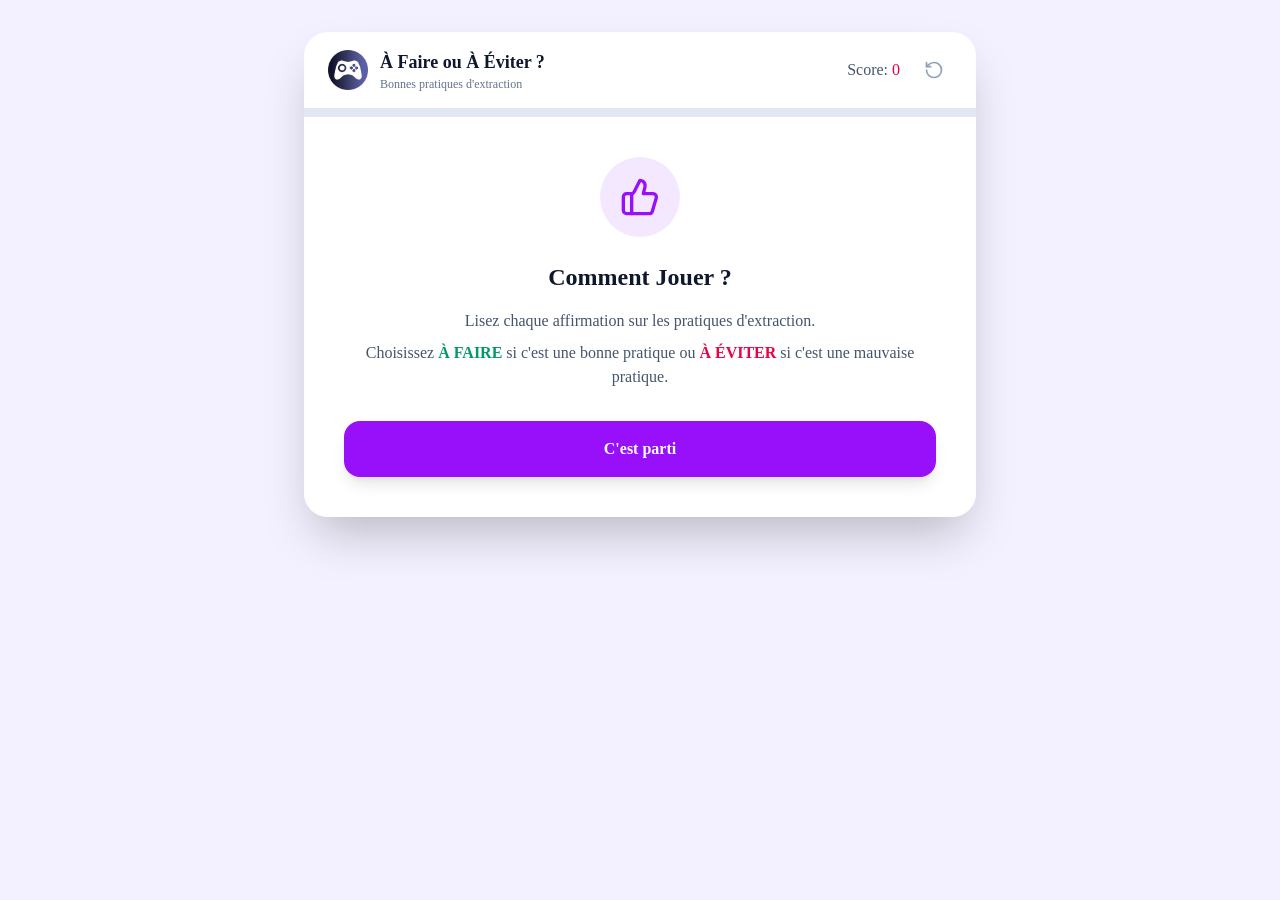
==== index.html @ 8ecf1e98 "deploy: 85377bee029fb2d9ddaacb2f23621d5b3147576f" ====
<!DOCTYPE html><!--rv8YEyVdNMKZ5WKF6jF8K--><html lang="en"><head><meta charSet="utf-8"/><meta name="viewport" content="width=device-width, initial-scale=1"/><link rel="preload" href="/_next/static/media/797e433ab948586e-s.p.dbea232f.woff2" as="font" crossorigin="" type="font/woff2"/><link rel="preload" href="/_next/static/media/caa3a2e1cccd8315-s.p.853070df.woff2" as="font" crossorigin="" type="font/woff2"/><link rel="preload" as="image" href="/images/game-icon.png"/><link rel="stylesheet" href="/_next/static/chunks/8a80e7184ad3a13f.css" data-precedence="next"/><link rel="stylesheet" href="/_next/static/chunks/b03370cb86b3a446.css" data-precedence="next"/><link rel="preload" as="script" fetchPriority="low" href="/_next/static/chunks/7ce2fd6e9963a889.js"/><script src="/_next/static/chunks/5715a55d11c79519.js" async=""></script><script src="/_next/static/chunks/a586b0167dc857f0.js" async=""></script><script src="/_next/static/chunks/f936aa9fae2217f4.js" async=""></script><script src="/_next/static/chunks/turbopack-1cc2fd54172642f3.js" async=""></script><script src="/_next/static/chunks/674a00bf7edf8a77.js" async=""></script><script src="/_next/static/chunks/de834c6c934e9843.js" async=""></script><script src="/_next/static/chunks/21f3e54aba82980f.js" async=""></script><meta name="next-size-adjust" content=""/><title>v0 App</title><meta name="description" content="Created with v0"/><meta name="generator" content="v0.app"/><link rel="icon" href="/icon-light-32x32.png" media="(prefers-color-scheme: light)"/><link rel="icon" href="/icon-dark-32x32.png" media="(prefers-color-scheme: dark)"/><link rel="icon" href="/icon.svg" type="image/svg+xml"/><link rel="apple-touch-icon" href="/apple-icon.png"/><script src="/_next/static/chunks/a6dad97d9634a72d.js" noModule=""></script></head><body class="font-sans antialiased"><div hidden=""><!--$--><!--/$--></div><div class="min-h-screen flex items-start justify-center pt-8 p-6" style="background-color:#F3F1FF"><div class="w-full max-w-2xl rounded-3xl overflow-hidden shadow-2xl"><header class="bg-white border-b border-slate-200 px-6 py-4"><div class="flex items-center justify-between"><div class="flex items-center gap-3"><img src="/images/game-icon.png" alt="Game icon" class="w-10 h-10 rounded-xl"/><div><h1 class="text-lg font-bold text-slate-900">À Faire ou À Éviter ?</h1><p class="text-xs text-slate-500">Bonnes pratiques d&#x27;extraction</p></div></div><div class="flex items-center gap-4"><span class="text-slate-600 font-medium">Score: <span class="text-rose-600">0</span></span><button class="p-2 text-slate-400 hover:text-slate-600 transition"><svg xmlns="http://www.w3.org/2000/svg" width="20" height="20" viewBox="0 0 24 24" fill="none" stroke="currentColor" stroke-width="2" stroke-linecap="round" stroke-linejoin="round" class="lucide lucide-rotate-ccw"><path d="M3 12a9 9 0 1 0 9-9 9.75 9.75 0 0 0-6.74 2.74L3 8"></path><path d="M3 3v5h5"></path></svg></button></div></div></header><div class="w-full bg-slate-200 h-2"><div class="bg-gradient-to-r from-purple-400 to-purple-600 h-full transition-all duration-500 ease-out" style="width:0%"></div></div><main class="bg-white p-10 text-center"><div class="w-20 h-20 bg-purple-100 rounded-full flex items-center justify-center mx-auto mb-6"><svg xmlns="http://www.w3.org/2000/svg" width="24" height="24" viewBox="0 0 24 24" fill="none" stroke="currentColor" stroke-width="2" stroke-linecap="round" stroke-linejoin="round" class="lucide lucide-thumbs-up w-10 h-10 text-purple-600"><path d="M7 10v12"></path><path d="M15 5.88 14 10h5.83a2 2 0 0 1 1.92 2.56l-2.33 8A2 2 0 0 1 17.5 22H4a2 2 0 0 1-2-2v-8a2 2 0 0 1 2-2h2.76a2 2 0 0 0 1.79-1.11L12 2a3.13 3.13 0 0 1 3 3.88Z"></path></svg></div><h2 class="text-2xl font-black text-slate-900 mb-4">Comment Jouer ?</h2><p class="text-slate-600 mb-2">Lisez chaque affirmation sur les pratiques d&#x27;extraction.</p><p class="text-slate-600 mb-8">Choisissez <strong class="text-emerald-600">À FAIRE</strong> si c&#x27;est une bonne pratique ou<!-- --> <strong class="text-rose-600">À ÉVITER</strong> si c&#x27;est une mauvaise pratique.</p><button class="w-full py-4 bg-purple-600 text-white rounded-2xl font-bold hover:bg-purple-700 transition shadow-lg">C&#x27;est parti</button></main></div></div><!--$--><!--/$--><!--$!--><template data-dgst="BAILOUT_TO_CLIENT_SIDE_RENDERING"></template><!--/$--><script src="/_next/static/chunks/7ce2fd6e9963a889.js" id="_R_" async=""></script><script>(self.__next_f=self.__next_f||[]).push([0])</script><script>self.__next_f.push([1,"1:\"$Sreact.fragment\"\n2:I[87791,[\"/_next/static/chunks/674a00bf7edf8a77.js\"],\"default\"]\n3:I[11942,[\"/_next/static/chunks/674a00bf7edf8a77.js\"],\"default\"]\n4:I[38534,[\"/_next/static/chunks/de834c6c934e9843.js\"],\"Analytics\"]\n5:I[31657,[\"/_next/static/chunks/de834c6c934e9843.js\",\"/_next/static/chunks/21f3e54aba82980f.js\"],\"default\"]\n6:I[42949,[\"/_next/static/chunks/674a00bf7edf8a77.js\"],\"OutletBoundary\"]\n7:\"$Sreact.suspense\"\n9:I[42949,[\"/_next/static/chunks/674a00bf7edf8a77.js\"],\"ViewportBoundary\"]\nb:I[42949,[\"/_next/static/chunks/674a00bf7edf8a77.js\"],\"MetadataBoundary\"]\nd:I[79731,[\"/_next/static/chunks/674a00bf7edf8a77.js\"],\"default\"]\n:HL[\"/_next/static/chunks/8a80e7184ad3a13f.css\",\"style\"]\n:HL[\"/_next/static/chunks/b03370cb86b3a446.css\",\"style\"]\n:HL[\"/_next/static/media/797e433ab948586e-s.p.dbea232f.woff2\",\"font\",{\"crossOrigin\":\"\",\"type\":\"font/woff2\"}]\n:HL[\"/_next/static/media/caa3a2e1cccd8315-s.p.853070df.woff2\",\"font\",{\"crossOrigin\":\"\",\"type\":\"font/woff2\"}]\n"])</script><script>self.__next_f.push([1,"0:{\"P\":null,\"b\":\"rv8YEyVdNMKZ5WKF6jF8K\",\"c\":[\"\",\"\"],\"q\":\"\",\"i\":false,\"f\":[[[\"\",{\"children\":[\"__PAGE__\",{}]},\"$undefined\",\"$undefined\",true],[[\"$\",\"$1\",\"c\",{\"children\":[[[\"$\",\"link\",\"0\",{\"rel\":\"stylesheet\",\"href\":\"/_next/static/chunks/8a80e7184ad3a13f.css\",\"precedence\":\"next\",\"crossOrigin\":\"$undefined\",\"nonce\":\"$undefined\"}],[\"$\",\"link\",\"1\",{\"rel\":\"stylesheet\",\"href\":\"/_next/static/chunks/b03370cb86b3a446.css\",\"precedence\":\"next\",\"crossOrigin\":\"$undefined\",\"nonce\":\"$undefined\"}],[\"$\",\"script\",\"script-0\",{\"src\":\"/_next/static/chunks/de834c6c934e9843.js\",\"async\":true,\"nonce\":\"$undefined\"}]],[\"$\",\"html\",null,{\"lang\":\"en\",\"children\":[\"$\",\"body\",null,{\"className\":\"font-sans antialiased\",\"children\":[[\"$\",\"$L2\",null,{\"parallelRouterKey\":\"children\",\"error\":\"$undefined\",\"errorStyles\":\"$undefined\",\"errorScripts\":\"$undefined\",\"template\":[\"$\",\"$L3\",null,{}],\"templateStyles\":\"$undefined\",\"templateScripts\":\"$undefined\",\"notFound\":[[[\"$\",\"title\",null,{\"children\":\"404: This page could not be found.\"}],[\"$\",\"div\",null,{\"style\":{\"fontFamily\":\"system-ui,\\\"Segoe UI\\\",Roboto,Helvetica,Arial,sans-serif,\\\"Apple Color Emoji\\\",\\\"Segoe UI Emoji\\\"\",\"height\":\"100vh\",\"textAlign\":\"center\",\"display\":\"flex\",\"flexDirection\":\"column\",\"alignItems\":\"center\",\"justifyContent\":\"center\"},\"children\":[\"$\",\"div\",null,{\"children\":[[\"$\",\"style\",null,{\"dangerouslySetInnerHTML\":{\"__html\":\"body{color:#000;background:#fff;margin:0}.next-error-h1{border-right:1px solid rgba(0,0,0,.3)}@media (prefers-color-scheme:dark){body{color:#fff;background:#000}.next-error-h1{border-right:1px solid rgba(255,255,255,.3)}}\"}}],[\"$\",\"h1\",null,{\"className\":\"next-error-h1\",\"style\":{\"display\":\"inline-block\",\"margin\":\"0 20px 0 0\",\"padding\":\"0 23px 0 0\",\"fontSize\":24,\"fontWeight\":500,\"verticalAlign\":\"top\",\"lineHeight\":\"49px\"},\"children\":404}],[\"$\",\"div\",null,{\"style\":{\"display\":\"inline-block\"},\"children\":[\"$\",\"h2\",null,{\"style\":{\"fontSize\":14,\"fontWeight\":400,\"lineHeight\":\"49px\",\"margin\":0},\"children\":\"This page could not be found.\"}]}]]}]}]],[]],\"forbidden\":\"$undefined\",\"unauthorized\":\"$undefined\"}],[\"$\",\"$L4\",null,{}]]}]}]]}],{\"children\":[[\"$\",\"$1\",\"c\",{\"children\":[[\"$\",\"$L5\",null,{}],[[\"$\",\"script\",\"script-0\",{\"src\":\"/_next/static/chunks/21f3e54aba82980f.js\",\"async\":true,\"nonce\":\"$undefined\"}]],[\"$\",\"$L6\",null,{\"children\":[\"$\",\"$7\",null,{\"name\":\"Next.MetadataOutlet\",\"children\":\"$@8\"}]}]]}],{},null,false,false]},null,false,false],[\"$\",\"$1\",\"h\",{\"children\":[null,[\"$\",\"$L9\",null,{\"children\":\"$@a\"}],[\"$\",\"div\",null,{\"hidden\":true,\"children\":[\"$\",\"$Lb\",null,{\"children\":[\"$\",\"$7\",null,{\"name\":\"Next.Metadata\",\"children\":\"$@c\"}]}]}],[\"$\",\"meta\",null,{\"name\":\"next-size-adjust\",\"content\":\"\"}]]}],false]],\"m\":\"$undefined\",\"G\":[\"$d\",[]],\"S\":true}\n"])</script><script>self.__next_f.push([1,"a:[[\"$\",\"meta\",\"0\",{\"charSet\":\"utf-8\"}],[\"$\",\"meta\",\"1\",{\"name\":\"viewport\",\"content\":\"width=device-width, initial-scale=1\"}]]\n"])</script><script>self.__next_f.push([1,"e:I[58387,[\"/_next/static/chunks/674a00bf7edf8a77.js\"],\"IconMark\"]\nc:[[\"$\",\"title\",\"0\",{\"children\":\"v0 App\"}],[\"$\",\"meta\",\"1\",{\"name\":\"description\",\"content\":\"Created with v0\"}],[\"$\",\"meta\",\"2\",{\"name\":\"generator\",\"content\":\"v0.app\"}],[\"$\",\"link\",\"3\",{\"rel\":\"icon\",\"href\":\"/icon-light-32x32.png\",\"media\":\"(prefers-color-scheme: light)\"}],[\"$\",\"link\",\"4\",{\"rel\":\"icon\",\"href\":\"/icon-dark-32x32.png\",\"media\":\"(prefers-color-scheme: dark)\"}],[\"$\",\"link\",\"5\",{\"rel\":\"icon\",\"href\":\"/icon.svg\",\"type\":\"image/svg+xml\"}],[\"$\",\"link\",\"6\",{\"rel\":\"apple-touch-icon\",\"href\":\"/apple-icon.png\"}],[\"$\",\"$Le\",\"7\",{}]]\n8:null\n"])</script></body></html>
---- _next/static/chunks/b03370cb86b3a446.css ----
@layer properties{@supports (((-webkit-hyphens:none)) and (not (margin-trim:inline))) or ((-moz-orient:inline) and (not (color:rgb(from red r g b)))){*,:before,:after,::backdrop{--tw-translate-x:0;--tw-translate-y:0;--tw-translate-z:0;--tw-rotate-x:initial;--tw-rotate-y:initial;--tw-rotate-z:initial;--tw-skew-x:initial;--tw-skew-y:initial;--tw-space-y-reverse:0;--tw-space-x-reverse:0;--tw-border-style:solid;--tw-gradient-position:initial;--tw-gradient-from:#0000;--tw-gradient-via:#0000;--tw-gradient-to:#0000;--tw-gradient-stops:initial;--tw-gradient-via-stops:initial;--tw-gradient-from-position:0%;--tw-gradient-via-position:50%;--tw-gradient-to-position:100%;--tw-leading:initial;--tw-font-weight:initial;--tw-tracking:initial;--tw-ordinal:initial;--tw-slashed-zero:initial;--tw-numeric-figure:initial;--tw-numeric-spacing:initial;--tw-numeric-fraction:initial;--tw-shadow:0 0 #0000;--tw-shadow-color:initial;--tw-shadow-alpha:100%;--tw-inset-shadow:0 0 #0000;--tw-inset-shadow-color:initial;--tw-inset-shadow-alpha:100%;--tw-ring-color:initial;--tw-ring-shadow:0 0 #0000;--tw-inset-ring-color:initial;--tw-inset-ring-shadow:0 0 #0000;--tw-ring-inset:initial;--tw-ring-offset-width:0px;--tw-ring-offset-color:#fff;--tw-ring-offset-shadow:0 0 #0000;--tw-outline-style:solid;--tw-blur:initial;--tw-brightness:initial;--tw-contrast:initial;--tw-grayscale:initial;--tw-hue-rotate:initial;--tw-invert:initial;--tw-opacity:initial;--tw-saturate:initial;--tw-sepia:initial;--tw-drop-shadow:initial;--tw-drop-shadow-color:initial;--tw-drop-shadow-alpha:100%;--tw-drop-shadow-size:initial;--tw-backdrop-blur:initial;--tw-backdrop-brightness:initial;--tw-backdrop-contrast:initial;--tw-backdrop-grayscale:initial;--tw-backdrop-hue-rotate:initial;--tw-backdrop-invert:initial;--tw-backdrop-opacity:initial;--tw-backdrop-saturate:initial;--tw-backdrop-sepia:initial;--tw-duration:initial;--tw-ease:initial;--tw-scale-x:1;--tw-scale-y:1;--tw-scale-z:1;--tw-content:"";--tw-animation-delay:0s;--tw-animation-direction:normal;--tw-animation-duration:initial;--tw-animation-fill-mode:forwards;--tw-animation-iteration-count:1;--tw-enter-opacity:1;--tw-enter-rotate:0;--tw-enter-scale:1;--tw-enter-translate-x:0;--tw-enter-translate-y:0;--tw-exit-opacity:1;--tw-exit-rotate:0;--tw-exit-scale:1;--tw-exit-translate-x:0;--tw-exit-translate-y:0}}}@layer theme{:root,:host{--color-red-50:#fef2f2;--color-red-100:#ffe2e2;--color-red-200:#ffcaca;--color-red-300:#ffa3a3;--color-red-400:#ff6568;--color-red-500:#fb2c36;--color-red-600:#e40014;--color-red-700:#bf000f;--color-red-800:#9f0712;--color-orange-50:#fff7ed;--color-orange-100:#ffedd5;--color-orange-200:#ffd7a8;--color-orange-500:#fe6e00;--color-orange-700:#c53c00;--color-orange-800:#9f2d00;--color-amber-50:#fffbeb;--color-amber-100:#fef3c6;--color-amber-400:#fcbb00;--color-amber-600:#dd7400;--color-amber-700:#b75000;--color-amber-800:#953d00;--color-amber-900:#7b3306;--color-yellow-100:#fef9c2;--color-green-50:#f0fdf4;--color-green-100:#dcfce7;--color-green-200:#b9f8cf;--color-green-500:#00c758;--color-green-600:#00a544;--color-green-700:#008138;--color-green-800:#016630;--color-emerald-50:#ecfdf5;--color-emerald-100:#d0fae5;--color-emerald-200:#a4f4cf;--color-emerald-300:#5ee9b5;--color-emerald-400:#00d294;--color-emerald-500:#00bb7f;--color-emerald-600:#009767;--color-emerald-700:#007956;--color-blue-50:#eff6ff;--color-blue-100:#dbeafe;--color-blue-200:#bedbff;--color-blue-400:#54a2ff;--color-blue-500:#3080ff;--color-blue-700:#1447e6;--color-indigo-50:#eef2ff;--color-indigo-100:#e0e7ff;--color-indigo-200:#c7d2ff;--color-indigo-400:#7d87ff;--color-indigo-500:#625fff;--color-indigo-600:#4f39f6;--color-indigo-700:#432dd7;--color-indigo-800:#372aac;--color-violet-600:#7f22fe;--color-purple-50:#faf5ff;--color-purple-100:#f3e8ff;--color-purple-400:#c07eff;--color-purple-600:#9810fa;--color-purple-700:#8200da;--color-pink-50:#fdf2f8;--color-pink-100:#fce7f3;--color-pink-200:#fccee8;--color-pink-300:#fda5d5;--color-pink-400:#fb64b6;--color-pink-500:#f6339a;--color-pink-600:#e30076;--color-pink-700:#c4005c;--color-rose-50:#fff1f2;--color-rose-100:#ffe4e6;--color-rose-200:#ffccd3;--color-rose-300:#ffa2ae;--color-rose-400:#ff667f;--color-rose-500:#ff2357;--color-rose-600:#e70044;--color-rose-700:#c20039;--color-slate-50:#f8fafc;--color-slate-100:#f1f5f9;--color-slate-200:#e2e8f0;--color-slate-300:#cad5e2;--color-slate-400:#90a1b9;--color-slate-500:#62748e;--color-slate-600:#45556c;--color-slate-700:#314158;--color-slate-800:#1d293d;--color-slate-900:#0f172b;--color-gray-50:#f9fafb;--color-gray-100:#f3f4f6;--color-gray-200:#e5e7eb;--color-gray-300:#d1d5dc;--color-gray-400:#99a1af;--color-gray-500:#6a7282;--color-gray-600:#4a5565;--color-gray-700:#364153;--color-gray-800:#1e2939;--color-black:#000;--color-white:#fff;--spacing:.25rem;--container-xs:20rem;--container-sm:24rem;--container-md:28rem;--container-lg:32rem;--container-xl:36rem;--container-2xl:42rem;--container-4xl:56rem;--container-5xl:64rem;--container-6xl:72rem;--text-xs:.75rem;--text-xs--line-height:calc(1/.75);--text-sm:.875rem;--text-sm--line-height:calc(1.25/.875);--text-base:1rem;--text-base--line-height:calc(1.5/1);--text-lg:1.125rem;--text-lg--line-height:calc(1.75/1.125);--text-xl:1.25rem;--text-xl--line-height:calc(1.75/1.25);--text-2xl:1.5rem;--text-2xl--line-height:calc(2/1.5);--text-3xl:1.875rem;--text-3xl--line-height:calc(2.25/1.875);--text-4xl:2.25rem;--text-4xl--line-height:calc(2.5/2.25);--text-5xl:3rem;--text-5xl--line-height:1;--text-6xl:3.75rem;--text-6xl--line-height:1;--font-weight-normal:400;--font-weight-medium:500;--font-weight-semibold:600;--font-weight-bold:700;--font-weight-black:900;--tracking-tight:-.025em;--tracking-wide:.025em;--tracking-wider:.05em;--tracking-widest:.1em;--leading-snug:1.375;--leading-normal:1.5;--leading-relaxed:1.625;--radius-xs:.125rem;--radius-2xl:1rem;--radius-3xl:1.5rem;--drop-shadow-sm:0 1px 2px #00000026;--ease-out:cubic-bezier(0,0,.2,1);--ease-in-out:cubic-bezier(.4,0,.2,1);--animate-spin:spin 1s linear infinite;--animate-pulse:pulse 2s cubic-bezier(.4,0,.6,1)infinite;--blur-sm:8px;--aspect-video:16/9;--default-transition-duration:.15s;--default-transition-timing-function:cubic-bezier(.4,0,.2,1);--default-font-family:"Geist","Geist Fallback";--default-mono-font-family:"Geist Mono","Geist Mono Fallback";--color-border:var(--border)}@supports (color:lab(0% 0 0)){:root,:host{--color-red-50:lab(96.5005% 4.18508 1.52328);--color-red-100:lab(92.243% 10.2865 3.83865);--color-red-200:lab(86.017% 19.8815 7.75869);--color-red-300:lab(76.5514% 36.422 15.5335);--color-red-400:lab(63.7053% 60.745 31.3109);--color-red-500:lab(55.4814% 75.0732 48.8528);--color-red-600:lab(48.4493% 77.4328 61.5452);--color-red-700:lab(40.4273% 67.2623 53.7441);--color-red-800:lab(33.7174% 55.8993 41.0293);--color-orange-50:lab(97.7008% 1.53735 5.90649);--color-orange-100:lab(94.7127% 3.58394 14.3151);--color-orange-200:lab(88.4871% 9.94918 28.8378);--color-orange-500:lab(64.272% 57.1788 90.3583);--color-orange-700:lab(46.4615% 57.7275 70.8507);--color-orange-800:lab(37.1566% 46.6433 50.5562);--color-amber-50:lab(98.6252% -.635922 8.42309);--color-amber-100:lab(95.916% -1.21653 23.111);--color-amber-400:lab(80.1641% 16.6016 99.2089);--color-amber-600:lab(60.3514% 40.5624 87.1228);--color-amber-700:lab(47.2709% 42.9082 69.2966);--color-amber-800:lab(37.8822% 37.1699 52.2718);--color-amber-900:lab(31.2288% 30.2627 40.0378);--color-yellow-100:lab(97.3564% -4.51407 27.344);--color-green-50:lab(98.1563% -5.60117 2.75915);--color-green-100:lab(96.1861% -13.8464 6.52365);--color-green-200:lab(92.4222% -26.4702 12.9427);--color-green-500:lab(70.5521% -66.5147 45.8073);--color-green-600:lab(59.0978% -58.6621 41.2579);--color-green-700:lab(47.0329% -47.0239 31.4788);--color-green-800:lab(37.4616% -36.7971 22.9692);--color-emerald-50:lab(97.8462% -6.94966 1.85487);--color-emerald-100:lab(94.9004% -17.0769 5.63836);--color-emerald-200:lab(90.2247% -31.039 9.47084);--color-emerald-300:lab(83.9203% -48.7124 13.8849);--color-emerald-400:lab(75.0771% -60.7313 19.4147);--color-emerald-500:lab(66.9756% -58.27 19.5419);--color-emerald-600:lab(55.0481% -49.9246 15.93);--color-emerald-700:lab(44.4871% -41.0396 11.0361);--color-blue-50:lab(96.492% -1.14644 -5.11479);--color-blue-100:lab(92.0301% -2.24757 -11.6453);--color-blue-200:lab(86.15% -4.04379 -21.0797);--color-blue-400:lab(65.0361% -1.42065 -56.9802);--color-blue-500:lab(54.1736% 13.3369 -74.6839);--color-blue-700:lab(36.9089% 35.0961 -85.6872);--color-indigo-50:lab(95.4818% .411302 -6.78529);--color-indigo-100:lab(91.6577% 1.04591 -12.7199);--color-indigo-200:lab(84.4329% 3.18977 -23.9688);--color-indigo-400:lab(59.866% 22.4834 -64.4485);--color-indigo-500:lab(48.295% 38.3129 -81.9673);--color-indigo-600:lab(38.4009% 52.6132 -92.3857);--color-indigo-700:lab(32.4486% 49.2217 -84.6695);--color-indigo-800:lab(26.6645% 37.9804 -68.6402);--color-violet-600:lab(41.088% 68.9966 -91.995);--color-purple-50:lab(97.1627% 2.99937 -4.13398);--color-purple-100:lab(93.3333% 6.97437 -9.83434);--color-purple-400:lab(63.6946% 47.6127 -59.2066);--color-purple-600:lab(43.0295% 75.21 -86.5669);--color-purple-700:lab(36.1758% 69.8525 -80.0381);--color-pink-50:lab(96.4459% 4.53997 -1.49434);--color-pink-100:lab(93.5864% 9.01193 -3.15079);--color-pink-200:lab(87.4504% 19.6 -6.46662);--color-pink-300:lab(77.8308% 38.525 -10.5394);--color-pink-400:lab(64.5597% 64.3615 -12.7988);--color-pink-500:lab(56.9303% 76.8162 -8.07021);--color-pink-600:lab(49.5493% 79.8381 2.31768);--color-pink-700:lab(42.1737% 71.8009 7.42233);--color-rose-50:lab(96.2369% 4.94155 1.28011);--color-rose-100:lab(92.8221% 9.86832 2.60075);--color-rose-200:lab(86.806% 19.1909 4.07754);--color-rose-300:lab(76.6339% 38.3549 9.68835);--color-rose-400:lab(64.4125% 63.0291 19.2068);--color-rose-500:lab(56.101% 79.4328 31.4532);--color-rose-600:lab(49.1882% 81.577 36.0311);--color-rose-700:lab(41.1651% 71.6251 30.3087);--color-slate-50:lab(98.1434% -.369519 -1.05966);--color-slate-100:lab(96.286% -.852436 -2.46847);--color-slate-200:lab(91.7353% -.998765 -4.76968);--color-slate-300:lab(84.7652% -1.94535 -7.93337);--color-slate-400:lab(65.5349% -2.25151 -14.5072);--color-slate-500:lab(48.0876% -2.03595 -16.5814);--color-slate-600:lab(35.5623% -1.74978 -15.4316);--color-slate-700:lab(26.9569% -1.47016 -15.6993);--color-slate-800:lab(16.132% -.318035 -14.6672);--color-slate-900:lab(7.78673% 1.82345 -15.0537);--color-gray-50:lab(98.2596% -.247031 -.706708);--color-gray-100:lab(96.1596% -.0823438 -1.13575);--color-gray-200:lab(91.6229% -.159115 -2.26791);--color-gray-300:lab(85.1236% -.612259 -3.7138);--color-gray-400:lab(65.9269% -.832707 -8.17473);--color-gray-500:lab(47.7841% -.393182 -10.0268);--color-gray-600:lab(35.6337% -1.58697 -10.8425);--color-gray-700:lab(27.1134% -.956401 -12.3224);--color-gray-800:lab(16.1051% -1.18239 -11.7533)}}}@layer base{*,:after,:before,::backdrop{box-sizing:border-box;border:0 solid;margin:0;padding:0}::file-selector-button{box-sizing:border-box;border:0 solid;margin:0;padding:0}html,:host{-webkit-text-size-adjust:100%;tab-size:4;line-height:1.5;font-family:var(--default-font-family,ui-sans-serif,system-ui,sans-serif,"Apple Color Emoji","Segoe UI Emoji","Segoe UI Symbol","Noto Color Emoji");font-feature-settings:var(--default-font-feature-settings,normal);font-variation-settings:var(--default-font-variation-settings,normal);-webkit-tap-highlight-color:transparent}hr{height:0;color:inherit;border-top-width:1px}abbr:where([title]){-webkit-text-decoration:underline dotted;text-decoration:underline dotted}h1,h2,h3,h4,h5,h6{font-size:inherit;font-weight:inherit}a{color:inherit;-webkit-text-decoration:inherit;-webkit-text-decoration:inherit;-webkit-text-decoration:inherit;-webkit-text-decoration:inherit;text-decoration:inherit}b,strong{font-weight:bolder}code,kbd,samp,pre{font-family:var(--default-mono-font-family,ui-monospace,SFMono-Regular,Menlo,Monaco,Consolas,"Liberation Mono","Courier New",monospace);font-feature-settings:var(--default-mono-font-feature-settings,normal);font-variation-settings:var(--default-mono-font-variation-settings,normal);font-size:1em}small{font-size:80%}sub,sup{vertical-align:baseline;font-size:75%;line-height:0;position:relative}sub{bottom:-.25em}sup{top:-.5em}table{text-indent:0;border-color:inherit;border-collapse:collapse}:-moz-focusring{outline:auto}progress{vertical-align:baseline}summary{display:list-item}ol,ul,menu{list-style:none}img,svg,video,canvas,audio,iframe,embed,object{vertical-align:middle;display:block}img,video{max-width:100%;height:auto}button,input,select,optgroup,textarea{font:inherit;font-feature-settings:inherit;font-variation-settings:inherit;letter-spacing:inherit;color:inherit;opacity:1;background-color:#0000;border-radius:0}::file-selector-button{font:inherit;font-feature-settings:inherit;font-variation-settings:inherit;letter-spacing:inherit;color:inherit;opacity:1;background-color:#0000;border-radius:0}:where(select:is([multiple],[size])) optgroup{font-weight:bolder}:where(select:is([multiple],[size])) optgroup option{padding-inline-start:20px}::file-selector-button{margin-inline-end:4px}::placeholder{opacity:1}@supports (not ((-webkit-appearance:-apple-pay-button))) or (contain-intrinsic-size:1px){::placeholder{color:currentColor}@supports (color:color-mix(in lab, red, red)){::placeholder{color:color-mix(in oklab,currentcolor 50%,transparent)}}}textarea{resize:vertical}::-webkit-search-decoration{-webkit-appearance:none}::-webkit-date-and-time-value{min-height:1lh;text-align:inherit}::-webkit-datetime-edit{display:inline-flex}::-webkit-datetime-edit-fields-wrapper{padding:0}::-webkit-datetime-edit{padding-block:0}::-webkit-datetime-edit-year-field{padding-block:0}::-webkit-datetime-edit-month-field{padding-block:0}::-webkit-datetime-edit-day-field{padding-block:0}::-webkit-datetime-edit-hour-field{padding-block:0}::-webkit-datetime-edit-minute-field{padding-block:0}::-webkit-datetime-edit-second-field{padding-block:0}::-webkit-datetime-edit-millisecond-field{padding-block:0}::-webkit-datetime-edit-meridiem-field{padding-block:0}::-webkit-calendar-picker-indicator{line-height:1}:-moz-ui-invalid{box-shadow:none}button,input:where([type=button],[type=reset],[type=submit]){appearance:button}::file-selector-button{appearance:button}::-webkit-inner-spin-button{height:auto}::-webkit-outer-spin-button{height:auto}[hidden]:where(:not([hidden=until-found])){display:none!important}*{border-color:var(--border);outline-color:var(--ring)}@supports (color:color-mix(in lab, red, red)){*{outline-color:color-mix(in oklab,var(--ring)50%,transparent)}}body{background-color:var(--background);color:var(--foreground)}}@layer components;@layer utilities{.\@container\/card-header{container:card-header/inline-size}.\@container\/field-group{container:field-group/inline-size}.pointer-events-auto{pointer-events:auto}.pointer-events-none{pointer-events:none}.invisible{visibility:hidden}.sr-only{clip-path:inset(50%);white-space:nowrap;border-width:0;width:1px;height:1px;margin:-1px;padding:0;position:absolute;overflow:hidden}.absolute{position:absolute}.fixed{position:fixed}.relative{position:relative}.sticky{position:sticky}.inset-0{inset:calc(var(--spacing)*0)}.inset-x-0{inset-inline:calc(var(--spacing)*0)}.inset-y-0{inset-block:calc(var(--spacing)*0)}.-top-12{top:calc(var(--spacing)*-12)}.top-0{top:calc(var(--spacing)*0)}.top-1\.5{top:calc(var(--spacing)*1.5)}.top-1\/2{top:50%}.top-2{top:calc(var(--spacing)*2)}.top-3\.5{top:calc(var(--spacing)*3.5)}.top-4{top:calc(var(--spacing)*4)}.top-\[1px\]{top:1px}.top-\[50\%\]{top:50%}.top-\[60\%\]{top:60%}.top-full{top:100%}.-right-12{right:calc(var(--spacing)*-12)}.right-0{right:calc(var(--spacing)*0)}.right-1{right:calc(var(--spacing)*1)}.right-2{right:calc(var(--spacing)*2)}.right-3{right:calc(var(--spacing)*3)}.right-4{right:calc(var(--spacing)*4)}.-bottom-12{bottom:calc(var(--spacing)*-12)}.bottom-0{bottom:calc(var(--spacing)*0)}.-left-12{left:calc(var(--spacing)*-12)}.left-0{left:calc(var(--spacing)*0)}.left-1\/2{left:50%}.left-2{left:calc(var(--spacing)*2)}.left-\[50\%\]{left:50%}.isolate{isolation:isolate}.-z-10{z-index:calc(10*-1)}.-z-20{z-index:calc(20*-1)}.z-10{z-index:10}.z-20{z-index:20}.z-50{z-index:50}.z-\[1\]{z-index:1}.z-\[100\]{z-index:100}.order-first{order:-9999}.order-last{order:9999}.col-start-2{grid-column-start:2}.row-span-2{grid-row:span 2/span 2}.row-start-1{grid-row-start:1}.\!m-0{margin:calc(var(--spacing)*0)!important}.-mx-1{margin-inline:calc(var(--spacing)*-1)}.mx-2{margin-inline:calc(var(--spacing)*2)}.mx-3\.5{margin-inline:calc(var(--spacing)*3.5)}.mx-auto{margin-inline:auto}.-my-2{margin-block:calc(var(--spacing)*-2)}.my-0{margin-block:calc(var(--spacing)*0)}.my-0\.5{margin-block:calc(var(--spacing)*.5)}.my-1{margin-block:calc(var(--spacing)*1)}.-mt-4{margin-top:calc(var(--spacing)*-4)}.mt-1{margin-top:calc(var(--spacing)*1)}.mt-1\.5{margin-top:calc(var(--spacing)*1.5)}.mt-2{margin-top:calc(var(--spacing)*2)}.mt-4{margin-top:calc(var(--spacing)*4)}.mt-6{margin-top:calc(var(--spacing)*6)}.mt-auto{margin-top:auto}.mr-1{margin-right:calc(var(--spacing)*1)}.mb-1{margin-bottom:calc(var(--spacing)*1)}.mb-2{margin-bottom:calc(var(--spacing)*2)}.mb-3{margin-bottom:calc(var(--spacing)*3)}.mb-4{margin-bottom:calc(var(--spacing)*4)}.mb-6{margin-bottom:calc(var(--spacing)*6)}.mb-8{margin-bottom:calc(var(--spacing)*8)}.mb-10{margin-bottom:calc(var(--spacing)*10)}.mb-12{margin-bottom:calc(var(--spacing)*12)}.-ml-4{margin-left:calc(var(--spacing)*-4)}.ml-1{margin-left:calc(var(--spacing)*1)}.ml-4{margin-left:calc(var(--spacing)*4)}.ml-auto{margin-left:auto}.line-clamp-1{-webkit-line-clamp:1;-webkit-box-orient:vertical;display:-webkit-box;overflow:hidden}.line-clamp-2{-webkit-line-clamp:2;-webkit-box-orient:vertical;display:-webkit-box;overflow:hidden}.block{display:block}.contents{display:contents}.flex{display:flex}.grid{display:grid}.hidden{display:none}.inline-block{display:inline-block}.inline-flex{display:inline-flex}.table{display:table}.table-caption{display:table-caption}.table-cell{display:table-cell}.table-row{display:table-row}.field-sizing-content{field-sizing:content}.aspect-square{aspect-ratio:1}.aspect-video{aspect-ratio:var(--aspect-video)}.size-\(--cell-size\){width:var(--cell-size);height:var(--cell-size)}.size-2{width:calc(var(--spacing)*2);height:calc(var(--spacing)*2)}.size-2\.5{width:calc(var(--spacing)*2.5);height:calc(var(--spacing)*2.5)}.size-3{width:calc(var(--spacing)*3);height:calc(var(--spacing)*3)}.size-3\.5{width:calc(var(--spacing)*3.5);height:calc(var(--spacing)*3.5)}.size-4{width:calc(var(--spacing)*4);height:calc(var(--spacing)*4)}.size-6{width:calc(var(--spacing)*6);height:calc(var(--spacing)*6)}.size-7{width:calc(var(--spacing)*7);height:calc(var(--spacing)*7)}.size-8{width:calc(var(--spacing)*8);height:calc(var(--spacing)*8)}.size-9{width:calc(var(--spacing)*9);height:calc(var(--spacing)*9)}.size-10{width:calc(var(--spacing)*10);height:calc(var(--spacing)*10)}.size-auto{width:auto;height:auto}.size-full{width:100%;height:100%}.h-\(--cell-size\){height:var(--cell-size)}.h-1{height:calc(var(--spacing)*1)}.h-1\.5{height:calc(var(--spacing)*1.5)}.h-2{height:calc(var(--spacing)*2)}.h-2\.5{height:calc(var(--spacing)*2.5)}.h-3{height:calc(var(--spacing)*3)}.h-4{height:calc(var(--spacing)*4)}.h-5{height:calc(var(--spacing)*5)}.h-6{height:calc(var(--spacing)*6)}.h-7{height:calc(var(--spacing)*7)}.h-8{height:calc(var(--spacing)*8)}.h-9{height:calc(var(--spacing)*9)}.h-10{height:calc(var(--spacing)*10)}.h-12{height:calc(var(--spacing)*12)}.h-14{height:calc(var(--spacing)*14)}.h-16{height:calc(var(--spacing)*16)}.h-20{height:calc(var(--spacing)*20)}.h-24{height:calc(var(--spacing)*24)}.h-32{height:calc(var(--spacing)*32)}.h-40{height:calc(var(--spacing)*40)}.h-48{height:calc(var(--spacing)*48)}.h-72{height:calc(var(--spacing)*72)}.h-80{height:calc(var(--spacing)*80)}.h-96{height:calc(var(--spacing)*96)}.h-\[1\.15rem\]{height:1.15rem}.h-\[600px\]{height:600px}.h-\[calc\(100\%-1px\)\]{height:calc(100% - 1px)}.h-\[var\(--radix-navigation-menu-viewport-height\)\]{height:var(--radix-navigation-menu-viewport-height)}.h-\[var\(--radix-select-trigger-height\)\]{height:var(--radix-select-trigger-height)}.h-auto{height:auto}.h-full{height:100%}.h-px{height:1px}.h-svh{height:100svh}.max-h-\(--radix-context-menu-content-available-height\){max-height:var(--radix-context-menu-content-available-height)}.max-h-\(--radix-dropdown-menu-content-available-height\){max-height:var(--radix-dropdown-menu-content-available-height)}.max-h-\(--radix-select-content-available-height\){max-height:var(--radix-select-content-available-height)}.max-h-\[80vh\]{max-height:80vh}.max-h-\[300px\]{max-height:300px}.max-h-screen{max-height:100vh}.min-h-0{min-height:calc(var(--spacing)*0)}.min-h-4{min-height:calc(var(--spacing)*4)}.min-h-16{min-height:calc(var(--spacing)*16)}.min-h-\[400px\]{min-height:400px}.min-h-\[600px\]{min-height:600px}.min-h-screen{min-height:100vh}.min-h-svh{min-height:100svh}.w-\(--cell-size\){width:var(--cell-size)}.w-\(--sidebar-width\){width:var(--sidebar-width)}.w-0{width:calc(var(--spacing)*0)}.w-1{width:calc(var(--spacing)*1)}.w-1\.5{width:calc(var(--spacing)*1.5)}.w-1\/2{width:50%}.w-2{width:calc(var(--spacing)*2)}.w-2\.5{width:calc(var(--spacing)*2.5)}.w-3{width:calc(var(--spacing)*3)}.w-3\/4{width:75%}.w-4{width:calc(var(--spacing)*4)}.w-5{width:calc(var(--spacing)*5)}.w-6{width:calc(var(--spacing)*6)}.w-7{width:calc(var(--spacing)*7)}.w-8{width:calc(var(--spacing)*8)}.w-9{width:calc(var(--spacing)*9)}.w-10{width:calc(var(--spacing)*10)}.w-12{width:calc(var(--spacing)*12)}.w-14{width:calc(var(--spacing)*14)}.w-16{width:calc(var(--spacing)*16)}.w-20{width:calc(var(--spacing)*20)}.w-24{width:calc(var(--spacing)*24)}.w-32{width:calc(var(--spacing)*32)}.w-64{width:calc(var(--spacing)*64)}.w-72{width:calc(var(--spacing)*72)}.w-80{width:calc(var(--spacing)*80)}.w-\[100px\]{width:100px}.w-auto{width:auto}.w-fit{width:fit-content}.w-full{width:100%}.w-max{width:max-content}.w-px{width:1px}.max-w-\(--skeleton-width\){max-width:var(--skeleton-width)}.max-w-2xl{max-width:var(--container-2xl)}.max-w-4xl{max-width:var(--container-4xl)}.max-w-5xl{max-width:var(--container-5xl)}.max-w-6xl{max-width:var(--container-6xl)}.max-w-\[85\%\]{max-width:85%}.max-w-\[calc\(100\%-2rem\)\]{max-width:calc(100% - 2rem)}.max-w-lg{max-width:var(--container-lg)}.max-w-max{max-width:max-content}.max-w-md{max-width:var(--container-md)}.max-w-sm{max-width:var(--container-sm)}.max-w-xl{max-width:var(--container-xl)}.max-w-xs{max-width:var(--container-xs)}.min-w-\(--cell-size\){min-width:var(--cell-size)}.min-w-0{min-width:calc(var(--spacing)*0)}.min-w-5{min-width:calc(var(--spacing)*5)}.min-w-8{min-width:calc(var(--spacing)*8)}.min-w-9{min-width:calc(var(--spacing)*9)}.min-w-10{min-width:calc(var(--spacing)*10)}.min-w-\[8rem\]{min-width:8rem}.min-w-\[12rem\]{min-width:12rem}.min-w-\[var\(--radix-select-trigger-width\)\]{min-width:var(--radix-select-trigger-width)}.flex-1{flex:1}.shrink-0{flex-shrink:0}.flex-grow,.grow{flex-grow:1}.grow-0{flex-grow:0}.basis-full{flex-basis:100%}.caption-bottom{caption-side:bottom}.border-collapse{border-collapse:collapse}.origin-\(--radix-context-menu-content-transform-origin\){transform-origin:var(--radix-context-menu-content-transform-origin)}.origin-\(--radix-dropdown-menu-content-transform-origin\){transform-origin:var(--radix-dropdown-menu-content-transform-origin)}.origin-\(--radix-hover-card-content-transform-origin\){transform-origin:var(--radix-hover-card-content-transform-origin)}.origin-\(--radix-menubar-content-transform-origin\){transform-origin:var(--radix-menubar-content-transform-origin)}.origin-\(--radix-popover-content-transform-origin\){transform-origin:var(--radix-popover-content-transform-origin)}.origin-\(--radix-select-content-transform-origin\){transform-origin:var(--radix-select-content-transform-origin)}.origin-\(--radix-tooltip-content-transform-origin\){transform-origin:var(--radix-tooltip-content-transform-origin)}.-translate-x-1\/2{--tw-translate-x:calc(calc(1/2*100%)*-1);translate:var(--tw-translate-x)var(--tw-translate-y)}.-translate-x-px{--tw-translate-x:-1px;translate:var(--tw-translate-x)var(--tw-translate-y)}.translate-x-\[-50\%\]{--tw-translate-x:-50%;translate:var(--tw-translate-x)var(--tw-translate-y)}.translate-x-px{--tw-translate-x:1px;translate:var(--tw-translate-x)var(--tw-translate-y)}.-translate-y-1\/2{--tw-translate-y:calc(calc(1/2*100%)*-1);translate:var(--tw-translate-x)var(--tw-translate-y)}.translate-y-0\.5{--tw-translate-y:calc(var(--spacing)*.5);translate:var(--tw-translate-x)var(--tw-translate-y)}.translate-y-\[-50\%\]{--tw-translate-y:-50%;translate:var(--tw-translate-x)var(--tw-translate-y)}.translate-y-\[calc\(-50\%_-_2px\)\]{--tw-translate-y:calc(-50% - 2px);translate:var(--tw-translate-x)var(--tw-translate-y)}.-rotate-6{rotate:-6deg}.rotate-6{rotate:6deg}.rotate-45{rotate:45deg}.rotate-90{rotate:90deg}.\[transform\:rotateY\(180deg\)\]{transform:rotateY(180deg)}.transform{transform:var(--tw-rotate-x,)var(--tw-rotate-y,)var(--tw-rotate-z,)var(--tw-skew-x,)var(--tw-skew-y,)}.animate-caret-blink{animation:1.25s ease-out infinite caret-blink}.animate-in{animation:enter var(--tw-animation-duration,var(--tw-duration,.15s))var(--tw-ease,ease)var(--tw-animation-delay,0s)var(--tw-animation-iteration-count,1)var(--tw-animation-direction,normal)var(--tw-animation-fill-mode,forwards)}.animate-pulse{animation:var(--animate-pulse)}.animate-spin{animation:var(--animate-spin)}.cursor-default{cursor:default}.cursor-pointer{cursor:pointer}.cursor-text{cursor:text}.touch-none{touch-action:none}.resize-none{resize:none}.scroll-my-1{scroll-margin-block:calc(var(--spacing)*1)}.scroll-py-1{scroll-padding-block:calc(var(--spacing)*1)}.list-disc{list-style-type:disc}.list-none{list-style-type:none}.auto-rows-min{grid-auto-rows:min-content}.grid-cols-1{grid-template-columns:repeat(1,minmax(0,1fr))}.grid-cols-\[0_1fr\]{grid-template-columns:0 1fr}.grid-rows-\[auto_auto\]{grid-template-rows:auto auto}.flex-col{flex-direction:column}.flex-col-reverse{flex-direction:column-reverse}.flex-row{flex-direction:row}.flex-row-reverse{flex-direction:row-reverse}.flex-wrap{flex-wrap:wrap}.items-center{align-items:center}.items-end{align-items:flex-end}.items-start{align-items:flex-start}.items-stretch{align-items:stretch}.justify-between{justify-content:space-between}.justify-center{justify-content:center}.justify-start{justify-content:flex-start}.justify-items-start{justify-items:start}.gap-0\.5{gap:calc(var(--spacing)*.5)}.gap-1{gap:calc(var(--spacing)*1)}.gap-1\.5{gap:calc(var(--spacing)*1.5)}.gap-2{gap:calc(var(--spacing)*2)}.gap-2\.5{gap:calc(var(--spacing)*2.5)}.gap-3{gap:calc(var(--spacing)*3)}.gap-4{gap:calc(var(--spacing)*4)}.gap-5{gap:calc(var(--spacing)*5)}.gap-6{gap:calc(var(--spacing)*6)}.gap-7{gap:calc(var(--spacing)*7)}:where(.space-y-3>:not(:last-child)){--tw-space-y-reverse:0;margin-block-start:calc(calc(var(--spacing)*3)*var(--tw-space-y-reverse));margin-block-end:calc(calc(var(--spacing)*3)*calc(1 - var(--tw-space-y-reverse)))}:where(.space-y-4>:not(:last-child)){--tw-space-y-reverse:0;margin-block-start:calc(calc(var(--spacing)*4)*var(--tw-space-y-reverse));margin-block-end:calc(calc(var(--spacing)*4)*calc(1 - var(--tw-space-y-reverse)))}:where(.space-y-5>:not(:last-child)){--tw-space-y-reverse:0;margin-block-start:calc(calc(var(--spacing)*5)*var(--tw-space-y-reverse));margin-block-end:calc(calc(var(--spacing)*5)*calc(1 - var(--tw-space-y-reverse)))}:where(.space-y-6>:not(:last-child)){--tw-space-y-reverse:0;margin-block-start:calc(calc(var(--spacing)*6)*var(--tw-space-y-reverse));margin-block-end:calc(calc(var(--spacing)*6)*calc(1 - var(--tw-space-y-reverse)))}:where(.space-x-1>:not(:last-child)){--tw-space-x-reverse:0;margin-inline-start:calc(calc(var(--spacing)*1)*var(--tw-space-x-reverse));margin-inline-end:calc(calc(var(--spacing)*1)*calc(1 - var(--tw-space-x-reverse)))}:where(.space-x-4>:not(:last-child)){--tw-space-x-reverse:0;margin-inline-start:calc(calc(var(--spacing)*4)*var(--tw-space-x-reverse));margin-inline-end:calc(calc(var(--spacing)*4)*calc(1 - var(--tw-space-x-reverse)))}.gap-y-0\.5{row-gap:calc(var(--spacing)*.5)}.self-start{align-self:flex-start}.self-stretch{align-self:stretch}.justify-self-end{justify-self:flex-end}.overflow-auto{overflow:auto}.overflow-hidden{overflow:hidden}.overflow-x-auto{overflow-x:auto}.overflow-x-hidden{overflow-x:hidden}.overflow-y-auto{overflow-y:auto}.rounded-2xl{border-radius:var(--radius-2xl)}.rounded-3xl{border-radius:var(--radius-3xl)}.rounded-\[2px\]{border-radius:2px}.rounded-\[4px\]{border-radius:4px}.rounded-\[calc\(var\(--radius\)-5px\)\]{border-radius:calc(var(--radius) - 5px)}.rounded-\[inherit\]{border-radius:inherit}.rounded-full{border-radius:3.40282e38px}.rounded-lg{border-radius:var(--radius)}.rounded-md{border-radius:calc(var(--radius) - 2px)}.rounded-none{border-radius:0}.rounded-sm{border-radius:calc(var(--radius) - 4px)}.rounded-xl{border-radius:calc(var(--radius) + 4px)}.rounded-xs{border-radius:var(--radius-xs)}.rounded-t-3xl{border-top-left-radius:var(--radius-3xl);border-top-right-radius:var(--radius-3xl)}.rounded-l-md{border-top-left-radius:calc(var(--radius) - 2px);border-bottom-left-radius:calc(var(--radius) - 2px)}.rounded-tl-none{border-top-left-radius:0}.rounded-tl-sm{border-top-left-radius:calc(var(--radius) - 4px)}.rounded-r-md{border-top-right-radius:calc(var(--radius) - 2px);border-bottom-right-radius:calc(var(--radius) - 2px)}.rounded-tr-none{border-top-right-radius:0}.border{border-style:var(--tw-border-style);border-width:1px}.border-0{border-style:var(--tw-border-style);border-width:0}.border-2{border-style:var(--tw-border-style);border-width:2px}.border-4{border-style:var(--tw-border-style);border-width:4px}.border-\[1\.5px\]{border-style:var(--tw-border-style);border-width:1.5px}.border-y{border-block-style:var(--tw-border-style);border-block-width:1px}.border-t{border-top-style:var(--tw-border-style);border-top-width:1px}.border-t-8{border-top-style:var(--tw-border-style);border-top-width:8px}.border-r{border-right-style:var(--tw-border-style);border-right-width:1px}.border-b{border-bottom-style:var(--tw-border-style);border-bottom-width:1px}.border-l{border-left-style:var(--tw-border-style);border-left-width:1px}.border-dashed{--tw-border-style:dashed;border-style:dashed}.border-\(--color-border\){border-color:var(--color-border)}.border-amber-100{border-color:var(--color-amber-100)}.border-amber-100\/50{border-color:#fef3c680}@supports (color:color-mix(in lab, red, red)){.border-amber-100\/50{border-color:color-mix(in oklab,var(--color-amber-100)50%,transparent)}}.border-blue-200{border-color:var(--color-blue-200)}.border-border,.border-border\/50{border-color:var(--border)}@supports (color:color-mix(in lab, red, red)){.border-border\/50{border-color:color-mix(in oklab,var(--border)50%,transparent)}}.border-destructive{border-color:var(--destructive)}.border-emerald-100{border-color:var(--color-emerald-100)}.border-emerald-400\/50{border-color:#00d29480}@supports (color:color-mix(in lab, red, red)){.border-emerald-400\/50{border-color:color-mix(in oklab,var(--color-emerald-400)50%,transparent)}}.border-gray-100{border-color:var(--color-gray-100)}.border-gray-200{border-color:var(--color-gray-200)}.border-gray-300{border-color:var(--color-gray-300)}.border-green-100{border-color:var(--color-green-100)}.border-green-200{border-color:var(--color-green-200)}.border-indigo-100{border-color:var(--color-indigo-100)}.border-indigo-200{border-color:var(--color-indigo-200)}.border-input{border-color:var(--input)}.border-orange-200{border-color:var(--color-orange-200)}.border-pink-100{border-color:var(--color-pink-100)}.border-pink-500{border-color:var(--color-pink-500)}.border-primary{border-color:var(--primary)}.border-purple-50{border-color:var(--color-purple-50)}.border-red-100{border-color:var(--color-red-100)}.border-red-200{border-color:var(--color-red-200)}.border-rose-400\/50{border-color:#ff667f80}@supports (color:color-mix(in lab, red, red)){.border-rose-400\/50{border-color:color-mix(in oklab,var(--color-rose-400)50%,transparent)}}.border-sidebar-border{border-color:var(--sidebar-border)}.border-slate-50{border-color:var(--color-slate-50)}.border-slate-100{border-color:var(--color-slate-100)}.border-slate-200{border-color:var(--color-slate-200)}.border-transparent{border-color:#0000}.border-white{border-color:var(--color-white)}.border-t-transparent{border-top-color:#0000}.border-l-transparent{border-left-color:#0000}.bg-\(--color-bg\){background-color:var(--color-bg)}.bg-\[\#F3F1FF\]{background-color:#f3f1ff}.bg-accent{background-color:var(--accent)}.bg-amber-50\/50{background-color:#fffbeb80}@supports (color:color-mix(in lab, red, red)){.bg-amber-50\/50{background-color:color-mix(in oklab,var(--color-amber-50)50%,transparent)}}.bg-amber-100{background-color:var(--color-amber-100)}.bg-background{background-color:var(--background)}.bg-black\/20{background-color:#0003}@supports (color:color-mix(in lab, red, red)){.bg-black\/20{background-color:color-mix(in oklab,var(--color-black)20%,transparent)}}.bg-black\/50{background-color:#00000080}@supports (color:color-mix(in lab, red, red)){.bg-black\/50{background-color:color-mix(in oklab,var(--color-black)50%,transparent)}}.bg-blue-50{background-color:var(--color-blue-50)}.bg-border{background-color:var(--border)}.bg-card{background-color:var(--card)}.bg-destructive{background-color:var(--destructive)}.bg-emerald-100{background-color:var(--color-emerald-100)}.bg-emerald-500{background-color:var(--color-emerald-500)}.bg-emerald-500\/20{background-color:#00bb7f33}@supports (color:color-mix(in lab, red, red)){.bg-emerald-500\/20{background-color:color-mix(in oklab,var(--color-emerald-500)20%,transparent)}}.bg-emerald-600{background-color:var(--color-emerald-600)}.bg-foreground{background-color:var(--foreground)}.bg-gray-100{background-color:var(--color-gray-100)}.bg-gray-200{background-color:var(--color-gray-200)}.bg-green-50{background-color:var(--color-green-50)}.bg-green-100{background-color:var(--color-green-100)}.bg-green-200{background-color:var(--color-green-200)}.bg-indigo-50{background-color:var(--color-indigo-50)}.bg-indigo-400{background-color:var(--color-indigo-400)}.bg-indigo-500{background-color:var(--color-indigo-500)}.bg-indigo-600{background-color:var(--color-indigo-600)}.bg-input{background-color:var(--input)}.bg-muted,.bg-muted\/50{background-color:var(--muted)}@supports (color:color-mix(in lab, red, red)){.bg-muted\/50{background-color:color-mix(in oklab,var(--muted)50%,transparent)}}.bg-orange-50{background-color:var(--color-orange-50)}.bg-orange-100{background-color:var(--color-orange-100)}.bg-pink-50{background-color:var(--color-pink-50)}.bg-pink-100{background-color:var(--color-pink-100)}.bg-pink-400{background-color:var(--color-pink-400)}.bg-pink-500{background-color:var(--color-pink-500)}.bg-pink-600{background-color:var(--color-pink-600)}.bg-popover{background-color:var(--popover)}.bg-primary,.bg-primary\/20{background-color:var(--primary)}@supports (color:color-mix(in lab, red, red)){.bg-primary\/20{background-color:color-mix(in oklab,var(--primary)20%,transparent)}}.bg-purple-100{background-color:var(--color-purple-100)}.bg-purple-600{background-color:var(--color-purple-600)}.bg-red-50{background-color:var(--color-red-50)}.bg-red-100{background-color:var(--color-red-100)}.bg-red-200{background-color:var(--color-red-200)}.bg-rose-50{background-color:var(--color-rose-50)}.bg-rose-100{background-color:var(--color-rose-100)}.bg-rose-500\/20{background-color:#ff235733}@supports (color:color-mix(in lab, red, red)){.bg-rose-500\/20{background-color:color-mix(in oklab,var(--color-rose-500)20%,transparent)}}.bg-rose-600{background-color:var(--color-rose-600)}.bg-secondary{background-color:var(--secondary)}.bg-sidebar{background-color:var(--sidebar)}.bg-sidebar-border{background-color:var(--sidebar-border)}.bg-slate-50{background-color:var(--color-slate-50)}.bg-slate-50\/50{background-color:#f8fafc80}@supports (color:color-mix(in lab, red, red)){.bg-slate-50\/50{background-color:color-mix(in oklab,var(--color-slate-50)50%,transparent)}}.bg-slate-100{background-color:var(--color-slate-100)}.bg-slate-200{background-color:var(--color-slate-200)}.bg-slate-500{background-color:var(--color-slate-500)}.bg-slate-900{background-color:var(--color-slate-900)}.bg-transparent{background-color:#0000}.bg-white{background-color:var(--color-white)}.bg-white\/10{background-color:#ffffff1a}@supports (color:color-mix(in lab, red, red)){.bg-white\/10{background-color:color-mix(in oklab,var(--color-white)10%,transparent)}}.bg-white\/80{background-color:#fffc}@supports (color:color-mix(in lab, red, red)){.bg-white\/80{background-color:color-mix(in oklab,var(--color-white)80%,transparent)}}.bg-white\/90{background-color:#ffffffe6}@supports (color:color-mix(in lab, red, red)){.bg-white\/90{background-color:color-mix(in oklab,var(--color-white)90%,transparent)}}.bg-yellow-100{background-color:var(--color-yellow-100)}.bg-gradient-to-b{--tw-gradient-position:to bottom in oklab;background-image:linear-gradient(var(--tw-gradient-stops))}.bg-gradient-to-r{--tw-gradient-position:to right in oklab;background-image:linear-gradient(var(--tw-gradient-stops))}.bg-gradient-to-t{--tw-gradient-position:to top in oklab;background-image:linear-gradient(var(--tw-gradient-stops))}.from-black\/70{--tw-gradient-from:#000000b3}@supports (color:color-mix(in lab, red, red)){.from-black\/70{--tw-gradient-from:color-mix(in oklab,var(--color-black)70%,transparent)}}.from-black\/70{--tw-gradient-stops:var(--tw-gradient-via-stops,var(--tw-gradient-position),var(--tw-gradient-from)var(--tw-gradient-from-position),var(--tw-gradient-to)var(--tw-gradient-to-position))}.from-black\/80{--tw-gradient-from:#000c}@supports (color:color-mix(in lab, red, red)){.from-black\/80{--tw-gradient-from:color-mix(in oklab,var(--color-black)80%,transparent)}}.from-black\/80{--tw-gradient-stops:var(--tw-gradient-via-stops,var(--tw-gradient-position),var(--tw-gradient-from)var(--tw-gradient-from-position),var(--tw-gradient-to)var(--tw-gradient-to-position))}.from-blue-50{--tw-gradient-from:var(--color-blue-50);--tw-gradient-stops:var(--tw-gradient-via-stops,var(--tw-gradient-position),var(--tw-gradient-from)var(--tw-gradient-from-position),var(--tw-gradient-to)var(--tw-gradient-to-position))}.from-gray-50{--tw-gradient-from:var(--color-gray-50);--tw-gradient-stops:var(--tw-gradient-via-stops,var(--tw-gradient-position),var(--tw-gradient-from)var(--tw-gradient-from-position),var(--tw-gradient-to)var(--tw-gradient-to-position))}.from-indigo-400{--tw-gradient-from:var(--color-indigo-400);--tw-gradient-stops:var(--tw-gradient-via-stops,var(--tw-gradient-position),var(--tw-gradient-from)var(--tw-gradient-from-position),var(--tw-gradient-to)var(--tw-gradient-to-position))}.from-indigo-500{--tw-gradient-from:var(--color-indigo-500);--tw-gradient-stops:var(--tw-gradient-via-stops,var(--tw-gradient-position),var(--tw-gradient-from)var(--tw-gradient-from-position),var(--tw-gradient-to)var(--tw-gradient-to-position))}.from-pink-400{--tw-gradient-from:var(--color-pink-400);--tw-gradient-stops:var(--tw-gradient-via-stops,var(--tw-gradient-position),var(--tw-gradient-from)var(--tw-gradient-from-position),var(--tw-gradient-to)var(--tw-gradient-to-position))}.from-pink-500{--tw-gradient-from:var(--color-pink-500);--tw-gradient-stops:var(--tw-gradient-via-stops,var(--tw-gradient-position),var(--tw-gradient-from)var(--tw-gradient-from-position),var(--tw-gradient-to)var(--tw-gradient-to-position))}.from-purple-400{--tw-gradient-from:var(--color-purple-400);--tw-gradient-stops:var(--tw-gradient-via-stops,var(--tw-gradient-position),var(--tw-gradient-from)var(--tw-gradient-from-position),var(--tw-gradient-to)var(--tw-gradient-to-position))}.from-red-50{--tw-gradient-from:var(--color-red-50);--tw-gradient-stops:var(--tw-gradient-via-stops,var(--tw-gradient-position),var(--tw-gradient-from)var(--tw-gradient-from-position),var(--tw-gradient-to)var(--tw-gradient-to-position))}.from-rose-50{--tw-gradient-from:var(--color-rose-50);--tw-gradient-stops:var(--tw-gradient-via-stops,var(--tw-gradient-position),var(--tw-gradient-from)var(--tw-gradient-from-position),var(--tw-gradient-to)var(--tw-gradient-to-position))}.from-rose-400{--tw-gradient-from:var(--color-rose-400);--tw-gradient-stops:var(--tw-gradient-via-stops,var(--tw-gradient-position),var(--tw-gradient-from)var(--tw-gradient-from-position),var(--tw-gradient-to)var(--tw-gradient-to-position))}.from-slate-50{--tw-gradient-from:var(--color-slate-50);--tw-gradient-stops:var(--tw-gradient-via-stops,var(--tw-gradient-position),var(--tw-gradient-from)var(--tw-gradient-from-position),var(--tw-gradient-to)var(--tw-gradient-to-position))}.from-slate-600{--tw-gradient-from:var(--color-slate-600);--tw-gradient-stops:var(--tw-gradient-via-stops,var(--tw-gradient-position),var(--tw-gradient-from)var(--tw-gradient-from-position),var(--tw-gradient-to)var(--tw-gradient-to-position))}.via-black\/20{--tw-gradient-via:#0003}@supports (color:color-mix(in lab, red, red)){.via-black\/20{--tw-gradient-via:color-mix(in oklab,var(--color-black)20%,transparent)}}.via-black\/20{--tw-gradient-via-stops:var(--tw-gradient-position),var(--tw-gradient-from)var(--tw-gradient-from-position),var(--tw-gradient-via)var(--tw-gradient-via-position),var(--tw-gradient-to)var(--tw-gradient-to-position);--tw-gradient-stops:var(--tw-gradient-via-stops)}.to-blue-100{--tw-gradient-to:var(--color-blue-100);--tw-gradient-stops:var(--tw-gradient-via-stops,var(--tw-gradient-position),var(--tw-gradient-from)var(--tw-gradient-from-position),var(--tw-gradient-to)var(--tw-gradient-to-position))}.to-gray-100{--tw-gradient-to:var(--color-gray-100);--tw-gradient-stops:var(--tw-gradient-via-stops,var(--tw-gradient-position),var(--tw-gradient-from)var(--tw-gradient-from-position),var(--tw-gradient-to)var(--tw-gradient-to-position))}.to-pink-600{--tw-gradient-to:var(--color-pink-600);--tw-gradient-stops:var(--tw-gradient-via-stops,var(--tw-gradient-position),var(--tw-gradient-from)var(--tw-gradient-from-position),var(--tw-gradient-to)var(--tw-gradient-to-position))}.to-purple-400{--tw-gradient-to:var(--color-purple-400);--tw-gradient-stops:var(--tw-gradient-via-stops,var(--tw-gradient-position),var(--tw-gradient-from)var(--tw-gradient-from-position),var(--tw-gradient-to)var(--tw-gradient-to-position))}.to-purple-600{--tw-gradient-to:var(--color-purple-600);--tw-gradient-stops:var(--tw-gradient-via-stops,var(--tw-gradient-position),var(--tw-gradient-from)var(--tw-gradient-from-position),var(--tw-gradient-to)var(--tw-gradient-to-position))}.to-red-100{--tw-gradient-to:var(--color-red-100);--tw-gradient-stops:var(--tw-gradient-via-stops,var(--tw-gradient-position),var(--tw-gradient-from)var(--tw-gradient-from-position),var(--tw-gradient-to)var(--tw-gradient-to-position))}.to-rose-600{--tw-gradient-to:var(--color-rose-600);--tw-gradient-stops:var(--tw-gradient-via-stops,var(--tw-gradient-position),var(--tw-gradient-from)var(--tw-gradient-from-position),var(--tw-gradient-to)var(--tw-gradient-to-position))}.to-slate-700{--tw-gradient-to:var(--color-slate-700);--tw-gradient-stops:var(--tw-gradient-via-stops,var(--tw-gradient-position),var(--tw-gradient-from)var(--tw-gradient-from-position),var(--tw-gradient-to)var(--tw-gradient-to-position))}.to-transparent{--tw-gradient-to:transparent;--tw-gradient-stops:var(--tw-gradient-via-stops,var(--tw-gradient-position),var(--tw-gradient-from)var(--tw-gradient-from-position),var(--tw-gradient-to)var(--tw-gradient-to-position))}.to-violet-600{--tw-gradient-to:var(--color-violet-600);--tw-gradient-stops:var(--tw-gradient-via-stops,var(--tw-gradient-position),var(--tw-gradient-from)var(--tw-gradient-from-position),var(--tw-gradient-to)var(--tw-gradient-to-position))}.to-white{--tw-gradient-to:var(--color-white);--tw-gradient-stops:var(--tw-gradient-via-stops,var(--tw-gradient-position),var(--tw-gradient-from)var(--tw-gradient-from-position),var(--tw-gradient-to)var(--tw-gradient-to-position))}.bg-clip-text{-webkit-background-clip:text;background-clip:text}.fill-current{fill:currentColor}.fill-foreground{fill:var(--foreground)}.fill-primary{fill:var(--primary)}.object-contain{object-fit:contain}.object-cover{object-fit:cover}.p-0{padding:calc(var(--spacing)*0)}.p-1{padding:calc(var(--spacing)*1)}.p-2{padding:calc(var(--spacing)*2)}.p-3{padding:calc(var(--spacing)*3)}.p-4{padding:calc(var(--spacing)*4)}.p-5{padding:calc(var(--spacing)*5)}.p-6{padding:calc(var(--spacing)*6)}.p-8{padding:calc(var(--spacing)*8)}.p-10{padding:calc(var(--spacing)*10)}.p-\[3px\]{padding:3px}.p-px{padding:1px}.px-\(--cell-size\){padding-inline:var(--cell-size)}.px-1{padding-inline:calc(var(--spacing)*1)}.px-1\.5{padding-inline:calc(var(--spacing)*1.5)}.px-2{padding-inline:calc(var(--spacing)*2)}.px-2\.5{padding-inline:calc(var(--spacing)*2.5)}.px-3{padding-inline:calc(var(--spacing)*3)}.px-4{padding-inline:calc(var(--spacing)*4)}.px-6{padding-inline:calc(var(--spacing)*6)}.px-8{padding-inline:calc(var(--spacing)*8)}.px-10{padding-inline:calc(var(--spacing)*10)}.px-12{padding-inline:calc(var(--spacing)*12)}.py-0\.5{padding-block:calc(var(--spacing)*.5)}.py-1{padding-block:calc(var(--spacing)*1)}.py-1\.5{padding-block:calc(var(--spacing)*1.5)}.py-2{padding-block:calc(var(--spacing)*2)}.py-3{padding-block:calc(var(--spacing)*3)}.py-4{padding-block:calc(var(--spacing)*4)}.py-5{padding-block:calc(var(--spacing)*5)}.py-6{padding-block:calc(var(--spacing)*6)}.py-8{padding-block:calc(var(--spacing)*8)}.py-10{padding-block:calc(var(--spacing)*10)}.py-12{padding-block:calc(var(--spacing)*12)}.py-16{padding-block:calc(var(--spacing)*16)}.pt-0{padding-top:calc(var(--spacing)*0)}.pt-3{padding-top:calc(var(--spacing)*3)}.pt-4{padding-top:calc(var(--spacing)*4)}.pt-8{padding-top:calc(var(--spacing)*8)}.pt-12{padding-top:calc(var(--spacing)*12)}.pr-1{padding-right:calc(var(--spacing)*1)}.pr-2{padding-right:calc(var(--spacing)*2)}.pr-2\.5{padding-right:calc(var(--spacing)*2.5)}.pr-3{padding-right:calc(var(--spacing)*3)}.pr-8{padding-right:calc(var(--spacing)*8)}.pb-3{padding-bottom:calc(var(--spacing)*3)}.pb-4{padding-bottom:calc(var(--spacing)*4)}.pb-20{padding-bottom:calc(var(--spacing)*20)}.pl-2{padding-left:calc(var(--spacing)*2)}.pl-3{padding-left:calc(var(--spacing)*3)}.pl-4{padding-left:calc(var(--spacing)*4)}.pl-8{padding-left:calc(var(--spacing)*8)}.text-center{text-align:center}.text-left{text-align:left}.align-middle{vertical-align:middle}.font-mono{font-family:Geist Mono,Geist Mono Fallback}.font-sans{font-family:Geist,Geist Fallback}.text-2xl{font-size:var(--text-2xl);line-height:var(--tw-leading,var(--text-2xl--line-height))}.text-3xl{font-size:var(--text-3xl);line-height:var(--tw-leading,var(--text-3xl--line-height))}.text-4xl{font-size:var(--text-4xl);line-height:var(--tw-leading,var(--text-4xl--line-height))}.text-5xl{font-size:var(--text-5xl);line-height:var(--tw-leading,var(--text-5xl--line-height))}.text-6xl{font-size:var(--text-6xl);line-height:var(--tw-leading,var(--text-6xl--line-height))}.text-base{font-size:var(--text-base);line-height:var(--tw-leading,var(--text-base--line-height))}.text-lg{font-size:var(--text-lg);line-height:var(--tw-leading,var(--text-lg--line-height))}.text-sm{font-size:var(--text-sm);line-height:var(--tw-leading,var(--text-sm--line-height))}.text-sm\/relaxed{font-size:var(--text-sm);line-height:var(--leading-relaxed)}.text-xl{font-size:var(--text-xl);line-height:var(--tw-leading,var(--text-xl--line-height))}.text-xs{font-size:var(--text-xs);line-height:var(--tw-leading,var(--text-xs--line-height))}.text-\[0\.8rem\]{font-size:.8rem}.leading-none{--tw-leading:1;line-height:1}.leading-normal{--tw-leading:var(--leading-normal);line-height:var(--leading-normal)}.leading-relaxed{--tw-leading:var(--leading-relaxed);line-height:var(--leading-relaxed)}.leading-snug{--tw-leading:var(--leading-snug);line-height:var(--leading-snug)}.font-black{--tw-font-weight:var(--font-weight-black);font-weight:var(--font-weight-black)}.font-bold{--tw-font-weight:var(--font-weight-bold);font-weight:var(--font-weight-bold)}.font-medium{--tw-font-weight:var(--font-weight-medium);font-weight:var(--font-weight-medium)}.font-normal{--tw-font-weight:var(--font-weight-normal);font-weight:var(--font-weight-normal)}.font-semibold{--tw-font-weight:var(--font-weight-semibold);font-weight:var(--font-weight-semibold)}.tracking-tight{--tw-tracking:var(--tracking-tight);letter-spacing:var(--tracking-tight)}.tracking-wide{--tw-tracking:var(--tracking-wide);letter-spacing:var(--tracking-wide)}.tracking-wider{--tw-tracking:var(--tracking-wider);letter-spacing:var(--tracking-wider)}.tracking-widest{--tw-tracking:var(--tracking-widest);letter-spacing:var(--tracking-widest)}.text-balance{text-wrap:balance}.break-words{overflow-wrap:break-word}.whitespace-nowrap{white-space:nowrap}.text-accent-foreground{color:var(--accent-foreground)}.text-amber-600{color:var(--color-amber-600)}.text-amber-700{color:var(--color-amber-700)}.text-amber-900\/40{color:#7b330666}@supports (color:color-mix(in lab, red, red)){.text-amber-900\/40{color:color-mix(in oklab,var(--color-amber-900)40%,transparent)}}.text-background{color:var(--background)}.text-blue-500{color:var(--color-blue-500)}.text-blue-700{color:var(--color-blue-700)}.text-card-foreground{color:var(--card-foreground)}.text-current{color:currentColor}.text-destructive{color:var(--destructive)}.text-destructive-foreground{color:var(--destructive-foreground)}.text-emerald-300{color:var(--color-emerald-300)}.text-emerald-500{color:var(--color-emerald-500)}.text-emerald-600{color:var(--color-emerald-600)}.text-foreground,.text-foreground\/50{color:var(--foreground)}@supports (color:color-mix(in lab, red, red)){.text-foreground\/50{color:color-mix(in oklab,var(--foreground)50%,transparent)}}.text-gray-400{color:var(--color-gray-400)}.text-gray-500{color:var(--color-gray-500)}.text-gray-600{color:var(--color-gray-600)}.text-gray-700{color:var(--color-gray-700)}.text-gray-800{color:var(--color-gray-800)}.text-green-500{color:var(--color-green-500)}.text-green-600{color:var(--color-green-600)}.text-green-700{color:var(--color-green-700)}.text-green-800{color:var(--color-green-800)}.text-indigo-600{color:var(--color-indigo-600)}.text-indigo-700{color:var(--color-indigo-700)}.text-indigo-800{color:var(--color-indigo-800)}.text-muted-foreground{color:var(--muted-foreground)}.text-orange-500{color:var(--color-orange-500)}.text-orange-700{color:var(--color-orange-700)}.text-orange-800{color:var(--color-orange-800)}.text-pink-200{color:var(--color-pink-200)}.text-pink-500{color:var(--color-pink-500)}.text-pink-600{color:var(--color-pink-600)}.text-popover-foreground{color:var(--popover-foreground)}.text-primary{color:var(--primary)}.text-primary-foreground{color:var(--primary-foreground)}.text-purple-400{color:var(--color-purple-400)}.text-purple-600{color:var(--color-purple-600)}.text-red-500{color:var(--color-red-500)}.text-red-600{color:var(--color-red-600)}.text-red-700{color:var(--color-red-700)}.text-red-800{color:var(--color-red-800)}.text-rose-300{color:var(--color-rose-300)}.text-rose-400{color:var(--color-rose-400)}.text-rose-500{color:var(--color-rose-500)}.text-rose-600{color:var(--color-rose-600)}.text-secondary-foreground{color:var(--secondary-foreground)}.text-sidebar-foreground,.text-sidebar-foreground\/70{color:var(--sidebar-foreground)}@supports (color:color-mix(in lab, red, red)){.text-sidebar-foreground\/70{color:color-mix(in oklab,var(--sidebar-foreground)70%,transparent)}}.text-slate-300{color:var(--color-slate-300)}.text-slate-400{color:var(--color-slate-400)}.text-slate-500{color:var(--color-slate-500)}.text-slate-600{color:var(--color-slate-600)}.text-slate-700{color:var(--color-slate-700)}.text-slate-800{color:var(--color-slate-800)}.text-slate-900{color:var(--color-slate-900)}.text-transparent{color:#0000}.text-white{color:var(--color-white)}.text-white\/60{color:#fff9}@supports (color:color-mix(in lab, red, red)){.text-white\/60{color:color-mix(in oklab,var(--color-white)60%,transparent)}}.text-white\/80{color:#fffc}@supports (color:color-mix(in lab, red, red)){.text-white\/80{color:color-mix(in oklab,var(--color-white)80%,transparent)}}.text-white\/90{color:#ffffffe6}@supports (color:color-mix(in lab, red, red)){.text-white\/90{color:color-mix(in oklab,var(--color-white)90%,transparent)}}.uppercase{text-transform:uppercase}.tabular-nums{--tw-numeric-spacing:tabular-nums;font-variant-numeric:var(--tw-ordinal,)var(--tw-slashed-zero,)var(--tw-numeric-figure,)var(--tw-numeric-spacing,)var(--tw-numeric-fraction,)}.underline-offset-4{text-underline-offset:4px}.antialiased{-webkit-font-smoothing:antialiased;-moz-osx-font-smoothing:grayscale}.opacity-0{opacity:0}.opacity-20{opacity:.2}.opacity-40{opacity:.4}.opacity-50{opacity:.5}.opacity-70{opacity:.7}.opacity-90{opacity:.9}.opacity-95{opacity:.95}.shadow{--tw-shadow:0 1px 3px 0 var(--tw-shadow-color,#0000001a),0 1px 2px -1px var(--tw-shadow-color,#0000001a);box-shadow:var(--tw-inset-shadow),var(--tw-inset-ring-shadow),var(--tw-ring-offset-shadow),var(--tw-ring-shadow),var(--tw-shadow)}.shadow-2xl{--tw-shadow:0 25px 50px -12px var(--tw-shadow-color,#00000040);box-shadow:var(--tw-inset-shadow),var(--tw-inset-ring-shadow),var(--tw-ring-offset-shadow),var(--tw-ring-shadow),var(--tw-shadow)}.shadow-\[0_0_0_1px_hsl\(var\(--sidebar-border\)\)\]{--tw-shadow:0 0 0 1px var(--tw-shadow-color,hsl(var(--sidebar-border)));box-shadow:var(--tw-inset-shadow),var(--tw-inset-ring-shadow),var(--tw-ring-offset-shadow),var(--tw-ring-shadow),var(--tw-shadow)}.shadow-\[0_0_8px_rgba\(99\,102\,241\,0\.6\)\]{--tw-shadow:0 0 8px var(--tw-shadow-color,#6366f199);box-shadow:var(--tw-inset-shadow),var(--tw-inset-ring-shadow),var(--tw-ring-offset-shadow),var(--tw-ring-shadow),var(--tw-shadow)}.shadow-\[0_0_8px_rgba\(236\,72\,153\,0\.6\)\]{--tw-shadow:0 0 8px var(--tw-shadow-color,#ec489999);box-shadow:var(--tw-inset-shadow),var(--tw-inset-ring-shadow),var(--tw-ring-offset-shadow),var(--tw-ring-shadow),var(--tw-shadow)}.shadow-\[0_0_10px_rgba\(99\,102\,241\,0\.5\)\]{--tw-shadow:0 0 10px var(--tw-shadow-color,#6366f180);box-shadow:var(--tw-inset-shadow),var(--tw-inset-ring-shadow),var(--tw-ring-offset-shadow),var(--tw-ring-shadow),var(--tw-shadow)}.shadow-\[0_0_30px_rgba\(16\,185\,129\,0\.3\)\]{--tw-shadow:0 0 30px var(--tw-shadow-color,#10b9814d);box-shadow:var(--tw-inset-shadow),var(--tw-inset-ring-shadow),var(--tw-ring-offset-shadow),var(--tw-ring-shadow),var(--tw-shadow)}.shadow-\[0_0_30px_rgba\(250\,204\,21\,0\.3\)\]{--tw-shadow:0 0 30px var(--tw-shadow-color,#facc154d);box-shadow:var(--tw-inset-shadow),var(--tw-inset-ring-shadow),var(--tw-ring-offset-shadow),var(--tw-ring-shadow),var(--tw-shadow)}.shadow-inner{--tw-shadow:inset 0 2px 4px 0 var(--tw-shadow-color,#0000000d);box-shadow:var(--tw-inset-shadow),var(--tw-inset-ring-shadow),var(--tw-ring-offset-shadow),var(--tw-ring-shadow),var(--tw-shadow)}.shadow-lg{--tw-shadow:0 10px 15px -3px var(--tw-shadow-color,#0000001a),0 4px 6px -4px var(--tw-shadow-color,#0000001a);box-shadow:var(--tw-inset-shadow),var(--tw-inset-ring-shadow),var(--tw-ring-offset-shadow),var(--tw-ring-shadow),var(--tw-shadow)}.shadow-md{--tw-shadow:0 4px 6px -1px var(--tw-shadow-color,#0000001a),0 2px 4px -2px var(--tw-shadow-color,#0000001a);box-shadow:var(--tw-inset-shadow),var(--tw-inset-ring-shadow),var(--tw-ring-offset-shadow),var(--tw-ring-shadow),var(--tw-shadow)}.shadow-none{--tw-shadow:0 0 #0000;box-shadow:var(--tw-inset-shadow),var(--tw-inset-ring-shadow),var(--tw-ring-offset-shadow),var(--tw-ring-shadow),var(--tw-shadow)}.shadow-sm{--tw-shadow:0 1px 3px 0 var(--tw-shadow-color,#0000001a),0 1px 2px -1px var(--tw-shadow-color,#0000001a);box-shadow:var(--tw-inset-shadow),var(--tw-inset-ring-shadow),var(--tw-ring-offset-shadow),var(--tw-ring-shadow),var(--tw-shadow)}.shadow-xl{--tw-shadow:0 20px 25px -5px var(--tw-shadow-color,#0000001a),0 8px 10px -6px var(--tw-shadow-color,#0000001a);box-shadow:var(--tw-inset-shadow),var(--tw-inset-ring-shadow),var(--tw-ring-offset-shadow),var(--tw-ring-shadow),var(--tw-shadow)}.shadow-xs{--tw-shadow:0 1px 2px 0 var(--tw-shadow-color,#0000000d);box-shadow:var(--tw-inset-shadow),var(--tw-inset-ring-shadow),var(--tw-ring-offset-shadow),var(--tw-ring-shadow),var(--tw-shadow)}.ring-0{--tw-ring-shadow:var(--tw-ring-inset,)0 0 0 calc(0px + var(--tw-ring-offset-width))var(--tw-ring-color,currentcolor);box-shadow:var(--tw-inset-shadow),var(--tw-inset-ring-shadow),var(--tw-ring-offset-shadow),var(--tw-ring-shadow),var(--tw-shadow)}.shadow-green-100{--tw-shadow-color:#dcfce7}@supports (color:lab(0% 0 0)){.shadow-green-100{--tw-shadow-color:lab(96.1861% -13.8464 6.52365)}}@supports (color:color-mix(in lab, red, red)){.shadow-green-100{--tw-shadow-color:color-mix(in oklab,var(--color-green-100)var(--tw-shadow-alpha),transparent)}}.shadow-red-100{--tw-shadow-color:#ffe2e2}@supports (color:lab(0% 0 0)){.shadow-red-100{--tw-shadow-color:lab(92.243% 10.2865 3.83865)}}@supports (color:color-mix(in lab, red, red)){.shadow-red-100{--tw-shadow-color:color-mix(in oklab,var(--color-red-100)var(--tw-shadow-alpha),transparent)}}.shadow-slate-200\/50{--tw-shadow-color:#e2e8f080}@supports (color:color-mix(in lab, red, red)){.shadow-slate-200\/50{--tw-shadow-color:color-mix(in oklab,color-mix(in oklab,var(--color-slate-200)50%,transparent)var(--tw-shadow-alpha),transparent)}}.ring-ring\/50{--tw-ring-color:var(--ring)}@supports (color:color-mix(in lab, red, red)){.ring-ring\/50{--tw-ring-color:color-mix(in oklab,var(--ring)50%,transparent)}}.ring-sidebar-ring{--tw-ring-color:var(--sidebar-ring)}.ring-offset-background{--tw-ring-offset-color:var(--background)}.outline-hidden{--tw-outline-style:none;outline-style:none}@media (forced-colors:active){.outline-hidden{outline-offset:2px;outline:2px solid #0000}}.outline{outline-style:var(--tw-outline-style);outline-width:1px}.drop-shadow-sm{--tw-drop-shadow-size:drop-shadow(0 1px 2px var(--tw-drop-shadow-color,#00000026));--tw-drop-shadow:drop-shadow(var(--drop-shadow-sm));filter:var(--tw-blur,)var(--tw-brightness,)var(--tw-contrast,)var(--tw-grayscale,)var(--tw-hue-rotate,)var(--tw-invert,)var(--tw-saturate,)var(--tw-sepia,)var(--tw-drop-shadow,)}.backdrop-blur-sm{--tw-backdrop-blur:blur(var(--blur-sm));-webkit-backdrop-filter:var(--tw-backdrop-blur,)var(--tw-backdrop-brightness,)var(--tw-backdrop-contrast,)var(--tw-backdrop-grayscale,)var(--tw-backdrop-hue-rotate,)var(--tw-backdrop-invert,)var(--tw-backdrop-opacity,)var(--tw-backdrop-saturate,)var(--tw-backdrop-sepia,);backdrop-filter:var(--tw-backdrop-blur,)var(--tw-backdrop-brightness,)var(--tw-backdrop-contrast,)var(--tw-backdrop-grayscale,)var(--tw-backdrop-hue-rotate,)var(--tw-backdrop-invert,)var(--tw-backdrop-opacity,)var(--tw-backdrop-saturate,)var(--tw-backdrop-sepia,)}.transition{transition-property:color,background-color,border-color,outline-color,text-decoration-color,fill,stroke,--tw-gradient-from,--tw-gradient-via,--tw-gradient-to,opacity,box-shadow,transform,translate,scale,rotate,filter,-webkit-backdrop-filter,backdrop-filter,display,content-visibility,overlay,pointer-events;transition-timing-function:var(--tw-ease,var(--default-transition-timing-function));transition-duration:var(--tw-duration,var(--default-transition-duration))}.transition-\[color\,box-shadow\]{transition-property:color,box-shadow;transition-timing-function:var(--tw-ease,var(--default-transition-timing-function));transition-duration:var(--tw-duration,var(--default-transition-duration))}.transition-\[left\,right\,width\]{transition-property:left,right,width;transition-timing-function:var(--tw-ease,var(--default-transition-timing-function));transition-duration:var(--tw-duration,var(--default-transition-duration))}.transition-\[margin\,opacity\]{transition-property:margin,opacity;transition-timing-function:var(--tw-ease,var(--default-transition-timing-function));transition-duration:var(--tw-duration,var(--default-transition-duration))}.transition-\[width\,height\,padding\]{transition-property:width,height,padding;transition-timing-function:var(--tw-ease,var(--default-transition-timing-function));transition-duration:var(--tw-duration,var(--default-transition-duration))}.transition-\[width\]{transition-property:width;transition-timing-function:var(--tw-ease,var(--default-transition-timing-function));transition-duration:var(--tw-duration,var(--default-transition-duration))}.transition-all{transition-property:all;transition-timing-function:var(--tw-ease,var(--default-transition-timing-function));transition-duration:var(--tw-duration,var(--default-transition-duration))}.transition-colors{transition-property:color,background-color,border-color,outline-color,text-decoration-color,fill,stroke,--tw-gradient-from,--tw-gradient-via,--tw-gradient-to;transition-timing-function:var(--tw-ease,var(--default-transition-timing-function));transition-duration:var(--tw-duration,var(--default-transition-duration))}.transition-opacity{transition-property:opacity;transition-timing-function:var(--tw-ease,var(--default-transition-timing-function));transition-duration:var(--tw-duration,var(--default-transition-duration))}.transition-shadow{transition-property:box-shadow;transition-timing-function:var(--tw-ease,var(--default-transition-timing-function));transition-duration:var(--tw-duration,var(--default-transition-duration))}.transition-transform{transition-property:transform,translate,scale,rotate;transition-timing-function:var(--tw-ease,var(--default-transition-timing-function));transition-duration:var(--tw-duration,var(--default-transition-duration))}.transition-none{transition-property:none}.duration-100{--tw-duration:.1s;transition-duration:.1s}.duration-200{--tw-duration:.2s;transition-duration:.2s}.duration-300{--tw-duration:.3s;transition-duration:.3s}.duration-500{--tw-duration:.5s;transition-duration:.5s}.duration-1000{--tw-duration:1s;transition-duration:1s}.ease-in-out{--tw-ease:var(--ease-in-out);transition-timing-function:var(--ease-in-out)}.ease-linear{--tw-ease:linear;transition-timing-function:linear}.ease-out{--tw-ease:var(--ease-out);transition-timing-function:var(--ease-out)}.fade-in-0{--tw-enter-opacity:0}.outline-none{--tw-outline-style:none;outline-style:none}.select-none{-webkit-user-select:none;user-select:none}.zoom-in-95{--tw-enter-scale:.95}.\[--cell-size\:--spacing\(8\)\]{--cell-size:calc(var(--spacing)*8)}.fade-in{--tw-enter-opacity:0}.slide-in-from-bottom-2{--tw-enter-translate-y:calc(2*var(--spacing))}.slide-in-from-bottom-4{--tw-enter-translate-y:calc(4*var(--spacing))}.slide-in-from-bottom-8{--tw-enter-translate-y:calc(8*var(--spacing))}.slide-in-from-right-8{--tw-enter-translate-x:calc(8*var(--spacing))}.zoom-in{--tw-enter-scale:0}.group-focus-within\/menu-item\:opacity-100:is(:where(.group\/menu-item):focus-within *){opacity:1}@media (hover:hover){.group-hover\:translate-x-1:is(:where(.group):hover *){--tw-translate-x:calc(var(--spacing)*1);translate:var(--tw-translate-x)var(--tw-translate-y)}.group-hover\:scale-110:is(:where(.group):hover *){--tw-scale-x:110%;--tw-scale-y:110%;--tw-scale-z:110%;scale:var(--tw-scale-x)var(--tw-scale-y)}.group-hover\:bg-emerald-500\/40:is(:where(.group):hover *){background-color:#00bb7f66}@supports (color:color-mix(in lab, red, red)){.group-hover\:bg-emerald-500\/40:is(:where(.group):hover *){background-color:color-mix(in oklab,var(--color-emerald-500)40%,transparent)}}.group-hover\:bg-pink-200:is(:where(.group):hover *){background-color:var(--color-pink-200)}.group-hover\:bg-rose-500\/40:is(:where(.group):hover *){background-color:#ff235766}@supports (color:color-mix(in lab, red, red)){.group-hover\:bg-rose-500\/40:is(:where(.group):hover *){background-color:color-mix(in oklab,var(--color-rose-500)40%,transparent)}}.group-hover\:text-amber-700:is(:where(.group):hover *){color:var(--color-amber-700)}.group-hover\:text-amber-800:is(:where(.group):hover *){color:var(--color-amber-800)}.group-hover\:text-emerald-200:is(:where(.group):hover *){color:var(--color-emerald-200)}.group-hover\:text-green-700:is(:where(.group):hover *){color:var(--color-green-700)}.group-hover\:text-green-800:is(:where(.group):hover *){color:var(--color-green-800)}.group-hover\:text-pink-400:is(:where(.group):hover *){color:var(--color-pink-400)}.group-hover\:text-pink-700:is(:where(.group):hover *){color:var(--color-pink-700)}.group-hover\:text-red-700:is(:where(.group):hover *){color:var(--color-red-700)}.group-hover\:text-red-800:is(:where(.group):hover *){color:var(--color-red-800)}.group-hover\:text-rose-200:is(:where(.group):hover *){color:var(--color-rose-200)}.group-hover\:text-slate-900:is(:where(.group):hover *){color:var(--color-slate-900)}.group-hover\:text-white:is(:where(.group):hover *){color:var(--color-white)}.group-hover\:opacity-100:is(:where(.group):hover *),.group-hover\/menu-item\:opacity-100:is(:where(.group\/menu-item):hover *){opacity:1}}.group-has-data-\[sidebar\=menu-action\]\/menu-item\:pr-8:is(:where(.group\/menu-item):has([data-sidebar=menu-action]) *){padding-right:calc(var(--spacing)*8)}.group-has-\[\[data-orientation\=horizontal\]\]\/field\:text-balance:is(:where(.group\/field):has([data-orientation=horizontal]) *){text-wrap:balance}.group-has-\[\[data-slot\=item-description\]\]\/item\:translate-y-0\.5:is(:where(.group\/item):has([data-slot=item-description]) *){--tw-translate-y:calc(var(--spacing)*.5);translate:var(--tw-translate-x)var(--tw-translate-y)}.group-has-\[\[data-slot\=item-description\]\]\/item\:self-start:is(:where(.group\/item):has([data-slot=item-description]) *){align-self:flex-start}.group-has-\[\>input\]\/input-group\:pt-2\.5:is(:where(.group\/input-group):has(>input) *){padding-top:calc(var(--spacing)*2.5)}.group-has-\[\>input\]\/input-group\:pb-2\.5:is(:where(.group\/input-group):has(>input) *){padding-bottom:calc(var(--spacing)*2.5)}.group-data-\[collapsible\=icon\]\:-mt-8:is(:where(.group)[data-collapsible=icon] *){margin-top:calc(var(--spacing)*-8)}.group-data-\[collapsible\=icon\]\:hidden:is(:where(.group)[data-collapsible=icon] *){display:none}.group-data-\[collapsible\=icon\]\:size-8\!:is(:where(.group)[data-collapsible=icon] *){width:calc(var(--spacing)*8)!important;height:calc(var(--spacing)*8)!important}.group-data-\[collapsible\=icon\]\:w-\(--sidebar-width-icon\):is(:where(.group)[data-collapsible=icon] *){width:var(--sidebar-width-icon)}.group-data-\[collapsible\=icon\]\:w-\[calc\(var\(--sidebar-width-icon\)\+\(--spacing\(4\)\)\)\]:is(:where(.group)[data-collapsible=icon] *){width:calc(var(--sidebar-width-icon) + (calc(var(--spacing)*4)))}.group-data-\[collapsible\=icon\]\:w-\[calc\(var\(--sidebar-width-icon\)\+\(--spacing\(4\)\)\+2px\)\]:is(:where(.group)[data-collapsible=icon] *){width:calc(var(--sidebar-width-icon) + (calc(var(--spacing)*4)) + 2px)}.group-data-\[collapsible\=icon\]\:overflow-hidden:is(:where(.group)[data-collapsible=icon] *){overflow:hidden}.group-data-\[collapsible\=icon\]\:p-0\!:is(:where(.group)[data-collapsible=icon] *){padding:calc(var(--spacing)*0)!important}.group-data-\[collapsible\=icon\]\:p-2\!:is(:where(.group)[data-collapsible=icon] *){padding:calc(var(--spacing)*2)!important}.group-data-\[collapsible\=icon\]\:opacity-0:is(:where(.group)[data-collapsible=icon] *){opacity:0}.group-data-\[collapsible\=offcanvas\]\:right-\[calc\(var\(--sidebar-width\)\*-1\)\]:is(:where(.group)[data-collapsible=offcanvas] *){right:calc(var(--sidebar-width)*-1)}.group-data-\[collapsible\=offcanvas\]\:left-\[calc\(var\(--sidebar-width\)\*-1\)\]:is(:where(.group)[data-collapsible=offcanvas] *){left:calc(var(--sidebar-width)*-1)}.group-data-\[collapsible\=offcanvas\]\:w-0:is(:where(.group)[data-collapsible=offcanvas] *){width:calc(var(--spacing)*0)}.group-data-\[collapsible\=offcanvas\]\:translate-x-0:is(:where(.group)[data-collapsible=offcanvas] *){--tw-translate-x:calc(var(--spacing)*0);translate:var(--tw-translate-x)var(--tw-translate-y)}.group-data-\[disabled\=true\]\:pointer-events-none:is(:where(.group)[data-disabled=true] *){pointer-events:none}.group-data-\[disabled\=true\]\:opacity-50:is(:where(.group)[data-disabled=true] *),.group-data-\[disabled\=true\]\/field\:opacity-50:is(:where(.group\/field)[data-disabled=true] *),.group-data-\[disabled\=true\]\/input-group\:opacity-50:is(:where(.group\/input-group)[data-disabled=true] *){opacity:.5}.group-data-\[focused\=true\]\/day\:relative:is(:where(.group\/day)[data-focused=true] *){position:relative}.group-data-\[focused\=true\]\/day\:z-10:is(:where(.group\/day)[data-focused=true] *){z-index:10}.group-data-\[focused\=true\]\/day\:border-ring:is(:where(.group\/day)[data-focused=true] *){border-color:var(--ring)}.group-data-\[focused\=true\]\/day\:ring-\[3px\]:is(:where(.group\/day)[data-focused=true] *){--tw-ring-shadow:var(--tw-ring-inset,)0 0 0 calc(3px + var(--tw-ring-offset-width))var(--tw-ring-color,currentcolor);box-shadow:var(--tw-inset-shadow),var(--tw-inset-ring-shadow),var(--tw-ring-offset-shadow),var(--tw-ring-shadow),var(--tw-shadow)}.group-data-\[focused\=true\]\/day\:ring-ring\/50:is(:where(.group\/day)[data-focused=true] *){--tw-ring-color:var(--ring)}@supports (color:color-mix(in lab, red, red)){.group-data-\[focused\=true\]\/day\:ring-ring\/50:is(:where(.group\/day)[data-focused=true] *){--tw-ring-color:color-mix(in oklab,var(--ring)50%,transparent)}}.group-data-\[side\=left\]\:-right-4:is(:where(.group)[data-side=left] *){right:calc(var(--spacing)*-4)}.group-data-\[side\=left\]\:border-r:is(:where(.group)[data-side=left] *){border-right-style:var(--tw-border-style);border-right-width:1px}.group-data-\[side\=right\]\:left-0:is(:where(.group)[data-side=right] *){left:calc(var(--spacing)*0)}.group-data-\[side\=right\]\:rotate-180:is(:where(.group)[data-side=right] *){rotate:180deg}.group-data-\[side\=right\]\:border-l:is(:where(.group)[data-side=right] *){border-left-style:var(--tw-border-style);border-left-width:1px}.group-data-\[state\=open\]\:rotate-180:is(:where(.group)[data-state=open] *){rotate:180deg}.group-data-\[variant\=floating\]\:rounded-lg:is(:where(.group)[data-variant=floating] *){border-radius:var(--radius)}.group-data-\[variant\=floating\]\:border:is(:where(.group)[data-variant=floating] *){border-style:var(--tw-border-style);border-width:1px}.group-data-\[variant\=floating\]\:border-sidebar-border:is(:where(.group)[data-variant=floating] *){border-color:var(--sidebar-border)}.group-data-\[variant\=floating\]\:shadow-sm:is(:where(.group)[data-variant=floating] *){--tw-shadow:0 1px 3px 0 var(--tw-shadow-color,#0000001a),0 1px 2px -1px var(--tw-shadow-color,#0000001a);box-shadow:var(--tw-inset-shadow),var(--tw-inset-ring-shadow),var(--tw-ring-offset-shadow),var(--tw-ring-shadow),var(--tw-shadow)}.group-data-\[variant\=outline\]\/field-group\:-mb-2:is(:where(.group\/field-group)[data-variant=outline] *){margin-bottom:calc(var(--spacing)*-2)}.group-data-\[vaul-drawer-direction\=bottom\]\/drawer-content\:block:is(:where(.group\/drawer-content)[data-vaul-drawer-direction=bottom] *){display:block}.group-data-\[vaul-drawer-direction\=bottom\]\/drawer-content\:text-center:is(:where(.group\/drawer-content)[data-vaul-drawer-direction=bottom] *),.group-data-\[vaul-drawer-direction\=top\]\/drawer-content\:text-center:is(:where(.group\/drawer-content)[data-vaul-drawer-direction=top] *){text-align:center}.group-data-\[viewport\=false\]\/navigation-menu\:top-full:is(:where(.group\/navigation-menu)[data-viewport=false] *){top:100%}.group-data-\[viewport\=false\]\/navigation-menu\:mt-1\.5:is(:where(.group\/navigation-menu)[data-viewport=false] *){margin-top:calc(var(--spacing)*1.5)}.group-data-\[viewport\=false\]\/navigation-menu\:overflow-hidden:is(:where(.group\/navigation-menu)[data-viewport=false] *){overflow:hidden}.group-data-\[viewport\=false\]\/navigation-menu\:rounded-md:is(:where(.group\/navigation-menu)[data-viewport=false] *){border-radius:calc(var(--radius) - 2px)}.group-data-\[viewport\=false\]\/navigation-menu\:border:is(:where(.group\/navigation-menu)[data-viewport=false] *){border-style:var(--tw-border-style);border-width:1px}.group-data-\[viewport\=false\]\/navigation-menu\:bg-popover:is(:where(.group\/navigation-menu)[data-viewport=false] *){background-color:var(--popover)}.group-data-\[viewport\=false\]\/navigation-menu\:text-popover-foreground:is(:where(.group\/navigation-menu)[data-viewport=false] *){color:var(--popover-foreground)}.group-data-\[viewport\=false\]\/navigation-menu\:shadow:is(:where(.group\/navigation-menu)[data-viewport=false] *){--tw-shadow:0 1px 3px 0 var(--tw-shadow-color,#0000001a),0 1px 2px -1px var(--tw-shadow-color,#0000001a);box-shadow:var(--tw-inset-shadow),var(--tw-inset-ring-shadow),var(--tw-ring-offset-shadow),var(--tw-ring-shadow),var(--tw-shadow)}.group-data-\[viewport\=false\]\/navigation-menu\:duration-200:is(:where(.group\/navigation-menu)[data-viewport=false] *){--tw-duration:.2s;transition-duration:.2s}.group-\[\.destructive\]\:border-muted\/40:is(:where(.group).destructive *){border-color:var(--muted)}@supports (color:color-mix(in lab, red, red)){.group-\[\.destructive\]\:border-muted\/40:is(:where(.group).destructive *){border-color:color-mix(in oklab,var(--muted)40%,transparent)}}.group-\[\.destructive\]\:text-red-300:is(:where(.group).destructive *){color:var(--color-red-300)}@media (hover:hover){.peer-hover\/menu-button\:text-sidebar-accent-foreground:is(:where(.peer\/menu-button):hover~*){color:var(--sidebar-accent-foreground)}}.peer-disabled\:cursor-not-allowed:is(:where(.peer):disabled~*){cursor:not-allowed}.peer-disabled\:opacity-50:is(:where(.peer):disabled~*){opacity:.5}.peer-data-\[active\=true\]\/menu-button\:text-sidebar-accent-foreground:is(:where(.peer\/menu-button)[data-active=true]~*){color:var(--sidebar-accent-foreground)}.peer-data-\[size\=default\]\/menu-button\:top-1\.5:is(:where(.peer\/menu-button)[data-size=default]~*){top:calc(var(--spacing)*1.5)}.peer-data-\[size\=lg\]\/menu-button\:top-2\.5:is(:where(.peer\/menu-button)[data-size=lg]~*){top:calc(var(--spacing)*2.5)}.peer-data-\[size\=sm\]\/menu-button\:top-1:is(:where(.peer\/menu-button)[data-size=sm]~*){top:calc(var(--spacing)*1)}.selection\:bg-primary ::selection,.selection\:bg-primary::selection{background-color:var(--primary)}.selection\:text-primary-foreground ::selection,.selection\:text-primary-foreground::selection{color:var(--primary-foreground)}.file\:inline-flex::file-selector-button{display:inline-flex}.file\:h-7::file-selector-button{height:calc(var(--spacing)*7)}.file\:border-0::file-selector-button{border-style:var(--tw-border-style);border-width:0}.file\:bg-transparent::file-selector-button{background-color:#0000}.file\:text-sm::file-selector-button{font-size:var(--text-sm);line-height:var(--tw-leading,var(--text-sm--line-height))}.file\:font-medium::file-selector-button{--tw-font-weight:var(--font-weight-medium);font-weight:var(--font-weight-medium)}.file\:text-foreground::file-selector-button{color:var(--foreground)}.placeholder\:text-muted-foreground::placeholder{color:var(--muted-foreground)}.after\:absolute:after{content:var(--tw-content);position:absolute}.after\:-inset-2:after{content:var(--tw-content);inset:calc(var(--spacing)*-2)}.after\:inset-y-0:after{content:var(--tw-content);inset-block:calc(var(--spacing)*0)}.after\:left-1\/2:after{content:var(--tw-content);left:50%}.after\:w-1:after{content:var(--tw-content);width:calc(var(--spacing)*1)}.after\:w-\[2px\]:after{content:var(--tw-content);width:2px}.after\:-translate-x-1\/2:after{content:var(--tw-content);--tw-translate-x:calc(calc(1/2*100%)*-1);translate:var(--tw-translate-x)var(--tw-translate-y)}.group-data-\[collapsible\=offcanvas\]\:after\:left-full:is(:where(.group)[data-collapsible=offcanvas] *):after{content:var(--tw-content);left:100%}.first\:rounded-l-md:first-child{border-top-left-radius:calc(var(--radius) - 2px);border-bottom-left-radius:calc(var(--radius) - 2px)}.first\:border-l:first-child{border-left-style:var(--tw-border-style);border-left-width:1px}.last\:mt-0:last-child{margin-top:calc(var(--spacing)*0)}.last\:rounded-r-md:last-child{border-top-right-radius:calc(var(--radius) - 2px);border-bottom-right-radius:calc(var(--radius) - 2px)}.last\:border-b-0:last-child{border-bottom-style:var(--tw-border-style);border-bottom-width:0}@media (hover:hover){.hover\:-translate-y-1:hover{--tw-translate-y:calc(var(--spacing)*-1);translate:var(--tw-translate-x)var(--tw-translate-y)}.hover\:-translate-y-2:hover{--tw-translate-y:calc(var(--spacing)*-2);translate:var(--tw-translate-x)var(--tw-translate-y)}.hover\:scale-105:hover{--tw-scale-x:105%;--tw-scale-y:105%;--tw-scale-z:105%;scale:var(--tw-scale-x)var(--tw-scale-y)}.hover\:border-amber-400:hover{border-color:var(--color-amber-400)}.hover\:border-blue-400:hover{border-color:var(--color-blue-400)}.hover\:border-emerald-300:hover{border-color:var(--color-emerald-300)}.hover\:border-emerald-400:hover{border-color:var(--color-emerald-400)}.hover\:border-gray-400:hover{border-color:var(--color-gray-400)}.hover\:border-green-500:hover{border-color:var(--color-green-500)}.hover\:border-pink-200:hover{border-color:var(--color-pink-200)}.hover\:border-pink-300:hover{border-color:var(--color-pink-300)}.hover\:border-red-400:hover{border-color:var(--color-red-400)}.hover\:border-red-500:hover{border-color:var(--color-red-500)}.hover\:border-rose-300:hover{border-color:var(--color-rose-300)}.hover\:border-rose-400:hover{border-color:var(--color-rose-400)}.hover\:bg-accent:hover{background-color:var(--accent)}.hover\:bg-amber-50:hover{background-color:var(--color-amber-50)}.hover\:bg-destructive\/90:hover{background-color:var(--destructive)}@supports (color:color-mix(in lab, red, red)){.hover\:bg-destructive\/90:hover{background-color:color-mix(in oklab,var(--destructive)90%,transparent)}}.hover\:bg-emerald-50:hover{background-color:var(--color-emerald-50)}.hover\:bg-emerald-500\/20:hover{background-color:#00bb7f33}@supports (color:color-mix(in lab, red, red)){.hover\:bg-emerald-500\/20:hover{background-color:color-mix(in oklab,var(--color-emerald-500)20%,transparent)}}.hover\:bg-emerald-600:hover{background-color:var(--color-emerald-600)}.hover\:bg-emerald-700:hover{background-color:var(--color-emerald-700)}.hover\:bg-gray-100:hover{background-color:var(--color-gray-100)}.hover\:bg-green-50:hover{background-color:var(--color-green-50)}.hover\:bg-green-100:hover{background-color:var(--color-green-100)}.hover\:bg-indigo-700:hover{background-color:var(--color-indigo-700)}.hover\:bg-muted:hover,.hover\:bg-muted\/50:hover{background-color:var(--muted)}@supports (color:color-mix(in lab, red, red)){.hover\:bg-muted\/50:hover{background-color:color-mix(in oklab,var(--muted)50%,transparent)}}.hover\:bg-orange-100:hover{background-color:var(--color-orange-100)}.hover\:bg-pink-50:hover{background-color:var(--color-pink-50)}.hover\:bg-pink-50\/50:hover{background-color:#fdf2f880}@supports (color:color-mix(in lab, red, red)){.hover\:bg-pink-50\/50:hover{background-color:color-mix(in oklab,var(--color-pink-50)50%,transparent)}}.hover\:bg-pink-700:hover{background-color:var(--color-pink-700)}.hover\:bg-primary\/90:hover{background-color:var(--primary)}@supports (color:color-mix(in lab, red, red)){.hover\:bg-primary\/90:hover{background-color:color-mix(in oklab,var(--primary)90%,transparent)}}.hover\:bg-purple-700:hover{background-color:var(--color-purple-700)}.hover\:bg-red-50:hover{background-color:var(--color-red-50)}.hover\:bg-red-100:hover{background-color:var(--color-red-100)}.hover\:bg-rose-50:hover{background-color:var(--color-rose-50)}.hover\:bg-rose-500\/20:hover{background-color:#ff235733}@supports (color:color-mix(in lab, red, red)){.hover\:bg-rose-500\/20:hover{background-color:color-mix(in oklab,var(--color-rose-500)20%,transparent)}}.hover\:bg-rose-700:hover{background-color:var(--color-rose-700)}.hover\:bg-secondary:hover,.hover\:bg-secondary\/80:hover{background-color:var(--secondary)}@supports (color:color-mix(in lab, red, red)){.hover\:bg-secondary\/80:hover{background-color:color-mix(in oklab,var(--secondary)80%,transparent)}}.hover\:bg-sidebar-accent:hover{background-color:var(--sidebar-accent)}.hover\:bg-slate-100:hover{background-color:var(--color-slate-100)}.hover\:bg-slate-200:hover{background-color:var(--color-slate-200)}.hover\:bg-slate-800:hover{background-color:var(--color-slate-800)}.hover\:text-accent-foreground:hover{color:var(--accent-foreground)}.hover\:text-foreground:hover{color:var(--foreground)}.hover\:text-muted-foreground:hover{color:var(--muted-foreground)}.hover\:text-sidebar-accent-foreground:hover{color:var(--sidebar-accent-foreground)}.hover\:text-slate-600:hover{color:var(--color-slate-600)}.hover\:underline:hover{text-decoration-line:underline}.hover\:opacity-60:hover{opacity:.6}.hover\:opacity-100:hover{opacity:1}.hover\:shadow-2xl:hover{--tw-shadow:0 25px 50px -12px var(--tw-shadow-color,#00000040);box-shadow:var(--tw-inset-shadow),var(--tw-inset-ring-shadow),var(--tw-ring-offset-shadow),var(--tw-ring-shadow),var(--tw-shadow)}.hover\:shadow-\[0_0_0_1px_hsl\(var\(--sidebar-accent\)\)\]:hover{--tw-shadow:0 0 0 1px var(--tw-shadow-color,hsl(var(--sidebar-accent)));box-shadow:var(--tw-inset-shadow),var(--tw-inset-ring-shadow),var(--tw-ring-offset-shadow),var(--tw-ring-shadow),var(--tw-shadow)}.hover\:shadow-lg:hover{--tw-shadow:0 10px 15px -3px var(--tw-shadow-color,#0000001a),0 4px 6px -4px var(--tw-shadow-color,#0000001a);box-shadow:var(--tw-inset-shadow),var(--tw-inset-ring-shadow),var(--tw-ring-offset-shadow),var(--tw-ring-shadow),var(--tw-shadow)}.hover\:shadow-md:hover{--tw-shadow:0 4px 6px -1px var(--tw-shadow-color,#0000001a),0 2px 4px -2px var(--tw-shadow-color,#0000001a);box-shadow:var(--tw-inset-shadow),var(--tw-inset-ring-shadow),var(--tw-ring-offset-shadow),var(--tw-ring-shadow),var(--tw-shadow)}.hover\:shadow-xl:hover{--tw-shadow:0 20px 25px -5px var(--tw-shadow-color,#0000001a),0 8px 10px -6px var(--tw-shadow-color,#0000001a);box-shadow:var(--tw-inset-shadow),var(--tw-inset-ring-shadow),var(--tw-ring-offset-shadow),var(--tw-ring-shadow),var(--tw-shadow)}.hover\:ring-4:hover{--tw-ring-shadow:var(--tw-ring-inset,)0 0 0 calc(4px + var(--tw-ring-offset-width))var(--tw-ring-color,currentcolor);box-shadow:var(--tw-inset-shadow),var(--tw-inset-ring-shadow),var(--tw-ring-offset-shadow),var(--tw-ring-shadow),var(--tw-shadow)}.hover\:shadow-emerald-500\/20:hover{--tw-shadow-color:#00bb7f33}@supports (color:color-mix(in lab, red, red)){.hover\:shadow-emerald-500\/20:hover{--tw-shadow-color:color-mix(in oklab,color-mix(in oklab,var(--color-emerald-500)20%,transparent)var(--tw-shadow-alpha),transparent)}}.hover\:shadow-rose-500\/20:hover{--tw-shadow-color:#ff235733}@supports (color:color-mix(in lab, red, red)){.hover\:shadow-rose-500\/20:hover{--tw-shadow-color:color-mix(in oklab,color-mix(in oklab,var(--color-rose-500)20%,transparent)var(--tw-shadow-alpha),transparent)}}.hover\:group-data-\[collapsible\=offcanvas\]\:bg-sidebar:hover:is(:where(.group)[data-collapsible=offcanvas] *){background-color:var(--sidebar)}.group-\[\.destructive\]\:hover\:border-destructive\/30:is(:where(.group).destructive *):hover{border-color:var(--destructive)}@supports (color:color-mix(in lab, red, red)){.group-\[\.destructive\]\:hover\:border-destructive\/30:is(:where(.group).destructive *):hover{border-color:color-mix(in oklab,var(--destructive)30%,transparent)}}.group-\[\.destructive\]\:hover\:bg-destructive:is(:where(.group).destructive *):hover{background-color:var(--destructive)}.group-\[\.destructive\]\:hover\:text-destructive-foreground:is(:where(.group).destructive *):hover{color:var(--destructive-foreground)}.group-\[\.destructive\]\:hover\:text-red-50:is(:where(.group).destructive *):hover{color:var(--color-red-50)}.hover\:after\:bg-sidebar-border:hover:after{content:var(--tw-content);background-color:var(--sidebar-border)}}.focus\:z-10:focus{z-index:10}.focus\:bg-accent:focus{background-color:var(--accent)}.focus\:text-accent-foreground:focus{color:var(--accent-foreground)}.focus\:opacity-100:focus{opacity:1}.focus\:ring-2:focus{--tw-ring-shadow:var(--tw-ring-inset,)0 0 0 calc(2px + var(--tw-ring-offset-width))var(--tw-ring-color,currentcolor);box-shadow:var(--tw-inset-shadow),var(--tw-inset-ring-shadow),var(--tw-ring-offset-shadow),var(--tw-ring-shadow),var(--tw-shadow)}.focus\:ring-ring:focus{--tw-ring-color:var(--ring)}.focus\:ring-offset-2:focus{--tw-ring-offset-width:2px;--tw-ring-offset-shadow:var(--tw-ring-inset,)0 0 0 var(--tw-ring-offset-width)var(--tw-ring-offset-color)}.focus\:outline-hidden:focus{--tw-outline-style:none;outline-style:none}@media (forced-colors:active){.focus\:outline-hidden:focus{outline-offset:2px;outline:2px solid #0000}}.focus\:outline-none:focus{--tw-outline-style:none;outline-style:none}.group-\[\.destructive\]\:focus\:ring-destructive:is(:where(.group).destructive *):focus{--tw-ring-color:var(--destructive)}.group-\[\.destructive\]\:focus\:ring-red-400:is(:where(.group).destructive *):focus{--tw-ring-color:var(--color-red-400)}.group-\[\.destructive\]\:focus\:ring-offset-red-600:is(:where(.group).destructive *):focus{--tw-ring-offset-color:var(--color-red-600)}.focus-visible\:z-10:focus-visible{z-index:10}.focus-visible\:border-ring:focus-visible{border-color:var(--ring)}.focus-visible\:ring-0:focus-visible{--tw-ring-shadow:var(--tw-ring-inset,)0 0 0 calc(0px + var(--tw-ring-offset-width))var(--tw-ring-color,currentcolor);box-shadow:var(--tw-inset-shadow),var(--tw-inset-ring-shadow),var(--tw-ring-offset-shadow),var(--tw-ring-shadow),var(--tw-shadow)}.focus-visible\:ring-1:focus-visible{--tw-ring-shadow:var(--tw-ring-inset,)0 0 0 calc(1px + var(--tw-ring-offset-width))var(--tw-ring-color,currentcolor);box-shadow:var(--tw-inset-shadow),var(--tw-inset-ring-shadow),var(--tw-ring-offset-shadow),var(--tw-ring-shadow),var(--tw-shadow)}.focus-visible\:ring-2:focus-visible{--tw-ring-shadow:var(--tw-ring-inset,)0 0 0 calc(2px + var(--tw-ring-offset-width))var(--tw-ring-color,currentcolor);box-shadow:var(--tw-inset-shadow),var(--tw-inset-ring-shadow),var(--tw-ring-offset-shadow),var(--tw-ring-shadow),var(--tw-shadow)}.focus-visible\:ring-4:focus-visible{--tw-ring-shadow:var(--tw-ring-inset,)0 0 0 calc(4px + var(--tw-ring-offset-width))var(--tw-ring-color,currentcolor);box-shadow:var(--tw-inset-shadow),var(--tw-inset-ring-shadow),var(--tw-ring-offset-shadow),var(--tw-ring-shadow),var(--tw-shadow)}.focus-visible\:ring-\[3px\]:focus-visible{--tw-ring-shadow:var(--tw-ring-inset,)0 0 0 calc(3px + var(--tw-ring-offset-width))var(--tw-ring-color,currentcolor);box-shadow:var(--tw-inset-shadow),var(--tw-inset-ring-shadow),var(--tw-ring-offset-shadow),var(--tw-ring-shadow),var(--tw-shadow)}.focus-visible\:ring-destructive\/20:focus-visible{--tw-ring-color:var(--destructive)}@supports (color:color-mix(in lab, red, red)){.focus-visible\:ring-destructive\/20:focus-visible{--tw-ring-color:color-mix(in oklab,var(--destructive)20%,transparent)}}.focus-visible\:ring-ring:focus-visible,.focus-visible\:ring-ring\/50:focus-visible{--tw-ring-color:var(--ring)}@supports (color:color-mix(in lab, red, red)){.focus-visible\:ring-ring\/50:focus-visible{--tw-ring-color:color-mix(in oklab,var(--ring)50%,transparent)}}.focus-visible\:ring-offset-1:focus-visible{--tw-ring-offset-width:1px;--tw-ring-offset-shadow:var(--tw-ring-inset,)0 0 0 var(--tw-ring-offset-width)var(--tw-ring-offset-color)}.focus-visible\:outline-hidden:focus-visible{--tw-outline-style:none;outline-style:none}@media (forced-colors:active){.focus-visible\:outline-hidden:focus-visible{outline-offset:2px;outline:2px solid #0000}}.focus-visible\:outline-1:focus-visible{outline-style:var(--tw-outline-style);outline-width:1px}.focus-visible\:outline-ring:focus-visible{outline-color:var(--ring)}.active\:translate-y-0:active{--tw-translate-y:calc(var(--spacing)*0);translate:var(--tw-translate-x)var(--tw-translate-y)}.active\:scale-95:active{--tw-scale-x:95%;--tw-scale-y:95%;--tw-scale-z:95%;scale:var(--tw-scale-x)var(--tw-scale-y)}.active\:scale-98:active{--tw-scale-x:98%;--tw-scale-y:98%;--tw-scale-z:98%;scale:var(--tw-scale-x)var(--tw-scale-y)}.active\:bg-sidebar-accent:active{background-color:var(--sidebar-accent)}.active\:text-sidebar-accent-foreground:active{color:var(--sidebar-accent-foreground)}.disabled\:pointer-events-none:disabled{pointer-events:none}.disabled\:cursor-not-allowed:disabled{cursor:not-allowed}.disabled\:opacity-50:disabled{opacity:.5}:where([data-side=left]) .in-data-\[side\=left\]\:cursor-w-resize{cursor:w-resize}:where([data-side=right]) .in-data-\[side\=right\]\:cursor-e-resize{cursor:e-resize}.has-focus\:border-ring:has(:focus){border-color:var(--ring)}.has-focus\:ring-\[3px\]:has(:focus){--tw-ring-shadow:var(--tw-ring-inset,)0 0 0 calc(3px + var(--tw-ring-offset-width))var(--tw-ring-color,currentcolor);box-shadow:var(--tw-inset-shadow),var(--tw-inset-ring-shadow),var(--tw-ring-offset-shadow),var(--tw-ring-shadow),var(--tw-shadow)}.has-focus\:ring-ring\/50:has(:focus){--tw-ring-color:var(--ring)}@supports (color:color-mix(in lab, red, red)){.has-focus\:ring-ring\/50:has(:focus){--tw-ring-color:color-mix(in oklab,var(--ring)50%,transparent)}}.has-disabled\:opacity-50:has(:disabled){opacity:.5}.has-data-\[slot\=card-action\]\:grid-cols-\[1fr_auto\]:has([data-slot=card-action]){grid-template-columns:1fr auto}.has-data-\[state\=checked\]\:border-primary:has([data-state=checked]){border-color:var(--primary)}.has-data-\[state\=checked\]\:bg-primary\/5:has([data-state=checked]){background-color:var(--primary)}@supports (color:color-mix(in lab, red, red)){.has-data-\[state\=checked\]\:bg-primary\/5:has([data-state=checked]){background-color:color-mix(in oklab,var(--primary)5%,transparent)}}.has-data-\[variant\=inset\]\:bg-sidebar:has([data-variant=inset]){background-color:var(--sidebar)}.has-\[\[data-slot\=input-group-control\]\:focus-visible\]\:border-ring:has([data-slot=input-group-control]:focus-visible){border-color:var(--ring)}.has-\[\[data-slot\=input-group-control\]\:focus-visible\]\:ring-\[3px\]:has([data-slot=input-group-control]:focus-visible){--tw-ring-shadow:var(--tw-ring-inset,)0 0 0 calc(3px + var(--tw-ring-offset-width))var(--tw-ring-color,currentcolor);box-shadow:var(--tw-inset-shadow),var(--tw-inset-ring-shadow),var(--tw-ring-offset-shadow),var(--tw-ring-shadow),var(--tw-shadow)}.has-\[\[data-slot\=input-group-control\]\:focus-visible\]\:ring-ring\/50:has([data-slot=input-group-control]:focus-visible){--tw-ring-color:var(--ring)}@supports (color:color-mix(in lab, red, red)){.has-\[\[data-slot\=input-group-control\]\:focus-visible\]\:ring-ring\/50:has([data-slot=input-group-control]:focus-visible){--tw-ring-color:color-mix(in oklab,var(--ring)50%,transparent)}}.has-\[\[data-slot\]\[aria-invalid\=true\]\]\:border-destructive:has([data-slot][aria-invalid=true]){border-color:var(--destructive)}.has-\[\[data-slot\]\[aria-invalid\=true\]\]\:ring-destructive\/20:has([data-slot][aria-invalid=true]){--tw-ring-color:var(--destructive)}@supports (color:color-mix(in lab, red, red)){.has-\[\[data-slot\]\[aria-invalid\=true\]\]\:ring-destructive\/20:has([data-slot][aria-invalid=true]){--tw-ring-color:color-mix(in oklab,var(--destructive)20%,transparent)}}.has-\[\>\[data-align\=block-end\]\]\:h-auto:has(>[data-align=block-end]){height:auto}.has-\[\>\[data-align\=block-end\]\]\:flex-col:has(>[data-align=block-end]){flex-direction:column}.has-\[\>\[data-align\=block-start\]\]\:h-auto:has(>[data-align=block-start]){height:auto}.has-\[\>\[data-align\=block-start\]\]\:flex-col:has(>[data-align=block-start]){flex-direction:column}.has-\[\>\[data-slot\=button-group\]\]\:gap-2:has(>[data-slot=button-group]){gap:calc(var(--spacing)*2)}.has-\[\>\[data-slot\=checkbox-group\]\]\:gap-3:has(>[data-slot=checkbox-group]){gap:calc(var(--spacing)*3)}.has-\[\>\[data-slot\=field-content\]\]\:items-start:has(>[data-slot=field-content]){align-items:flex-start}.has-\[\>\[data-slot\=field\]\]\:w-full:has(>[data-slot=field]){width:100%}.has-\[\>\[data-slot\=field\]\]\:flex-col:has(>[data-slot=field]){flex-direction:column}.has-\[\>\[data-slot\=field\]\]\:rounded-md:has(>[data-slot=field]){border-radius:calc(var(--radius) - 2px)}.has-\[\>\[data-slot\=field\]\]\:border:has(>[data-slot=field]){border-style:var(--tw-border-style);border-width:1px}.has-\[\>\[data-slot\=radio-group\]\]\:gap-3:has(>[data-slot=radio-group]){gap:calc(var(--spacing)*3)}.has-\[\>button\]\:mr-\[-0\.4rem\]:has(>button){margin-right:-.4rem}.has-\[\>button\]\:ml-\[-0\.45rem\]:has(>button){margin-left:-.45rem}.has-\[\>kbd\]\:mr-\[-0\.35rem\]:has(>kbd){margin-right:-.35rem}.has-\[\>kbd\]\:ml-\[-0\.35rem\]:has(>kbd){margin-left:-.35rem}.has-\[\>svg\]\:grid-cols-\[calc\(var\(--spacing\)\*4\)_1fr\]:has(>svg){grid-template-columns:calc(var(--spacing)*4)1fr}.has-\[\>svg\]\:gap-x-3:has(>svg){column-gap:calc(var(--spacing)*3)}.has-\[\>svg\]\:p-0:has(>svg){padding:calc(var(--spacing)*0)}.has-\[\>svg\]\:px-2:has(>svg){padding-inline:calc(var(--spacing)*2)}.has-\[\>svg\]\:px-2\.5:has(>svg){padding-inline:calc(var(--spacing)*2.5)}.has-\[\>svg\]\:px-3:has(>svg){padding-inline:calc(var(--spacing)*3)}.has-\[\>svg\]\:px-4:has(>svg){padding-inline:calc(var(--spacing)*4)}.has-\[\>textarea\]\:h-auto:has(>textarea){height:auto}.aria-disabled\:pointer-events-none[aria-disabled=true]{pointer-events:none}.aria-disabled\:opacity-50[aria-disabled=true]{opacity:.5}.aria-invalid\:border-destructive[aria-invalid=true]{border-color:var(--destructive)}.aria-invalid\:ring-destructive\/20[aria-invalid=true]{--tw-ring-color:var(--destructive)}@supports (color:color-mix(in lab, red, red)){.aria-invalid\:ring-destructive\/20[aria-invalid=true]{--tw-ring-color:color-mix(in oklab,var(--destructive)20%,transparent)}}.aria-selected\:text-muted-foreground[aria-selected=true]{color:var(--muted-foreground)}.data-\[active\=true\]\:z-10[data-active=true]{z-index:10}.data-\[active\=true\]\:border-ring[data-active=true]{border-color:var(--ring)}.data-\[active\=true\]\:bg-accent\/50[data-active=true]{background-color:var(--accent)}@supports (color:color-mix(in lab, red, red)){.data-\[active\=true\]\:bg-accent\/50[data-active=true]{background-color:color-mix(in oklab,var(--accent)50%,transparent)}}.data-\[active\=true\]\:bg-sidebar-accent[data-active=true]{background-color:var(--sidebar-accent)}.data-\[active\=true\]\:font-medium[data-active=true]{--tw-font-weight:var(--font-weight-medium);font-weight:var(--font-weight-medium)}.data-\[active\=true\]\:text-accent-foreground[data-active=true]{color:var(--accent-foreground)}.data-\[active\=true\]\:text-sidebar-accent-foreground[data-active=true]{color:var(--sidebar-accent-foreground)}.data-\[active\=true\]\:ring-\[3px\][data-active=true]{--tw-ring-shadow:var(--tw-ring-inset,)0 0 0 calc(3px + var(--tw-ring-offset-width))var(--tw-ring-color,currentcolor);box-shadow:var(--tw-inset-shadow),var(--tw-inset-ring-shadow),var(--tw-ring-offset-shadow),var(--tw-ring-shadow),var(--tw-shadow)}.data-\[active\=true\]\:ring-ring\/50[data-active=true]{--tw-ring-color:var(--ring)}@supports (color:color-mix(in lab, red, red)){.data-\[active\=true\]\:ring-ring\/50[data-active=true]{--tw-ring-color:color-mix(in oklab,var(--ring)50%,transparent)}}@media (hover:hover){.data-\[active\=true\]\:hover\:bg-accent[data-active=true]:hover{background-color:var(--accent)}}.data-\[active\=true\]\:focus\:bg-accent[data-active=true]:focus{background-color:var(--accent)}.data-\[active\=true\]\:aria-invalid\:border-destructive[data-active=true][aria-invalid=true]{border-color:var(--destructive)}.data-\[active\=true\]\:aria-invalid\:ring-destructive\/20[data-active=true][aria-invalid=true]{--tw-ring-color:var(--destructive)}@supports (color:color-mix(in lab, red, red)){.data-\[active\=true\]\:aria-invalid\:ring-destructive\/20[data-active=true][aria-invalid=true]{--tw-ring-color:color-mix(in oklab,var(--destructive)20%,transparent)}}.data-\[disabled\]\:pointer-events-none[data-disabled]{pointer-events:none}.data-\[disabled\]\:opacity-50[data-disabled]{opacity:.5}.data-\[disabled\=true\]\:pointer-events-none[data-disabled=true]{pointer-events:none}.data-\[disabled\=true\]\:opacity-50[data-disabled=true]{opacity:.5}.data-\[error\=true\]\:text-destructive[data-error=true]{color:var(--destructive)}.data-\[inset\]\:pl-8[data-inset]{padding-left:calc(var(--spacing)*8)}.data-\[invalid\=true\]\:text-destructive[data-invalid=true]{color:var(--destructive)}.data-\[motion\=from-end\]\:slide-in-from-right-52[data-motion=from-end]{--tw-enter-translate-x:calc(52*var(--spacing))}.data-\[motion\=from-start\]\:slide-in-from-left-52[data-motion=from-start]{--tw-enter-translate-x:calc(52*var(--spacing)*-1)}.data-\[motion\=to-end\]\:slide-out-to-right-52[data-motion=to-end]{--tw-exit-translate-x:calc(52*var(--spacing))}.data-\[motion\=to-start\]\:slide-out-to-left-52[data-motion=to-start]{--tw-exit-translate-x:calc(52*var(--spacing)*-1)}.data-\[motion\^\=from-\]\:animate-in[data-motion^=from-]{animation:enter var(--tw-animation-duration,var(--tw-duration,.15s))var(--tw-ease,ease)var(--tw-animation-delay,0s)var(--tw-animation-iteration-count,1)var(--tw-animation-direction,normal)var(--tw-animation-fill-mode,forwards)}.data-\[motion\^\=from-\]\:fade-in[data-motion^=from-]{--tw-enter-opacity:0}.data-\[motion\^\=to-\]\:animate-out[data-motion^=to-]{animation:exit var(--tw-animation-duration,var(--tw-duration,.15s))var(--tw-ease,ease)var(--tw-animation-delay,0s)var(--tw-animation-iteration-count,1)var(--tw-animation-direction,normal)var(--tw-animation-fill-mode,forwards)}.data-\[motion\^\=to-\]\:fade-out[data-motion^=to-]{--tw-exit-opacity:0}.data-\[orientation\=horizontal\]\:h-1\.5[data-orientation=horizontal]{height:calc(var(--spacing)*1.5)}.data-\[orientation\=horizontal\]\:h-full[data-orientation=horizontal]{height:100%}.data-\[orientation\=horizontal\]\:h-px[data-orientation=horizontal]{height:1px}.data-\[orientation\=horizontal\]\:w-full[data-orientation=horizontal]{width:100%}.data-\[orientation\=vertical\]\:h-auto[data-orientation=vertical]{height:auto}.data-\[orientation\=vertical\]\:h-full[data-orientation=vertical]{height:100%}.data-\[orientation\=vertical\]\:min-h-44[data-orientation=vertical]{min-height:calc(var(--spacing)*44)}.data-\[orientation\=vertical\]\:w-1\.5[data-orientation=vertical]{width:calc(var(--spacing)*1.5)}.data-\[orientation\=vertical\]\:w-auto[data-orientation=vertical]{width:auto}.data-\[orientation\=vertical\]\:w-full[data-orientation=vertical]{width:100%}.data-\[orientation\=vertical\]\:w-px[data-orientation=vertical]{width:1px}.data-\[orientation\=vertical\]\:flex-col[data-orientation=vertical]{flex-direction:column}.data-\[panel-group-direction\=vertical\]\:h-px[data-panel-group-direction=vertical]{height:1px}.data-\[panel-group-direction\=vertical\]\:w-full[data-panel-group-direction=vertical]{width:100%}.data-\[panel-group-direction\=vertical\]\:flex-col[data-panel-group-direction=vertical]{flex-direction:column}.data-\[panel-group-direction\=vertical\]\:after\:left-0[data-panel-group-direction=vertical]:after{content:var(--tw-content);left:calc(var(--spacing)*0)}.data-\[panel-group-direction\=vertical\]\:after\:h-1[data-panel-group-direction=vertical]:after{content:var(--tw-content);height:calc(var(--spacing)*1)}.data-\[panel-group-direction\=vertical\]\:after\:w-full[data-panel-group-direction=vertical]:after{content:var(--tw-content);width:100%}.data-\[panel-group-direction\=vertical\]\:after\:translate-x-0[data-panel-group-direction=vertical]:after{content:var(--tw-content);--tw-translate-x:calc(var(--spacing)*0);translate:var(--tw-translate-x)var(--tw-translate-y)}.data-\[panel-group-direction\=vertical\]\:after\:-translate-y-1\/2[data-panel-group-direction=vertical]:after{content:var(--tw-content);--tw-translate-y:calc(calc(1/2*100%)*-1);translate:var(--tw-translate-x)var(--tw-translate-y)}.data-\[placeholder\]\:text-muted-foreground[data-placeholder]{color:var(--muted-foreground)}.data-\[range-end\=true\]\:rounded-md[data-range-end=true]{border-radius:calc(var(--radius) - 2px)}.data-\[range-end\=true\]\:rounded-r-md[data-range-end=true]{border-top-right-radius:calc(var(--radius) - 2px);border-bottom-right-radius:calc(var(--radius) - 2px)}.data-\[range-end\=true\]\:bg-primary[data-range-end=true]{background-color:var(--primary)}.data-\[range-end\=true\]\:text-primary-foreground[data-range-end=true]{color:var(--primary-foreground)}.data-\[range-middle\=true\]\:rounded-none[data-range-middle=true]{border-radius:0}.data-\[range-middle\=true\]\:bg-accent[data-range-middle=true]{background-color:var(--accent)}.data-\[range-middle\=true\]\:text-accent-foreground[data-range-middle=true]{color:var(--accent-foreground)}.data-\[range-start\=true\]\:rounded-md[data-range-start=true]{border-radius:calc(var(--radius) - 2px)}.data-\[range-start\=true\]\:rounded-l-md[data-range-start=true]{border-top-left-radius:calc(var(--radius) - 2px);border-bottom-left-radius:calc(var(--radius) - 2px)}.data-\[range-start\=true\]\:bg-primary[data-range-start=true]{background-color:var(--primary)}.data-\[range-start\=true\]\:text-primary-foreground[data-range-start=true]{color:var(--primary-foreground)}.data-\[selected-single\=true\]\:bg-primary[data-selected-single=true]{background-color:var(--primary)}.data-\[selected-single\=true\]\:text-primary-foreground[data-selected-single=true]{color:var(--primary-foreground)}.data-\[selected\=true\]\:rounded-none[data-selected=true]{border-radius:0}.data-\[selected\=true\]\:bg-accent[data-selected=true]{background-color:var(--accent)}.data-\[selected\=true\]\:text-accent-foreground[data-selected=true]{color:var(--accent-foreground)}.data-\[side\=bottom\]\:translate-y-1[data-side=bottom]{--tw-translate-y:calc(var(--spacing)*1);translate:var(--tw-translate-x)var(--tw-translate-y)}.data-\[side\=bottom\]\:slide-in-from-top-2[data-side=bottom]{--tw-enter-translate-y:calc(2*var(--spacing)*-1)}.data-\[side\=left\]\:-translate-x-1[data-side=left]{--tw-translate-x:calc(var(--spacing)*-1);translate:var(--tw-translate-x)var(--tw-translate-y)}.data-\[side\=left\]\:slide-in-from-right-2[data-side=left]{--tw-enter-translate-x:calc(2*var(--spacing))}.data-\[side\=right\]\:translate-x-1[data-side=right]{--tw-translate-x:calc(var(--spacing)*1);translate:var(--tw-translate-x)var(--tw-translate-y)}.data-\[side\=right\]\:slide-in-from-left-2[data-side=right]{--tw-enter-translate-x:calc(2*var(--spacing)*-1)}.data-\[side\=top\]\:-translate-y-1[data-side=top]{--tw-translate-y:calc(var(--spacing)*-1);translate:var(--tw-translate-x)var(--tw-translate-y)}.data-\[side\=top\]\:slide-in-from-bottom-2[data-side=top]{--tw-enter-translate-y:calc(2*var(--spacing))}.data-\[size\=default\]\:h-9[data-size=default]{height:calc(var(--spacing)*9)}.data-\[size\=sm\]\:h-8[data-size=sm]{height:calc(var(--spacing)*8)}:is(.\*\:data-\[slot\=alert-description\]\:text-destructive\/90>*)[data-slot=alert-description]{color:var(--destructive)}@supports (color:color-mix(in lab, red, red)){:is(.\*\:data-\[slot\=alert-description\]\:text-destructive\/90>*)[data-slot=alert-description]{color:color-mix(in oklab,var(--destructive)90%,transparent)}}.data-\[slot\=checkbox-group\]\:gap-3[data-slot=checkbox-group]{gap:calc(var(--spacing)*3)}:is(.\*\*\:data-\[slot\=command-input-wrapper\]\:h-12 *)[data-slot=command-input-wrapper]{height:calc(var(--spacing)*12)}:is(.\*\*\:data-\[slot\=navigation-menu-link\]\:focus\:ring-0 *)[data-slot=navigation-menu-link]:focus{--tw-ring-shadow:var(--tw-ring-inset,)0 0 0 calc(0px + var(--tw-ring-offset-width))var(--tw-ring-color,currentcolor);box-shadow:var(--tw-inset-shadow),var(--tw-inset-ring-shadow),var(--tw-ring-offset-shadow),var(--tw-ring-shadow),var(--tw-shadow)}:is(.\*\*\:data-\[slot\=navigation-menu-link\]\:focus\:outline-none *)[data-slot=navigation-menu-link]:focus{--tw-outline-style:none;outline-style:none}:is(.\*\:data-\[slot\=select-value\]\:line-clamp-1>*)[data-slot=select-value]{-webkit-line-clamp:1;-webkit-box-orient:vertical;display:-webkit-box;overflow:hidden}:is(.\*\:data-\[slot\=select-value\]\:flex>*)[data-slot=select-value]{display:flex}:is(.\*\:data-\[slot\=select-value\]\:items-center>*)[data-slot=select-value]{align-items:center}:is(.\*\:data-\[slot\=select-value\]\:gap-2>*)[data-slot=select-value]{gap:calc(var(--spacing)*2)}.data-\[state\=active\]\:bg-background[data-state=active]{background-color:var(--background)}.data-\[state\=active\]\:shadow-sm[data-state=active]{--tw-shadow:0 1px 3px 0 var(--tw-shadow-color,#0000001a),0 1px 2px -1px var(--tw-shadow-color,#0000001a);box-shadow:var(--tw-inset-shadow),var(--tw-inset-ring-shadow),var(--tw-ring-offset-shadow),var(--tw-ring-shadow),var(--tw-shadow)}.data-\[state\=checked\]\:translate-x-\[calc\(100\%-2px\)\][data-state=checked]{--tw-translate-x:calc(100% - 2px);translate:var(--tw-translate-x)var(--tw-translate-y)}.data-\[state\=checked\]\:border-primary[data-state=checked]{border-color:var(--primary)}.data-\[state\=checked\]\:bg-primary[data-state=checked]{background-color:var(--primary)}.data-\[state\=checked\]\:text-primary-foreground[data-state=checked]{color:var(--primary-foreground)}.data-\[state\=closed\]\:animate-accordion-up[data-state=closed]{animation:accordion-up var(--tw-animation-duration,var(--tw-duration,.2s))ease-out}.data-\[state\=closed\]\:animate-out[data-state=closed]{animation:exit var(--tw-animation-duration,var(--tw-duration,.15s))var(--tw-ease,ease)var(--tw-animation-delay,0s)var(--tw-animation-iteration-count,1)var(--tw-animation-direction,normal)var(--tw-animation-fill-mode,forwards)}.data-\[state\=closed\]\:duration-300[data-state=closed]{--tw-duration:.3s;transition-duration:.3s}.data-\[state\=closed\]\:fade-out-0[data-state=closed]{--tw-exit-opacity:0}.data-\[state\=closed\]\:fade-out-80[data-state=closed]{--tw-exit-opacity:.8}.data-\[state\=closed\]\:zoom-out-95[data-state=closed]{--tw-exit-scale:.95}.data-\[state\=closed\]\:slide-out-to-bottom[data-state=closed]{--tw-exit-translate-y:100%}.data-\[state\=closed\]\:slide-out-to-left[data-state=closed]{--tw-exit-translate-x:-100%}.data-\[state\=closed\]\:slide-out-to-right[data-state=closed]{--tw-exit-translate-x:100%}.data-\[state\=closed\]\:slide-out-to-right-full[data-state=closed]{--tw-exit-translate-x:calc(1*100%)}.data-\[state\=closed\]\:slide-out-to-top[data-state=closed]{--tw-exit-translate-y:-100%}.group-data-\[viewport\=false\]\/navigation-menu\:data-\[state\=closed\]\:animate-out:is(:where(.group\/navigation-menu)[data-viewport=false] *)[data-state=closed]{animation:exit var(--tw-animation-duration,var(--tw-duration,.15s))var(--tw-ease,ease)var(--tw-animation-delay,0s)var(--tw-animation-iteration-count,1)var(--tw-animation-direction,normal)var(--tw-animation-fill-mode,forwards)}.group-data-\[viewport\=false\]\/navigation-menu\:data-\[state\=closed\]\:fade-out-0:is(:where(.group\/navigation-menu)[data-viewport=false] *)[data-state=closed]{--tw-exit-opacity:0}.group-data-\[viewport\=false\]\/navigation-menu\:data-\[state\=closed\]\:zoom-out-95:is(:where(.group\/navigation-menu)[data-viewport=false] *)[data-state=closed]{--tw-exit-scale:.95}.data-\[state\=hidden\]\:animate-out[data-state=hidden]{animation:exit var(--tw-animation-duration,var(--tw-duration,.15s))var(--tw-ease,ease)var(--tw-animation-delay,0s)var(--tw-animation-iteration-count,1)var(--tw-animation-direction,normal)var(--tw-animation-fill-mode,forwards)}.data-\[state\=hidden\]\:fade-out[data-state=hidden]{--tw-exit-opacity:0}.data-\[state\=on\]\:bg-accent[data-state=on]{background-color:var(--accent)}.data-\[state\=on\]\:text-accent-foreground[data-state=on]{color:var(--accent-foreground)}.data-\[state\=open\]\:animate-accordion-down[data-state=open]{animation:accordion-down var(--tw-animation-duration,var(--tw-duration,.2s))ease-out}.data-\[state\=open\]\:animate-in[data-state=open]{animation:enter var(--tw-animation-duration,var(--tw-duration,.15s))var(--tw-ease,ease)var(--tw-animation-delay,0s)var(--tw-animation-iteration-count,1)var(--tw-animation-direction,normal)var(--tw-animation-fill-mode,forwards)}.data-\[state\=open\]\:bg-accent[data-state=open],.data-\[state\=open\]\:bg-accent\/50[data-state=open]{background-color:var(--accent)}@supports (color:color-mix(in lab, red, red)){.data-\[state\=open\]\:bg-accent\/50[data-state=open]{background-color:color-mix(in oklab,var(--accent)50%,transparent)}}.data-\[state\=open\]\:bg-secondary[data-state=open]{background-color:var(--secondary)}.data-\[state\=open\]\:text-accent-foreground[data-state=open]{color:var(--accent-foreground)}.data-\[state\=open\]\:text-muted-foreground[data-state=open]{color:var(--muted-foreground)}.data-\[state\=open\]\:opacity-100[data-state=open]{opacity:1}.data-\[state\=open\]\:duration-500[data-state=open]{--tw-duration:.5s;transition-duration:.5s}.data-\[state\=open\]\:fade-in-0[data-state=open]{--tw-enter-opacity:0}.data-\[state\=open\]\:zoom-in-90[data-state=open]{--tw-enter-scale:.9}.data-\[state\=open\]\:zoom-in-95[data-state=open]{--tw-enter-scale:.95}.data-\[state\=open\]\:slide-in-from-bottom[data-state=open]{--tw-enter-translate-y:100%}.data-\[state\=open\]\:slide-in-from-left[data-state=open]{--tw-enter-translate-x:-100%}.data-\[state\=open\]\:slide-in-from-right[data-state=open]{--tw-enter-translate-x:100%}.data-\[state\=open\]\:slide-in-from-top[data-state=open]{--tw-enter-translate-y:-100%}.data-\[state\=open\]\:slide-in-from-top-full[data-state=open]{--tw-enter-translate-y:calc(1*-100%)}.group-data-\[viewport\=false\]\/navigation-menu\:data-\[state\=open\]\:animate-in:is(:where(.group\/navigation-menu)[data-viewport=false] *)[data-state=open]{animation:enter var(--tw-animation-duration,var(--tw-duration,.15s))var(--tw-ease,ease)var(--tw-animation-delay,0s)var(--tw-animation-iteration-count,1)var(--tw-animation-direction,normal)var(--tw-animation-fill-mode,forwards)}.group-data-\[viewport\=false\]\/navigation-menu\:data-\[state\=open\]\:fade-in-0:is(:where(.group\/navigation-menu)[data-viewport=false] *)[data-state=open]{--tw-enter-opacity:0}.group-data-\[viewport\=false\]\/navigation-menu\:data-\[state\=open\]\:zoom-in-95:is(:where(.group\/navigation-menu)[data-viewport=false] *)[data-state=open]{--tw-enter-scale:.95}@media (hover:hover){.data-\[state\=open\]\:hover\:bg-accent[data-state=open]:hover{background-color:var(--accent)}.data-\[state\=open\]\:hover\:bg-sidebar-accent[data-state=open]:hover{background-color:var(--sidebar-accent)}.data-\[state\=open\]\:hover\:text-sidebar-accent-foreground[data-state=open]:hover{color:var(--sidebar-accent-foreground)}}.data-\[state\=open\]\:focus\:bg-accent[data-state=open]:focus{background-color:var(--accent)}.data-\[state\=selected\]\:bg-muted[data-state=selected]{background-color:var(--muted)}.data-\[state\=unchecked\]\:translate-x-0[data-state=unchecked]{--tw-translate-x:calc(var(--spacing)*0);translate:var(--tw-translate-x)var(--tw-translate-y)}.data-\[state\=unchecked\]\:bg-input[data-state=unchecked]{background-color:var(--input)}.data-\[state\=visible\]\:animate-in[data-state=visible]{animation:enter var(--tw-animation-duration,var(--tw-duration,.15s))var(--tw-ease,ease)var(--tw-animation-delay,0s)var(--tw-animation-iteration-count,1)var(--tw-animation-direction,normal)var(--tw-animation-fill-mode,forwards)}.data-\[state\=visible\]\:fade-in[data-state=visible]{--tw-enter-opacity:0}.data-\[swipe\=cancel\]\:translate-x-0[data-swipe=cancel]{--tw-translate-x:calc(var(--spacing)*0);translate:var(--tw-translate-x)var(--tw-translate-y)}.data-\[swipe\=end\]\:translate-x-\[var\(--radix-toast-swipe-end-x\)\][data-swipe=end]{--tw-translate-x:var(--radix-toast-swipe-end-x);translate:var(--tw-translate-x)var(--tw-translate-y)}.data-\[swipe\=end\]\:animate-out[data-swipe=end]{animation:exit var(--tw-animation-duration,var(--tw-duration,.15s))var(--tw-ease,ease)var(--tw-animation-delay,0s)var(--tw-animation-iteration-count,1)var(--tw-animation-direction,normal)var(--tw-animation-fill-mode,forwards)}.data-\[swipe\=move\]\:translate-x-\[var\(--radix-toast-swipe-move-x\)\][data-swipe=move]{--tw-translate-x:var(--radix-toast-swipe-move-x);translate:var(--tw-translate-x)var(--tw-translate-y)}.data-\[swipe\=move\]\:transition-none[data-swipe=move]{transition-property:none}.data-\[variant\=destructive\]\:text-destructive[data-variant=destructive]{color:var(--destructive)}.data-\[variant\=destructive\]\:focus\:bg-destructive\/10[data-variant=destructive]:focus{background-color:var(--destructive)}@supports (color:color-mix(in lab, red, red)){.data-\[variant\=destructive\]\:focus\:bg-destructive\/10[data-variant=destructive]:focus{background-color:color-mix(in oklab,var(--destructive)10%,transparent)}}.data-\[variant\=destructive\]\:focus\:text-destructive[data-variant=destructive]:focus{color:var(--destructive)}.data-\[variant\=label\]\:text-sm[data-variant=label]{font-size:var(--text-sm);line-height:var(--tw-leading,var(--text-sm--line-height))}.data-\[variant\=legend\]\:text-base[data-variant=legend]{font-size:var(--text-base);line-height:var(--tw-leading,var(--text-base--line-height))}.data-\[variant\=outline\]\:border-l-0[data-variant=outline]{border-left-style:var(--tw-border-style);border-left-width:0}.data-\[variant\=outline\]\:shadow-xs[data-variant=outline]{--tw-shadow:0 1px 2px 0 var(--tw-shadow-color,#0000000d);box-shadow:var(--tw-inset-shadow),var(--tw-inset-ring-shadow),var(--tw-ring-offset-shadow),var(--tw-ring-shadow),var(--tw-shadow)}.data-\[variant\=outline\]\:first\:border-l[data-variant=outline]:first-child{border-left-style:var(--tw-border-style);border-left-width:1px}.data-\[vaul-drawer-direction\=bottom\]\:inset-x-0[data-vaul-drawer-direction=bottom]{inset-inline:calc(var(--spacing)*0)}.data-\[vaul-drawer-direction\=bottom\]\:bottom-0[data-vaul-drawer-direction=bottom]{bottom:calc(var(--spacing)*0)}.data-\[vaul-drawer-direction\=bottom\]\:mt-24[data-vaul-drawer-direction=bottom]{margin-top:calc(var(--spacing)*24)}.data-\[vaul-drawer-direction\=bottom\]\:max-h-\[80vh\][data-vaul-drawer-direction=bottom]{max-height:80vh}.data-\[vaul-drawer-direction\=bottom\]\:rounded-t-lg[data-vaul-drawer-direction=bottom]{border-top-left-radius:var(--radius);border-top-right-radius:var(--radius)}.data-\[vaul-drawer-direction\=bottom\]\:border-t[data-vaul-drawer-direction=bottom]{border-top-style:var(--tw-border-style);border-top-width:1px}.data-\[vaul-drawer-direction\=left\]\:inset-y-0[data-vaul-drawer-direction=left]{inset-block:calc(var(--spacing)*0)}.data-\[vaul-drawer-direction\=left\]\:left-0[data-vaul-drawer-direction=left]{left:calc(var(--spacing)*0)}.data-\[vaul-drawer-direction\=left\]\:w-3\/4[data-vaul-drawer-direction=left]{width:75%}.data-\[vaul-drawer-direction\=left\]\:border-r[data-vaul-drawer-direction=left]{border-right-style:var(--tw-border-style);border-right-width:1px}.data-\[vaul-drawer-direction\=right\]\:inset-y-0[data-vaul-drawer-direction=right]{inset-block:calc(var(--spacing)*0)}.data-\[vaul-drawer-direction\=right\]\:right-0[data-vaul-drawer-direction=right]{right:calc(var(--spacing)*0)}.data-\[vaul-drawer-direction\=right\]\:w-3\/4[data-vaul-drawer-direction=right]{width:75%}.data-\[vaul-drawer-direction\=right\]\:border-l[data-vaul-drawer-direction=right]{border-left-style:var(--tw-border-style);border-left-width:1px}.data-\[vaul-drawer-direction\=top\]\:inset-x-0[data-vaul-drawer-direction=top]{inset-inline:calc(var(--spacing)*0)}.data-\[vaul-drawer-direction\=top\]\:top-0[data-vaul-drawer-direction=top]{top:calc(var(--spacing)*0)}.data-\[vaul-drawer-direction\=top\]\:mb-24[data-vaul-drawer-direction=top]{margin-bottom:calc(var(--spacing)*24)}.data-\[vaul-drawer-direction\=top\]\:max-h-\[80vh\][data-vaul-drawer-direction=top]{max-height:80vh}.data-\[vaul-drawer-direction\=top\]\:rounded-b-lg[data-vaul-drawer-direction=top]{border-bottom-right-radius:var(--radius);border-bottom-left-radius:var(--radius)}.data-\[vaul-drawer-direction\=top\]\:border-b[data-vaul-drawer-direction=top]{border-bottom-style:var(--tw-border-style);border-bottom-width:1px}.nth-last-2\:-mt-1:nth-last-child(2){margin-top:calc(var(--spacing)*-1)}@media (min-width:40rem){.sm\:top-auto{top:auto}.sm\:right-0{right:calc(var(--spacing)*0)}.sm\:bottom-0{bottom:calc(var(--spacing)*0)}.sm\:block{display:block}.sm\:flex{display:flex}.sm\:max-w-lg{max-width:var(--container-lg)}.sm\:max-w-sm{max-width:var(--container-sm)}.sm\:grid-cols-2{grid-template-columns:repeat(2,minmax(0,1fr))}.sm\:flex-col{flex-direction:column}.sm\:flex-row{flex-direction:row}.sm\:justify-end{justify-content:flex-end}.sm\:gap-2\.5{gap:calc(var(--spacing)*2.5)}.sm\:pr-2\.5{padding-right:calc(var(--spacing)*2.5)}.sm\:pl-2\.5{padding-left:calc(var(--spacing)*2.5)}.sm\:text-left{text-align:left}.data-\[state\=open\]\:sm\:slide-in-from-bottom-full[data-state=open]{--tw-enter-translate-y:calc(1*100%)}.data-\[vaul-drawer-direction\=left\]\:sm\:max-w-sm[data-vaul-drawer-direction=left],.data-\[vaul-drawer-direction\=right\]\:sm\:max-w-sm[data-vaul-drawer-direction=right]{max-width:var(--container-sm)}}@media (min-width:48rem){.md\:absolute{position:absolute}.md\:col-span-5{grid-column:span 5/span 5}.md\:col-span-7{grid-column:span 7/span 7}.md\:block{display:block}.md\:flex{display:flex}.md\:w-1\/3{width:33.3333%}.md\:w-2\/3{width:66.6667%}.md\:w-\[var\(--radix-navigation-menu-viewport-width\)\]{width:var(--radix-navigation-menu-viewport-width)}.md\:w-auto{width:auto}.md\:max-w-\[420px\]{max-width:420px}.md\:grid-cols-3{grid-template-columns:repeat(3,minmax(0,1fr))}.md\:grid-cols-12{grid-template-columns:repeat(12,minmax(0,1fr))}.md\:flex-row{flex-direction:row}.md\:gap-1\.5{gap:calc(var(--spacing)*1.5)}.md\:p-10{padding:calc(var(--spacing)*10)}.md\:p-12{padding:calc(var(--spacing)*12)}.md\:text-left{text-align:left}.md\:text-5xl{font-size:var(--text-5xl);line-height:var(--tw-leading,var(--text-5xl--line-height))}.md\:text-sm{font-size:var(--text-sm);line-height:var(--tw-leading,var(--text-sm--line-height))}.md\:opacity-0{opacity:0}.md\:peer-data-\[variant\=inset\]\:m-2:is(:where(.peer)[data-variant=inset]~*){margin:calc(var(--spacing)*2)}.md\:peer-data-\[variant\=inset\]\:ml-0:is(:where(.peer)[data-variant=inset]~*){margin-left:calc(var(--spacing)*0)}.md\:peer-data-\[variant\=inset\]\:rounded-xl:is(:where(.peer)[data-variant=inset]~*){border-radius:calc(var(--radius) + 4px)}.md\:peer-data-\[variant\=inset\]\:shadow-sm:is(:where(.peer)[data-variant=inset]~*){--tw-shadow:0 1px 3px 0 var(--tw-shadow-color,#0000001a),0 1px 2px -1px var(--tw-shadow-color,#0000001a);box-shadow:var(--tw-inset-shadow),var(--tw-inset-ring-shadow),var(--tw-ring-offset-shadow),var(--tw-ring-shadow),var(--tw-shadow)}.md\:peer-data-\[variant\=inset\]\:peer-data-\[state\=collapsed\]\:ml-2:is(:where(.peer)[data-variant=inset]~*):is(:where(.peer)[data-state=collapsed]~*){margin-left:calc(var(--spacing)*2)}.md\:after\:hidden:after{content:var(--tw-content);display:none}}@container field-group (min-width:28rem){.\@md\/field-group\:flex-row{flex-direction:row}.\@md\/field-group\:items-center{align-items:center}.\@md\/field-group\:has-\[\>\[data-slot\=field-content\]\]\:items-start:has(>[data-slot=field-content]){align-items:flex-start}}.dark\:border-input:is(.dark *){border-color:var(--input)}.dark\:bg-destructive\/60:is(.dark *){background-color:var(--destructive)}@supports (color:color-mix(in lab, red, red)){.dark\:bg-destructive\/60:is(.dark *){background-color:color-mix(in oklab,var(--destructive)60%,transparent)}}.dark\:bg-input\/30:is(.dark *){background-color:var(--input)}@supports (color:color-mix(in lab, red, red)){.dark\:bg-input\/30:is(.dark *){background-color:color-mix(in oklab,var(--input)30%,transparent)}}.dark\:bg-transparent:is(.dark *){background-color:#0000}.dark\:text-muted-foreground:is(.dark *){color:var(--muted-foreground)}@media (hover:hover){.dark\:hover\:bg-accent\/50:is(.dark *):hover{background-color:var(--accent)}@supports (color:color-mix(in lab, red, red)){.dark\:hover\:bg-accent\/50:is(.dark *):hover{background-color:color-mix(in oklab,var(--accent)50%,transparent)}}.dark\:hover\:bg-input\/50:is(.dark *):hover{background-color:var(--input)}@supports (color:color-mix(in lab, red, red)){.dark\:hover\:bg-input\/50:is(.dark *):hover{background-color:color-mix(in oklab,var(--input)50%,transparent)}}.dark\:hover\:text-accent-foreground:is(.dark *):hover{color:var(--accent-foreground)}}.dark\:focus-visible\:ring-destructive\/40:is(.dark *):focus-visible{--tw-ring-color:var(--destructive)}@supports (color:color-mix(in lab, red, red)){.dark\:focus-visible\:ring-destructive\/40:is(.dark *):focus-visible{--tw-ring-color:color-mix(in oklab,var(--destructive)40%,transparent)}}.dark\:has-data-\[state\=checked\]\:bg-primary\/10:is(.dark *):has([data-state=checked]){background-color:var(--primary)}@supports (color:color-mix(in lab, red, red)){.dark\:has-data-\[state\=checked\]\:bg-primary\/10:is(.dark *):has([data-state=checked]){background-color:color-mix(in oklab,var(--primary)10%,transparent)}}.dark\:has-\[\[data-slot\]\[aria-invalid\=true\]\]\:ring-destructive\/40:is(.dark *):has([data-slot][aria-invalid=true]){--tw-ring-color:var(--destructive)}@supports (color:color-mix(in lab, red, red)){.dark\:has-\[\[data-slot\]\[aria-invalid\=true\]\]\:ring-destructive\/40:is(.dark *):has([data-slot][aria-invalid=true]){--tw-ring-color:color-mix(in oklab,var(--destructive)40%,transparent)}}.dark\:aria-invalid\:ring-destructive\/40:is(.dark *)[aria-invalid=true]{--tw-ring-color:var(--destructive)}@supports (color:color-mix(in lab, red, red)){.dark\:aria-invalid\:ring-destructive\/40:is(.dark *)[aria-invalid=true]{--tw-ring-color:color-mix(in oklab,var(--destructive)40%,transparent)}}.dark\:data-\[active\=true\]\:aria-invalid\:ring-destructive\/40:is(.dark *)[data-active=true][aria-invalid=true]{--tw-ring-color:var(--destructive)}@supports (color:color-mix(in lab, red, red)){.dark\:data-\[active\=true\]\:aria-invalid\:ring-destructive\/40:is(.dark *)[data-active=true][aria-invalid=true]{--tw-ring-color:color-mix(in oklab,var(--destructive)40%,transparent)}}.dark\:data-\[state\=active\]\:border-input:is(.dark *)[data-state=active]{border-color:var(--input)}.dark\:data-\[state\=active\]\:bg-input\/30:is(.dark *)[data-state=active]{background-color:var(--input)}@supports (color:color-mix(in lab, red, red)){.dark\:data-\[state\=active\]\:bg-input\/30:is(.dark *)[data-state=active]{background-color:color-mix(in oklab,var(--input)30%,transparent)}}.dark\:data-\[state\=active\]\:text-foreground:is(.dark *)[data-state=active]{color:var(--foreground)}.dark\:data-\[state\=checked\]\:bg-primary:is(.dark *)[data-state=checked]{background-color:var(--primary)}.dark\:data-\[state\=checked\]\:bg-primary-foreground:is(.dark *)[data-state=checked]{background-color:var(--primary-foreground)}.dark\:data-\[state\=unchecked\]\:bg-foreground:is(.dark *)[data-state=unchecked]{background-color:var(--foreground)}.dark\:data-\[state\=unchecked\]\:bg-input\/80:is(.dark *)[data-state=unchecked]{background-color:var(--input)}@supports (color:color-mix(in lab, red, red)){.dark\:data-\[state\=unchecked\]\:bg-input\/80:is(.dark *)[data-state=unchecked]{background-color:color-mix(in oklab,var(--input)80%,transparent)}}.dark\:data-\[variant\=destructive\]\:focus\:bg-destructive\/20:is(.dark *)[data-variant=destructive]:focus{background-color:var(--destructive)}@supports (color:color-mix(in lab, red, red)){.dark\:data-\[variant\=destructive\]\:focus\:bg-destructive\/20:is(.dark *)[data-variant=destructive]:focus{background-color:color-mix(in oklab,var(--destructive)20%,transparent)}}.\[\&_\.recharts-cartesian-axis-tick_text\]\:fill-muted-foreground .recharts-cartesian-axis-tick text{fill:var(--muted-foreground)}.\[\&_\.recharts-cartesian-grid_line\[stroke\=\'\#ccc\'\]\]\:stroke-border\/50 .recharts-cartesian-grid line[stroke=\#ccc]{stroke:var(--border)}@supports (color:color-mix(in lab, red, red)){.\[\&_\.recharts-cartesian-grid_line\[stroke\=\'\#ccc\'\]\]\:stroke-border\/50 .recharts-cartesian-grid line[stroke=\#ccc]{stroke:color-mix(in oklab,var(--border)50%,transparent)}}.\[\&_\.recharts-curve\.recharts-tooltip-cursor\]\:stroke-border .recharts-curve.recharts-tooltip-cursor{stroke:var(--border)}.\[\&_\.recharts-dot\[stroke\=\'\#fff\'\]\]\:stroke-transparent .recharts-dot[stroke=\#fff]{stroke:#0000}.\[\&_\.recharts-layer\]\:outline-hidden .recharts-layer{--tw-outline-style:none;outline-style:none}@media (forced-colors:active){.\[\&_\.recharts-layer\]\:outline-hidden .recharts-layer{outline-offset:2px;outline:2px solid #0000}}.\[\&_\.recharts-polar-grid_\[stroke\=\'\#ccc\'\]\]\:stroke-border .recharts-polar-grid [stroke=\#ccc]{stroke:var(--border)}.\[\&_\.recharts-radial-bar-background-sector\]\:fill-muted .recharts-radial-bar-background-sector,.\[\&_\.recharts-rectangle\.recharts-tooltip-cursor\]\:fill-muted .recharts-rectangle.recharts-tooltip-cursor{fill:var(--muted)}.\[\&_\.recharts-reference-line_\[stroke\=\'\#ccc\'\]\]\:stroke-border .recharts-reference-line [stroke=\#ccc]{stroke:var(--border)}.\[\&_\.recharts-sector\]\:outline-hidden .recharts-sector{--tw-outline-style:none;outline-style:none}@media (forced-colors:active){.\[\&_\.recharts-sector\]\:outline-hidden .recharts-sector{outline-offset:2px;outline:2px solid #0000}}.\[\&_\.recharts-sector\[stroke\=\'\#fff\'\]\]\:stroke-transparent .recharts-sector[stroke=\#fff]{stroke:#0000}.\[\&_\.recharts-surface\]\:outline-hidden .recharts-surface{--tw-outline-style:none;outline-style:none}@media (forced-colors:active){.\[\&_\.recharts-surface\]\:outline-hidden .recharts-surface{outline-offset:2px;outline:2px solid #0000}}.\[\&_\[cmdk-group-heading\]\]\:px-2 [cmdk-group-heading]{padding-inline:calc(var(--spacing)*2)}.\[\&_\[cmdk-group-heading\]\]\:py-1\.5 [cmdk-group-heading]{padding-block:calc(var(--spacing)*1.5)}.\[\&_\[cmdk-group-heading\]\]\:text-xs [cmdk-group-heading]{font-size:var(--text-xs);line-height:var(--tw-leading,var(--text-xs--line-height))}.\[\&_\[cmdk-group-heading\]\]\:font-medium [cmdk-group-heading]{--tw-font-weight:var(--font-weight-medium);font-weight:var(--font-weight-medium)}.\[\&_\[cmdk-group-heading\]\]\:text-muted-foreground [cmdk-group-heading]{color:var(--muted-foreground)}.\[\&_\[cmdk-group\]\]\:px-2 [cmdk-group]{padding-inline:calc(var(--spacing)*2)}.\[\&_\[cmdk-group\]\:not\(\[hidden\]\)_\~\[cmdk-group\]\]\:pt-0 [cmdk-group]:not([hidden])~[cmdk-group]{padding-top:calc(var(--spacing)*0)}.\[\&_\[cmdk-input-wrapper\]_svg\]\:h-5 [cmdk-input-wrapper] svg{height:calc(var(--spacing)*5)}.\[\&_\[cmdk-input-wrapper\]_svg\]\:w-5 [cmdk-input-wrapper] svg{width:calc(var(--spacing)*5)}.\[\&_\[cmdk-input\]\]\:h-12 [cmdk-input]{height:calc(var(--spacing)*12)}.\[\&_\[cmdk-item\]\]\:px-2 [cmdk-item]{padding-inline:calc(var(--spacing)*2)}.\[\&_\[cmdk-item\]\]\:py-3 [cmdk-item]{padding-block:calc(var(--spacing)*3)}.\[\&_\[cmdk-item\]_svg\]\:h-5 [cmdk-item] svg{height:calc(var(--spacing)*5)}.\[\&_\[cmdk-item\]_svg\]\:w-5 [cmdk-item] svg{width:calc(var(--spacing)*5)}.\[\&_img\]\:size-full img{width:100%;height:100%}.\[\&_img\]\:object-cover img{object-fit:cover}.\[\&_p\]\:leading-relaxed p{--tw-leading:var(--leading-relaxed);line-height:var(--leading-relaxed)}.\[\&_svg\]\:pointer-events-none svg{pointer-events:none}.\[\&_svg\]\:shrink-0 svg{flex-shrink:0}.\[\&_svg\:not\(\[class\*\=\'size-\'\]\)\]\:size-3 svg:not([class*=size-]){width:calc(var(--spacing)*3);height:calc(var(--spacing)*3)}.\[\&_svg\:not\(\[class\*\=\'size-\'\]\)\]\:size-4 svg:not([class*=size-]){width:calc(var(--spacing)*4);height:calc(var(--spacing)*4)}.\[\&_svg\:not\(\[class\*\=\'size-\'\]\)\]\:size-6 svg:not([class*=size-]){width:calc(var(--spacing)*6);height:calc(var(--spacing)*6)}.\[\&_svg\:not\(\[class\*\=\'text-\'\]\)\]\:text-muted-foreground svg:not([class*=text-]){color:var(--muted-foreground)}.\[\&_tr\]\:border-b tr{border-bottom-style:var(--tw-border-style);border-bottom-width:1px}.\[\&_tr\:last-child\]\:border-0 tr:last-child{border-style:var(--tw-border-style);border-width:0}.\[\&\+\[data-slot\=item-content\]\]\:flex-none+[data-slot=item-content]{flex:none}.\[\&\:first-child\[data-selected\=true\]_button\]\:rounded-l-md:first-child[data-selected=true] button{border-top-left-radius:calc(var(--radius) - 2px);border-bottom-left-radius:calc(var(--radius) - 2px)}.\[\&\:has\(\[role\=checkbox\]\)\]\:pr-0:has([role=checkbox]){padding-right:calc(var(--spacing)*0)}.\[\.border-b\]\:pb-3.border-b{padding-bottom:calc(var(--spacing)*3)}.\[\.border-b\]\:pb-6.border-b{padding-bottom:calc(var(--spacing)*6)}.\[\.border-t\]\:pt-3.border-t{padding-top:calc(var(--spacing)*3)}.\[\.border-t\]\:pt-6.border-t{padding-top:calc(var(--spacing)*6)}:is(.rtl\:\*\*\:\[\.rdp-button\\_next\>svg\]\:rotate-180:where(:is(:lang(ae),:lang(ar),:lang(arc),:lang(bcc),:lang(bqi),:lang(ckb),:lang(dv),:lang(fa),:lang(glk),:lang(he),:lang(ku),:lang(mzn),:lang(nqo),:lang(pnb),:lang(ps),:lang(sd),:lang(ug),:lang(ur),:lang(yi)),[dir=rtl],[dir=rtl] *) *):is(.rdp-button_next>svg),:is(.rtl\:\*\*\:\[\.rdp-button\\_previous\>svg\]\:rotate-180:where(:is(:lang(ae),:lang(ar),:lang(arc),:lang(bcc),:lang(bqi),:lang(ckb),:lang(dv),:lang(fa),:lang(glk),:lang(he),:lang(ku),:lang(mzn),:lang(nqo),:lang(pnb),:lang(ps),:lang(sd),:lang(ug),:lang(ur),:lang(yi)),[dir=rtl],[dir=rtl] *) *):is(.rdp-button_previous>svg){rotate:180deg}:is(.\*\:\[span\]\:last\:flex>*):is(span):last-child{display:flex}:is(.\*\:\[span\]\:last\:items-center>*):is(span):last-child{align-items:center}:is(.\*\:\[span\]\:last\:gap-2>*):is(span):last-child{gap:calc(var(--spacing)*2)}:is(.data-\[variant\=destructive\]\:\*\:\[svg\]\:\!text-destructive[data-variant=destructive]>*):is(svg){color:var(--destructive)!important}.\[\&\:last-child\[data-selected\=true\]_button\]\:rounded-r-md:last-child[data-selected=true] button{border-top-right-radius:calc(var(--radius) - 2px);border-bottom-right-radius:calc(var(--radius) - 2px)}.\[\&\>\*\]\:w-full>*{width:100%}.\[\&\>\*\]\:focus-visible\:relative>:focus-visible{position:relative}.\[\&\>\*\]\:focus-visible\:z-10>:focus-visible{z-index:10}.\[\&\>\*\]\:data-\[slot\=field\]\:p-4>[data-slot=field]{padding:calc(var(--spacing)*4)}@container field-group (min-width:28rem){.\@md\/field-group\:\[\&\>\*\]\:w-auto>*{width:auto}}.\[\&\>\*\:not\(\:first-child\)\]\:rounded-t-none>:not(:first-child){border-top-left-radius:0;border-top-right-radius:0}.\[\&\>\*\:not\(\:first-child\)\]\:rounded-l-none>:not(:first-child){border-top-left-radius:0;border-bottom-left-radius:0}.\[\&\>\*\:not\(\:first-child\)\]\:border-t-0>:not(:first-child){border-top-style:var(--tw-border-style);border-top-width:0}.\[\&\>\*\:not\(\:first-child\)\]\:border-l-0>:not(:first-child){border-left-style:var(--tw-border-style);border-left-width:0}.\[\&\>\*\:not\(\:last-child\)\]\:rounded-r-none>:not(:last-child){border-top-right-radius:0;border-bottom-right-radius:0}.\[\&\>\*\:not\(\:last-child\)\]\:rounded-b-none>:not(:last-child){border-bottom-right-radius:0;border-bottom-left-radius:0}.\[\&\>\.sr-only\]\:w-auto>.sr-only{width:auto}.\[\&\>\[data-slot\=field-group\]\]\:gap-4>[data-slot=field-group]{gap:calc(var(--spacing)*4)}.\[\&\>\[data-slot\=field-label\]\]\:flex-auto>[data-slot=field-label]{flex:auto}@container field-group (min-width:28rem){.\@md\/field-group\:\[\&\>\[data-slot\=field-label\]\]\:flex-auto>[data-slot=field-label]{flex:auto}}.has-\[select\[aria-hidden\=true\]\:last-child\]\:\[\&\>\[data-slot\=select-trigger\]\:last-of-type\]\:rounded-r-md:has(:is(select[aria-hidden=true]:last-child))>[data-slot=select-trigger]:last-of-type{border-top-right-radius:calc(var(--radius) - 2px);border-bottom-right-radius:calc(var(--radius) - 2px)}.\[\&\>\[data-slot\=select-trigger\]\:not\(\[class\*\=\'w-\'\]\)\]\:w-fit>[data-slot=select-trigger]:not([class*=w-]){width:fit-content}.\[\&\>\[role\=checkbox\]\]\:translate-y-\[2px\]>[role=checkbox]{--tw-translate-y:2px;translate:var(--tw-translate-x)var(--tw-translate-y)}:is(.has-\[\>\[data-slot\=field-content\]\]\:\[\&\>\[role\=checkbox\]\,\[role\=radio\]\]\:mt-px:has(>[data-slot=field-content])>[role=checkbox],.has-\[\>\[data-slot\=field-content\]\]\:\[\&\>\[role\=checkbox\]\,\[role\=radio\]\]\:mt-px:has(>[data-slot=field-content]) [role=radio]){margin-top:1px}@container field-group (min-width:28rem){:is(.\@md\/field-group\:has-\[\>\[data-slot\=field-content\]\]\:\[\&\>\[role\=checkbox\]\,\[role\=radio\]\]\:mt-px:has(>[data-slot=field-content])>[role=checkbox],.\@md\/field-group\:has-\[\>\[data-slot\=field-content\]\]\:\[\&\>\[role\=checkbox\]\,\[role\=radio\]\]\:mt-px:has(>[data-slot=field-content]) [role=radio]){margin-top:1px}}.\[\&\>a\]\:underline>a{text-decoration-line:underline}.\[\&\>a\]\:underline-offset-4>a{text-underline-offset:4px}.\[\&\>a\:hover\]\:text-primary>a:hover{color:var(--primary)}.\[\&\>button\]\:hidden>button{display:none}.\[\&\>input\]\:flex-1>input{flex:1}.has-\[\>\[data-align\=block-end\]\]\:\[\&\>input\]\:pt-3:has(>[data-align=block-end])>input{padding-top:calc(var(--spacing)*3)}.has-\[\>\[data-align\=block-start\]\]\:\[\&\>input\]\:pb-3:has(>[data-align=block-start])>input{padding-bottom:calc(var(--spacing)*3)}.has-\[\>\[data-align\=inline-end\]\]\:\[\&\>input\]\:pr-2:has(>[data-align=inline-end])>input{padding-right:calc(var(--spacing)*2)}.has-\[\>\[data-align\=inline-start\]\]\:\[\&\>input\]\:pl-2:has(>[data-align=inline-start])>input{padding-left:calc(var(--spacing)*2)}.\[\&\>kbd\]\:rounded-\[calc\(var\(--radius\)-5px\)\]>kbd{border-radius:calc(var(--radius) - 5px)}.\[\&\>span\]\:text-xs>span{font-size:var(--text-xs);line-height:var(--tw-leading,var(--text-xs--line-height))}.\[\&\>span\]\:opacity-70>span{opacity:.7}.\[\&\>span\:last-child\]\:truncate>span:last-child{text-overflow:ellipsis;white-space:nowrap;overflow:hidden}.\[\&\>svg\]\:pointer-events-none>svg{pointer-events:none}.\[\&\>svg\]\:size-3>svg{width:calc(var(--spacing)*3);height:calc(var(--spacing)*3)}.\[\&\>svg\]\:size-3\.5>svg{width:calc(var(--spacing)*3.5);height:calc(var(--spacing)*3.5)}.\[\&\>svg\]\:size-4>svg{width:calc(var(--spacing)*4);height:calc(var(--spacing)*4)}.\[\&\>svg\]\:h-2\.5>svg{height:calc(var(--spacing)*2.5)}.\[\&\>svg\]\:h-3>svg{height:calc(var(--spacing)*3)}.\[\&\>svg\]\:w-2\.5>svg{width:calc(var(--spacing)*2.5)}.\[\&\>svg\]\:w-3>svg{width:calc(var(--spacing)*3)}.\[\&\>svg\]\:shrink-0>svg{flex-shrink:0}.\[\&\>svg\]\:translate-y-0\.5>svg{--tw-translate-y:calc(var(--spacing)*.5);translate:var(--tw-translate-x)var(--tw-translate-y)}.\[\&\>svg\]\:text-current>svg{color:currentColor}.\[\&\>svg\]\:text-muted-foreground>svg{color:var(--muted-foreground)}.\[\&\>svg\]\:text-sidebar-accent-foreground>svg{color:var(--sidebar-accent-foreground)}.\[\&\>svg\:not\(\[class\*\=\'size-\'\]\)\]\:size-3\.5>svg:not([class*=size-]){width:calc(var(--spacing)*3.5);height:calc(var(--spacing)*3.5)}.\[\&\>svg\:not\(\[class\*\=\'size-\'\]\)\]\:size-4>svg:not([class*=size-]){width:calc(var(--spacing)*4);height:calc(var(--spacing)*4)}.\[\&\>tr\]\:last\:border-b-0>tr:last-child{border-bottom-style:var(--tw-border-style);border-bottom-width:0}.\[\&\[data-panel-group-direction\=vertical\]\>div\]\:rotate-90[data-panel-group-direction=vertical]>div{rotate:90deg}.\[\&\[data-state\=open\]\>svg\]\:rotate-180[data-state=open]>svg{rotate:180deg}[data-side=left][data-collapsible=offcanvas] .\[\[data-side\=left\]\[data-collapsible\=offcanvas\]_\&\]\:-right-2{right:calc(var(--spacing)*-2)}[data-side=left][data-state=collapsed] .\[\[data-side\=left\]\[data-state\=collapsed\]_\&\]\:cursor-e-resize{cursor:e-resize}[data-side=right][data-collapsible=offcanvas] .\[\[data-side\=right\]\[data-collapsible\=offcanvas\]_\&\]\:-left-2{left:calc(var(--spacing)*-2)}[data-side=right][data-state=collapsed] .\[\[data-side\=right\]\[data-state\=collapsed\]_\&\]\:cursor-w-resize{cursor:w-resize}[data-slot=card-content] .\[\[data-slot\=card-content\]_\&\]\:bg-transparent,[data-slot=popover-content] .\[\[data-slot\=popover-content\]_\&\]\:bg-transparent{background-color:#0000}[data-slot=tooltip-content] .\[\[data-slot\=tooltip-content\]_\&\]\:bg-background\/20{background-color:var(--background)}@supports (color:color-mix(in lab, red, red)){[data-slot=tooltip-content] .\[\[data-slot\=tooltip-content\]_\&\]\:bg-background\/20{background-color:color-mix(in oklab,var(--background)20%,transparent)}}[data-slot=tooltip-content] .\[\[data-slot\=tooltip-content\]_\&\]\:text-background{color:var(--background)}[data-slot=tooltip-content] .dark\:\[\[data-slot\=tooltip-content\]_\&\]\:bg-background\/10:is(.dark *){background-color:var(--background)}@supports (color:color-mix(in lab, red, red)){[data-slot=tooltip-content] .dark\:\[\[data-slot\=tooltip-content\]_\&\]\:bg-background\/10:is(.dark *){background-color:color-mix(in oklab,var(--background)10%,transparent)}}[data-variant=legend]+.\[\[data-variant\=legend\]\+\&\]\:-mt-1\.5{margin-top:calc(var(--spacing)*-1.5)}a.\[a\&\]\:transition-colors{transition-property:color,background-color,border-color,outline-color,text-decoration-color,fill,stroke,--tw-gradient-from,--tw-gradient-via,--tw-gradient-to;transition-timing-function:var(--tw-ease,var(--default-transition-timing-function));transition-duration:var(--tw-duration,var(--default-transition-duration))}@media (hover:hover){a.\[a\&\]\:hover\:bg-accent:hover,a.\[a\&\]\:hover\:bg-accent\/50:hover{background-color:var(--accent)}@supports (color:color-mix(in lab, red, red)){a.\[a\&\]\:hover\:bg-accent\/50:hover{background-color:color-mix(in oklab,var(--accent)50%,transparent)}}a.\[a\&\]\:hover\:bg-destructive\/90:hover{background-color:var(--destructive)}@supports (color:color-mix(in lab, red, red)){a.\[a\&\]\:hover\:bg-destructive\/90:hover{background-color:color-mix(in oklab,var(--destructive)90%,transparent)}}a.\[a\&\]\:hover\:bg-primary\/90:hover{background-color:var(--primary)}@supports (color:color-mix(in lab, red, red)){a.\[a\&\]\:hover\:bg-primary\/90:hover{background-color:color-mix(in oklab,var(--primary)90%,transparent)}}a.\[a\&\]\:hover\:bg-secondary\/90:hover{background-color:var(--secondary)}@supports (color:color-mix(in lab, red, red)){a.\[a\&\]\:hover\:bg-secondary\/90:hover{background-color:color-mix(in oklab,var(--secondary)90%,transparent)}}a.\[a\&\]\:hover\:text-accent-foreground:hover{color:var(--accent-foreground)}}}@property --tw-animation-delay{syntax:"*";inherits:false;initial-value:0s}@property --tw-animation-direction{syntax:"*";inherits:false;initial-value:normal}@property --tw-animation-duration{syntax:"*";inherits:false}@property --tw-animation-fill-mode{syntax:"*";inherits:false;initial-value:forwards}@property --tw-animation-iteration-count{syntax:"*";inherits:false;initial-value:1}@property --tw-enter-opacity{syntax:"*";inherits:false;initial-value:1}@property --tw-enter-rotate{syntax:"*";inherits:false;initial-value:0}@property --tw-enter-scale{syntax:"*";inherits:false;initial-value:1}@property --tw-enter-translate-x{syntax:"*";inherits:false;initial-value:0}@property --tw-enter-translate-y{syntax:"*";inherits:false;initial-value:0}@property --tw-exit-opacity{syntax:"*";inherits:false;initial-value:1}@property --tw-exit-rotate{syntax:"*";inherits:false;initial-value:0}@property --tw-exit-scale{syntax:"*";inherits:false;initial-value:1}@property --tw-exit-translate-x{syntax:"*";inherits:false;initial-value:0}@property --tw-exit-translate-y{syntax:"*";inherits:false;initial-value:0}:root{--background:#fff;--foreground:#0a0a0a;--card:#fff;--card-foreground:#0a0a0a;--popover:#fff;--popover-foreground:#0a0a0a;--primary:#171717;--primary-foreground:#fafafa;--secondary:#f5f5f5;--secondary-foreground:#171717;--muted:#f5f5f5;--muted-foreground:#737373;--accent:#f5f5f5;--accent-foreground:#171717;--destructive:#e40014;--destructive-foreground:#e40014;--border:#e5e5e5;--input:#e5e5e5;--ring:#a1a1a1;--chart-1:#f05100;--chart-2:#009588;--chart-3:#104e64;--chart-4:#fcbb00;--chart-5:#f99c00;--radius:.625rem;--sidebar:#fafafa;--sidebar-foreground:#0a0a0a;--sidebar-primary:#171717;--sidebar-primary-foreground:#fafafa;--sidebar-accent:#f5f5f5;--sidebar-accent-foreground:#171717;--sidebar-border:#e5e5e5;--sidebar-ring:#a1a1a1}@supports (color:lab(0% 0 0)){:root{--background:lab(100% 0 0);--foreground:lab(2.75381% 0 0);--card:lab(100% 0 0);--card-foreground:lab(2.75381% 0 0);--popover:lab(100% 0 0);--popover-foreground:lab(2.75381% 0 0);--primary:lab(7.78201% -.0000149012 0);--primary-foreground:lab(98.26% 0 0);--secondary:lab(96.52% -.0000298023 .0000119209);--secondary-foreground:lab(7.78201% -.0000149012 0);--muted:lab(96.52% -.0000298023 .0000119209);--muted-foreground:lab(48.496% 0 0);--accent:lab(96.52% -.0000298023 .0000119209);--accent-foreground:lab(7.78201% -.0000149012 0);--destructive:lab(48.4493% 77.4328 61.5452);--destructive-foreground:lab(48.4493% 77.4328 61.5452);--border:lab(90.952% 0 -.0000119209);--input:lab(90.952% 0 -.0000119209);--ring:lab(66.128% -.0000298023 .0000119209);--chart-1:lab(57.1026% 64.2584 89.8886);--chart-2:lab(55.0223% -41.0774 -3.90277);--chart-3:lab(30.372% -13.1853 -18.7887);--chart-4:lab(80.1641% 16.6016 99.2089);--chart-5:lab(72.7183% 31.8672 97.9407);--sidebar:lab(98.26% 0 0);--sidebar-foreground:lab(2.75381% 0 0);--sidebar-primary:lab(7.78201% -.0000149012 0);--sidebar-primary-foreground:lab(98.26% 0 0);--sidebar-accent:lab(96.52% -.0000298023 .0000119209);--sidebar-accent-foreground:lab(7.78201% -.0000149012 0);--sidebar-border:lab(90.952% 0 -.0000119209);--sidebar-ring:lab(66.128% -.0000298023 .0000119209)}}.dark{--background:#0a0a0a;--foreground:#fafafa;--card:#0a0a0a;--card-foreground:#fafafa;--popover:#0a0a0a;--popover-foreground:#fafafa;--primary:#fafafa;--primary-foreground:#171717;--secondary:#262626;--secondary-foreground:#fafafa;--muted:#262626;--muted-foreground:#a1a1a1;--accent:#262626;--accent-foreground:#fafafa;--destructive:#82181a;--destructive-foreground:#fb2c36;--border:#262626;--input:#262626;--ring:#525252;--chart-1:#1447e6;--chart-2:#00bb7f;--chart-3:#f99c00;--chart-4:#ac4bff;--chart-5:#ff2357;--sidebar:#171717;--sidebar-foreground:#fafafa;--sidebar-primary:#1447e6;--sidebar-primary-foreground:#fafafa;--sidebar-accent:#262626;--sidebar-accent-foreground:#fafafa;--sidebar-border:#262626;--sidebar-ring:#525252}@supports (color:lab(0% 0 0)){.dark{--background:lab(2.75381% 0 0);--foreground:lab(98.26% 0 0);--card:lab(2.75381% 0 0);--card-foreground:lab(98.26% 0 0);--popover:lab(2.75381% 0 0);--popover-foreground:lab(98.26% 0 0);--primary:lab(98.26% 0 0);--primary-foreground:lab(7.78201% -.0000149012 0);--secondary:lab(15.204% 0 -.00000596046);--secondary-foreground:lab(98.26% 0 0);--muted:lab(15.204% 0 -.00000596046);--muted-foreground:lab(66.128% -.0000298023 .0000119209);--accent:lab(15.204% 0 -.00000596046);--accent-foreground:lab(98.26% 0 0);--destructive:lab(28.5139% 44.5539 29.0463);--destructive-foreground:lab(55.4814% 75.0732 48.8528);--border:lab(15.204% 0 -.00000596046);--input:lab(15.204% 0 -.00000596046);--ring:lab(34.924% 0 0);--chart-1:lab(36.9089% 35.0961 -85.6872);--chart-2:lab(66.9756% -58.27 19.5419);--chart-3:lab(72.7183% 31.8672 97.9407);--chart-4:lab(52.0183% 66.11 -78.2316);--chart-5:lab(56.101% 79.4328 31.4532);--sidebar:lab(7.78201% -.0000149012 0);--sidebar-foreground:lab(98.26% 0 0);--sidebar-primary:lab(36.9089% 35.0961 -85.6872);--sidebar-primary-foreground:lab(98.26% 0 0);--sidebar-accent:lab(15.204% 0 -.00000596046);--sidebar-accent-foreground:lab(98.26% 0 0);--sidebar-border:lab(15.204% 0 -.00000596046);--sidebar-ring:lab(34.924% 0 0)}}@property --tw-translate-x{syntax:"*";inherits:false;initial-value:0}@property --tw-translate-y{syntax:"*";inherits:false;initial-value:0}@property --tw-translate-z{syntax:"*";inherits:false;initial-value:0}@property --tw-rotate-x{syntax:"*";inherits:false}@property --tw-rotate-y{syntax:"*";inherits:false}@property --tw-rotate-z{syntax:"*";inherits:false}@property --tw-skew-x{syntax:"*";inherits:false}@property --tw-skew-y{syntax:"*";inherits:false}@property --tw-space-y-reverse{syntax:"*";inherits:false;initial-value:0}@property --tw-space-x-reverse{syntax:"*";inherits:false;initial-value:0}@property --tw-border-style{syntax:"*";inherits:false;initial-value:solid}@property --tw-gradient-position{syntax:"*";inherits:false}@property --tw-gradient-from{syntax:"<color>";inherits:false;initial-value:#0000}@property --tw-gradient-via{syntax:"<color>";inherits:false;initial-value:#0000}@property --tw-gradient-to{syntax:"<color>";inherits:false;initial-value:#0000}@property --tw-gradient-stops{syntax:"*";inherits:false}@property --tw-gradient-via-stops{syntax:"*";inherits:false}@property --tw-gradient-from-position{syntax:"<length-percentage>";inherits:false;initial-value:0%}@property --tw-gradient-via-position{syntax:"<length-percentage>";inherits:false;initial-value:50%}@property --tw-gradient-to-position{syntax:"<length-percentage>";inherits:false;initial-value:100%}@property --tw-leading{syntax:"*";inherits:false}@property --tw-font-weight{syntax:"*";inherits:false}@property --tw-tracking{syntax:"*";inherits:false}@property --tw-ordinal{syntax:"*";inherits:false}@property --tw-slashed-zero{syntax:"*";inherits:false}@property --tw-numeric-figure{syntax:"*";inherits:false}@property --tw-numeric-spacing{syntax:"*";inherits:false}@property --tw-numeric-fraction{syntax:"*";inherits:false}@property --tw-shadow{syntax:"*";inherits:false;initial-value:0 0 #0000}@property --tw-shadow-color{syntax:"*";inherits:false}@property --tw-shadow-alpha{syntax:"<percentage>";inherits:false;initial-value:100%}@property --tw-inset-shadow{syntax:"*";inherits:false;initial-value:0 0 #0000}@property --tw-inset-shadow-color{syntax:"*";inherits:false}@property --tw-inset-shadow-alpha{syntax:"<percentage>";inherits:false;initial-value:100%}@property --tw-ring-color{syntax:"*";inherits:false}@property --tw-ring-shadow{syntax:"*";inherits:false;initial-value:0 0 #0000}@property --tw-inset-ring-color{syntax:"*";inherits:false}@property --tw-inset-ring-shadow{syntax:"*";inherits:false;initial-value:0 0 #0000}@property --tw-ring-inset{syntax:"*";inherits:false}@property --tw-ring-offset-width{syntax:"<length>";inherits:false;initial-value:0}@property --tw-ring-offset-color{syntax:"*";inherits:false;initial-value:#fff}@property --tw-ring-offset-shadow{syntax:"*";inherits:false;initial-value:0 0 #0000}@property --tw-outline-style{syntax:"*";inherits:false;initial-value:solid}@property --tw-blur{syntax:"*";inherits:false}@property --tw-brightness{syntax:"*";inherits:false}@property --tw-contrast{syntax:"*";inherits:false}@property --tw-grayscale{syntax:"*";inherits:false}@property --tw-hue-rotate{syntax:"*";inherits:false}@property --tw-invert{syntax:"*";inherits:false}@property --tw-opacity{syntax:"*";inherits:false}@property --tw-saturate{syntax:"*";inherits:false}@property --tw-sepia{syntax:"*";inherits:false}@property --tw-drop-shadow{syntax:"*";inherits:false}@property --tw-drop-shadow-color{syntax:"*";inherits:false}@property --tw-drop-shadow-alpha{syntax:"<percentage>";inherits:false;initial-value:100%}@property --tw-drop-shadow-size{syntax:"*";inherits:false}@property --tw-backdrop-blur{syntax:"*";inherits:false}@property --tw-backdrop-brightness{syntax:"*";inherits:false}@property --tw-backdrop-contrast{syntax:"*";inherits:false}@property --tw-backdrop-grayscale{syntax:"*";inherits:false}@property --tw-backdrop-hue-rotate{syntax:"*";inherits:false}@property --tw-backdrop-invert{syntax:"*";inherits:false}@property --tw-backdrop-opacity{syntax:"*";inherits:false}@property --tw-backdrop-saturate{syntax:"*";inherits:false}@property --tw-backdrop-sepia{syntax:"*";inherits:false}@property --tw-duration{syntax:"*";inherits:false}@property --tw-ease{syntax:"*";inherits:false}@property --tw-scale-x{syntax:"*";inherits:false;initial-value:1}@property --tw-scale-y{syntax:"*";inherits:false;initial-value:1}@property --tw-scale-z{syntax:"*";inherits:false;initial-value:1}@property --tw-content{syntax:"*";inherits:false;initial-value:""}@keyframes spin{to{transform:rotate(360deg)}}@keyframes pulse{50%{opacity:.5}}@keyframes enter{0%{opacity:var(--tw-enter-opacity,1);transform:translate3d(var(--tw-enter-translate-x,0),var(--tw-enter-translate-y,0),0)scale3d(var(--tw-enter-scale,1),var(--tw-enter-scale,1),var(--tw-enter-scale,1))rotate(var(--tw-enter-rotate,0))}}@keyframes exit{to{opacity:var(--tw-exit-opacity,1);transform:translate3d(var(--tw-exit-translate-x,0),var(--tw-exit-translate-y,0),0)scale3d(var(--tw-exit-scale,1),var(--tw-exit-scale,1),var(--tw-exit-scale,1))rotate(var(--tw-exit-rotate,0))}}@keyframes accordion-down{0%{height:0}to{height:var(--radix-accordion-content-height,var(--bits-accordion-content-height,var(--reka-accordion-content-height,var(--kb-accordion-content-height,auto))))}}@keyframes accordion-up{0%{height:var(--radix-accordion-content-height,var(--bits-accordion-content-height,var(--reka-accordion-content-height,var(--kb-accordion-content-height,auto))))}to{height:0}}@keyframes caret-blink{0%,70%,to{opacity:1}20%,50%{opacity:0}}
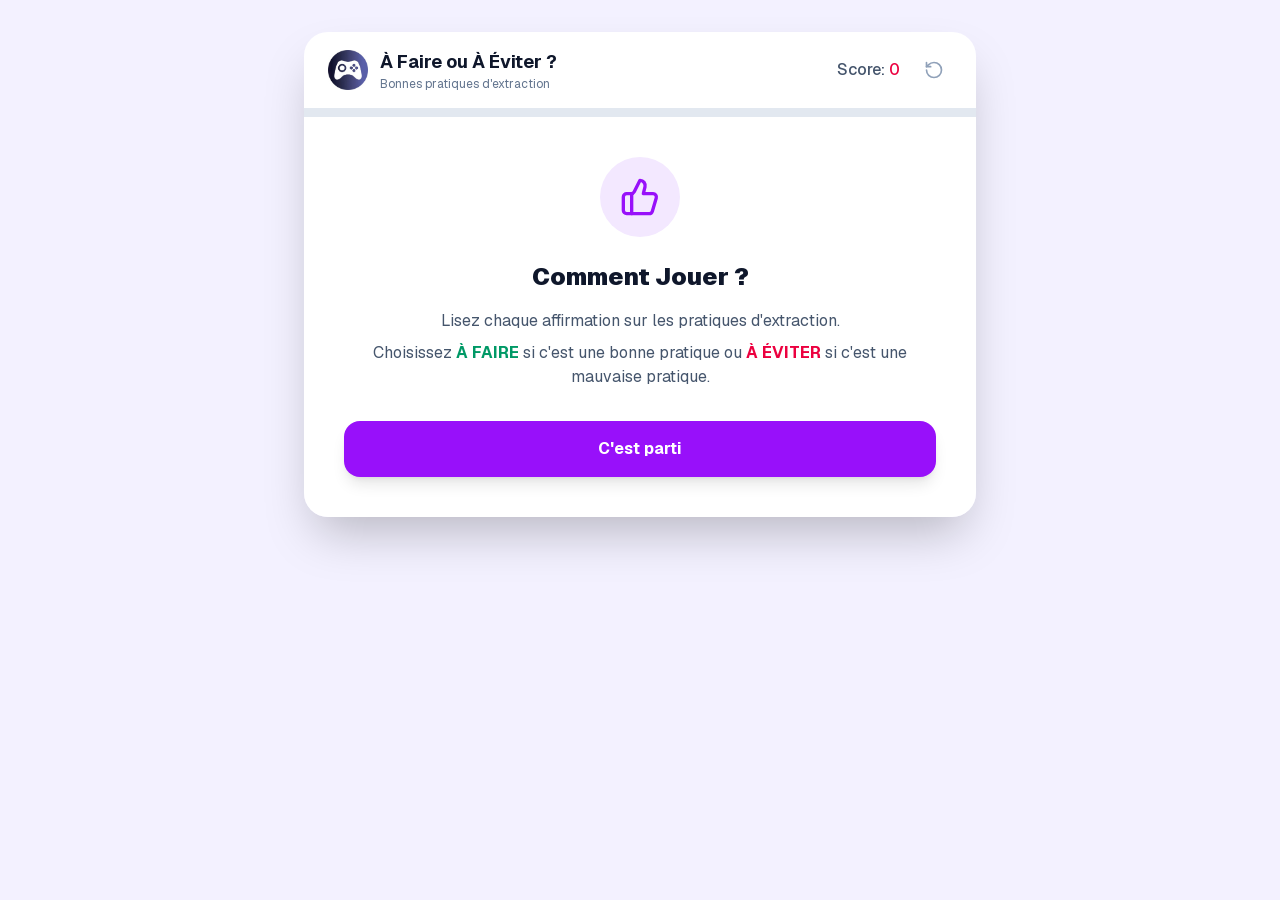
==== commit 5d837020: "deploy: d945f45fa846d40a1c2bdf9867cc5800cf3e6b7b" ====
--- a/index.html
+++ b/index.html
@@ -1 +1 @@
-<!DOCTYPE html><!--rv8YEyVdNMKZ5WKF6jF8K--><html lang="en"><head><meta charSet="utf-8"/><meta name="viewport" content="width=device-width, initial-scale=1"/><link rel="preload" href="/_next/static/media/797e433ab948586e-s.p.dbea232f.woff2" as="font" crossorigin="" type="font/woff2"/><link rel="preload" href="/_next/static/media/caa3a2e1cccd8315-s.p.853070df.woff2" as="font" crossorigin="" type="font/woff2"/><link rel="preload" as="image" href="/images/game-icon.png"/><link rel="stylesheet" href="/_next/static/chunks/8a80e7184ad3a13f.css" data-precedence="next"/><link rel="stylesheet" href="/_next/static/chunks/b03370cb86b3a446.css" data-precedence="next"/><link rel="preload" as="script" fetchPriority="low" href="/_next/static/chunks/7ce2fd6e9963a889.js"/><script src="/_next/static/chunks/5715a55d11c79519.js" async=""></script><script src="/_next/static/chunks/a586b0167dc857f0.js" async=""></script><script src="/_next/static/chunks/f936aa9fae2217f4.js" async=""></script><script src="/_next/static/chunks/turbopack-1cc2fd54172642f3.js" async=""></script><script src="/_next/static/chunks/674a00bf7edf8a77.js" async=""></script><script src="/_next/static/chunks/de834c6c934e9843.js" async=""></script><script src="/_next/static/chunks/21f3e54aba82980f.js" async=""></script><meta name="next-size-adjust" content=""/><title>v0 App</title><meta name="description" content="Created with v0"/><meta name="generator" content="v0.app"/><link rel="icon" href="/icon-light-32x32.png" media="(prefers-color-scheme: light)"/><link rel="icon" href="/icon-dark-32x32.png" media="(prefers-color-scheme: dark)"/><link rel="icon" href="/icon.svg" type="image/svg+xml"/><link rel="apple-touch-icon" href="/apple-icon.png"/><script src="/_next/static/chunks/a6dad97d9634a72d.js" noModule=""></script></head><body class="font-sans antialiased"><div hidden=""><!--$--><!--/$--></div><div class="min-h-screen flex items-start justify-center pt-8 p-6" style="background-color:#F3F1FF"><div class="w-full max-w-2xl rounded-3xl overflow-hidden shadow-2xl"><header class="bg-white border-b border-slate-200 px-6 py-4"><div class="flex items-center justify-between"><div class="flex items-center gap-3"><img src="/images/game-icon.png" alt="Game icon" class="w-10 h-10 rounded-xl"/><div><h1 class="text-lg font-bold text-slate-900">À Faire ou À Éviter ?</h1><p class="text-xs text-slate-500">Bonnes pratiques d&#x27;extraction</p></div></div><div class="flex items-center gap-4"><span class="text-slate-600 font-medium">Score: <span class="text-rose-600">0</span></span><button class="p-2 text-slate-400 hover:text-slate-600 transition"><svg xmlns="http://www.w3.org/2000/svg" width="20" height="20" viewBox="0 0 24 24" fill="none" stroke="currentColor" stroke-width="2" stroke-linecap="round" stroke-linejoin="round" class="lucide lucide-rotate-ccw"><path d="M3 12a9 9 0 1 0 9-9 9.75 9.75 0 0 0-6.74 2.74L3 8"></path><path d="M3 3v5h5"></path></svg></button></div></div></header><div class="w-full bg-slate-200 h-2"><div class="bg-gradient-to-r from-purple-400 to-purple-600 h-full transition-all duration-500 ease-out" style="width:0%"></div></div><main class="bg-white p-10 text-center"><div class="w-20 h-20 bg-purple-100 rounded-full flex items-center justify-center mx-auto mb-6"><svg xmlns="http://www.w3.org/2000/svg" width="24" height="24" viewBox="0 0 24 24" fill="none" stroke="currentColor" stroke-width="2" stroke-linecap="round" stroke-linejoin="round" class="lucide lucide-thumbs-up w-10 h-10 text-purple-600"><path d="M7 10v12"></path><path d="M15 5.88 14 10h5.83a2 2 0 0 1 1.92 2.56l-2.33 8A2 2 0 0 1 17.5 22H4a2 2 0 0 1-2-2v-8a2 2 0 0 1 2-2h2.76a2 2 0 0 0 1.79-1.11L12 2a3.13 3.13 0 0 1 3 3.88Z"></path></svg></div><h2 class="text-2xl font-black text-slate-900 mb-4">Comment Jouer ?</h2><p class="text-slate-600 mb-2">Lisez chaque affirmation sur les pratiques d&#x27;extraction.</p><p class="text-slate-600 mb-8">Choisissez <strong class="text-emerald-600">À FAIRE</strong> si c&#x27;est une bonne pratique ou<!-- --> <strong class="text-rose-600">À ÉVITER</strong> si c&#x27;est une mauvaise pratique.</p><button class="w-full py-4 bg-purple-600 text-white rounded-2xl font-bold hover:bg-purple-700 transition shadow-lg">C&#x27;est parti</button></main></div></div><!--$--><!--/$--><!--$!--><template data-dgst="BAILOUT_TO_CLIENT_SIDE_RENDERING"></template><!--/$--><script src="/_next/static/chunks/7ce2fd6e9963a889.js" id="_R_" async=""></script><script>(self.__next_f=self.__next_f||[]).push([0])</script><script>self.__next_f.push([1,"1:\"$Sreact.fragment\"\n2:I[87791,[\"/_next/static/chunks/674a00bf7edf8a77.js\"],\"default\"]\n3:I[11942,[\"/_next/static/chunks/674a00bf7edf8a77.js\"],\"default\"]\n4:I[38534,[\"/_next/static/chunks/de834c6c934e9843.js\"],\"Analytics\"]\n5:I[31657,[\"/_next/static/chunks/de834c6c934e9843.js\",\"/_next/static/chunks/21f3e54aba82980f.js\"],\"default\"]\n6:I[42949,[\"/_next/static/chunks/674a00bf7edf8a77.js\"],\"OutletBoundary\"]\n7:\"$Sreact.suspense\"\n9:I[42949,[\"/_next/static/chunks/674a00bf7edf8a77.js\"],\"ViewportBoundary\"]\nb:I[42949,[\"/_next/static/chunks/674a00bf7edf8a77.js\"],\"MetadataBoundary\"]\nd:I[79731,[\"/_next/static/chunks/674a00bf7edf8a77.js\"],\"default\"]\n:HL[\"/_next/static/chunks/8a80e7184ad3a13f.css\",\"style\"]\n:HL[\"/_next/static/chunks/b03370cb86b3a446.css\",\"style\"]\n:HL[\"/_next/static/media/797e433ab948586e-s.p.dbea232f.woff2\",\"font\",{\"crossOrigin\":\"\",\"type\":\"font/woff2\"}]\n:HL[\"/_next/static/media/caa3a2e1cccd8315-s.p.853070df.woff2\",\"font\",{\"crossOrigin\":\"\",\"type\":\"font/woff2\"}]\n"])</script><script>self.__next_f.push([1,"0:{\"P\":null,\"b\":\"rv8YEyVdNMKZ5WKF6jF8K\",\"c\":[\"\",\"\"],\"q\":\"\",\"i\":false,\"f\":[[[\"\",{\"children\":[\"__PAGE__\",{}]},\"$undefined\",\"$undefined\",true],[[\"$\",\"$1\",\"c\",{\"children\":[[[\"$\",\"link\",\"0\",{\"rel\":\"stylesheet\",\"href\":\"/_next/static/chunks/8a80e7184ad3a13f.css\",\"precedence\":\"next\",\"crossOrigin\":\"$undefined\",\"nonce\":\"$undefined\"}],[\"$\",\"link\",\"1\",{\"rel\":\"stylesheet\",\"href\":\"/_next/static/chunks/b03370cb86b3a446.css\",\"precedence\":\"next\",\"crossOrigin\":\"$undefined\",\"nonce\":\"$undefined\"}],[\"$\",\"script\",\"script-0\",{\"src\":\"/_next/static/chunks/de834c6c934e9843.js\",\"async\":true,\"nonce\":\"$undefined\"}]],[\"$\",\"html\",null,{\"lang\":\"en\",\"children\":[\"$\",\"body\",null,{\"className\":\"font-sans antialiased\",\"children\":[[\"$\",\"$L2\",null,{\"parallelRouterKey\":\"children\",\"error\":\"$undefined\",\"errorStyles\":\"$undefined\",\"errorScripts\":\"$undefined\",\"template\":[\"$\",\"$L3\",null,{}],\"templateStyles\":\"$undefined\",\"templateScripts\":\"$undefined\",\"notFound\":[[[\"$\",\"title\",null,{\"children\":\"404: This page could not be found.\"}],[\"$\",\"div\",null,{\"style\":{\"fontFamily\":\"system-ui,\\\"Segoe UI\\\",Roboto,Helvetica,Arial,sans-serif,\\\"Apple Color Emoji\\\",\\\"Segoe UI Emoji\\\"\",\"height\":\"100vh\",\"textAlign\":\"center\",\"display\":\"flex\",\"flexDirection\":\"column\",\"alignItems\":\"center\",\"justifyContent\":\"center\"},\"children\":[\"$\",\"div\",null,{\"children\":[[\"$\",\"style\",null,{\"dangerouslySetInnerHTML\":{\"__html\":\"body{color:#000;background:#fff;margin:0}.next-error-h1{border-right:1px solid rgba(0,0,0,.3)}@media (prefers-color-scheme:dark){body{color:#fff;background:#000}.next-error-h1{border-right:1px solid rgba(255,255,255,.3)}}\"}}],[\"$\",\"h1\",null,{\"className\":\"next-error-h1\",\"style\":{\"display\":\"inline-block\",\"margin\":\"0 20px 0 0\",\"padding\":\"0 23px 0 0\",\"fontSize\":24,\"fontWeight\":500,\"verticalAlign\":\"top\",\"lineHeight\":\"49px\"},\"children\":404}],[\"$\",\"div\",null,{\"style\":{\"display\":\"inline-block\"},\"children\":[\"$\",\"h2\",null,{\"style\":{\"fontSize\":14,\"fontWeight\":400,\"lineHeight\":\"49px\",\"margin\":0},\"children\":\"This page could not be found.\"}]}]]}]}]],[]],\"forbidden\":\"$undefined\",\"unauthorized\":\"$undefined\"}],[\"$\",\"$L4\",null,{}]]}]}]]}],{\"children\":[[\"$\",\"$1\",\"c\",{\"children\":[[\"$\",\"$L5\",null,{}],[[\"$\",\"script\",\"script-0\",{\"src\":\"/_next/static/chunks/21f3e54aba82980f.js\",\"async\":true,\"nonce\":\"$undefined\"}]],[\"$\",\"$L6\",null,{\"children\":[\"$\",\"$7\",null,{\"name\":\"Next.MetadataOutlet\",\"children\":\"$@8\"}]}]]}],{},null,false,false]},null,false,false],[\"$\",\"$1\",\"h\",{\"children\":[null,[\"$\",\"$L9\",null,{\"children\":\"$@a\"}],[\"$\",\"div\",null,{\"hidden\":true,\"children\":[\"$\",\"$Lb\",null,{\"children\":[\"$\",\"$7\",null,{\"name\":\"Next.Metadata\",\"children\":\"$@c\"}]}]}],[\"$\",\"meta\",null,{\"name\":\"next-size-adjust\",\"content\":\"\"}]]}],false]],\"m\":\"$undefined\",\"G\":[\"$d\",[]],\"S\":true}\n"])</script><script>self.__next_f.push([1,"a:[[\"$\",\"meta\",\"0\",{\"charSet\":\"utf-8\"}],[\"$\",\"meta\",\"1\",{\"name\":\"viewport\",\"content\":\"width=device-width, initial-scale=1\"}]]\n"])</script><script>self.__next_f.push([1,"e:I[58387,[\"/_next/static/chunks/674a00bf7edf8a77.js\"],\"IconMark\"]\nc:[[\"$\",\"title\",\"0\",{\"children\":\"v0 App\"}],[\"$\",\"meta\",\"1\",{\"name\":\"description\",\"content\":\"Created with v0\"}],[\"$\",\"meta\",\"2\",{\"name\":\"generator\",\"content\":\"v0.app\"}],[\"$\",\"link\",\"3\",{\"rel\":\"icon\",\"href\":\"/icon-light-32x32.png\",\"media\":\"(prefers-color-scheme: light)\"}],[\"$\",\"link\",\"4\",{\"rel\":\"icon\",\"href\":\"/icon-dark-32x32.png\",\"media\":\"(prefers-color-scheme: dark)\"}],[\"$\",\"link\",\"5\",{\"rel\":\"icon\",\"href\":\"/icon.svg\",\"type\":\"image/svg+xml\"}],[\"$\",\"link\",\"6\",{\"rel\":\"apple-touch-icon\",\"href\":\"/apple-icon.png\"}],[\"$\",\"$Le\",\"7\",{}]]\n8:null\n"])</script></body></html>+<!DOCTYPE html><!--YnXsfYdtwZkshsIRlcG5g--><html lang="en"><head><meta charSet="utf-8"/><meta name="viewport" content="width=device-width, initial-scale=1"/><link rel="preload" href="/_next/static/media/797e433ab948586e-s.p.479bea2b.woff2" as="font" crossorigin="" type="font/woff2"/><link rel="preload" href="/_next/static/media/caa3a2e1cccd8315-s.p.3b6cae6d.woff2" as="font" crossorigin="" type="font/woff2"/><link rel="preload" as="image" href="/images/game-icon.png"/><link rel="stylesheet" href="/_next/static/chunks/9857ba86ce4e82d8.css" data-precedence="next"/><link rel="stylesheet" href="/_next/static/chunks/b03370cb86b3a446.css" data-precedence="next"/><link rel="preload" as="script" fetchPriority="low" href="/_next/static/chunks/7ce2fd6e9963a889.js"/><script src="/_next/static/chunks/5715a55d11c79519.js" async=""></script><script src="/_next/static/chunks/a586b0167dc857f0.js" async=""></script><script src="/_next/static/chunks/f936aa9fae2217f4.js" async=""></script><script src="/_next/static/chunks/turbopack-1cc2fd54172642f3.js" async=""></script><script src="/_next/static/chunks/674a00bf7edf8a77.js" async=""></script><script src="/_next/static/chunks/de834c6c934e9843.js" async=""></script><script src="/_next/static/chunks/21f3e54aba82980f.js" async=""></script><meta name="next-size-adjust" content=""/><title>v0 App</title><meta name="description" content="Created with v0"/><meta name="generator" content="v0.app"/><link rel="icon" href="/icon-light-32x32.png" media="(prefers-color-scheme: light)"/><link rel="icon" href="/icon-dark-32x32.png" media="(prefers-color-scheme: dark)"/><link rel="icon" href="/icon.svg" type="image/svg+xml"/><link rel="apple-touch-icon" href="/apple-icon.png"/><script src="/_next/static/chunks/a6dad97d9634a72d.js" noModule=""></script></head><body class="font-sans antialiased"><div hidden=""><!--$--><!--/$--></div><div class="min-h-screen flex items-start justify-center pt-8 p-6" style="background-color:#F3F1FF"><div class="w-full max-w-2xl rounded-3xl overflow-hidden shadow-2xl"><header class="bg-white border-b border-slate-200 px-6 py-4"><div class="flex items-center justify-between"><div class="flex items-center gap-3"><img src="/images/game-icon.png" alt="Game icon" class="w-10 h-10 rounded-xl"/><div><h1 class="text-lg font-bold text-slate-900">À Faire ou À Éviter ?</h1><p class="text-xs text-slate-500">Bonnes pratiques d&#x27;extraction</p></div></div><div class="flex items-center gap-4"><span class="text-slate-600 font-medium">Score: <span class="text-rose-600">0</span></span><button class="p-2 text-slate-400 hover:text-slate-600 transition"><svg xmlns="http://www.w3.org/2000/svg" width="20" height="20" viewBox="0 0 24 24" fill="none" stroke="currentColor" stroke-width="2" stroke-linecap="round" stroke-linejoin="round" class="lucide lucide-rotate-ccw"><path d="M3 12a9 9 0 1 0 9-9 9.75 9.75 0 0 0-6.74 2.74L3 8"></path><path d="M3 3v5h5"></path></svg></button></div></div></header><div class="w-full bg-slate-200 h-2"><div class="bg-gradient-to-r from-purple-400 to-purple-600 h-full transition-all duration-500 ease-out" style="width:0%"></div></div><main class="bg-white p-10 text-center"><div class="w-20 h-20 bg-purple-100 rounded-full flex items-center justify-center mx-auto mb-6"><svg xmlns="http://www.w3.org/2000/svg" width="24" height="24" viewBox="0 0 24 24" fill="none" stroke="currentColor" stroke-width="2" stroke-linecap="round" stroke-linejoin="round" class="lucide lucide-thumbs-up w-10 h-10 text-purple-600"><path d="M7 10v12"></path><path d="M15 5.88 14 10h5.83a2 2 0 0 1 1.92 2.56l-2.33 8A2 2 0 0 1 17.5 22H4a2 2 0 0 1-2-2v-8a2 2 0 0 1 2-2h2.76a2 2 0 0 0 1.79-1.11L12 2a3.13 3.13 0 0 1 3 3.88Z"></path></svg></div><h2 class="text-2xl font-black text-slate-900 mb-4">Comment Jouer ?</h2><p class="text-slate-600 mb-2">Lisez chaque affirmation sur les pratiques d&#x27;extraction.</p><p class="text-slate-600 mb-8">Choisissez <strong class="text-emerald-600">À FAIRE</strong> si c&#x27;est une bonne pratique ou<!-- --> <strong class="text-rose-600">À ÉVITER</strong> si c&#x27;est une mauvaise pratique.</p><button class="w-full py-4 bg-purple-600 text-white rounded-2xl font-bold hover:bg-purple-700 transition shadow-lg">C&#x27;est parti</button></main></div></div><!--$--><!--/$--><!--$!--><template data-dgst="BAILOUT_TO_CLIENT_SIDE_RENDERING"></template><!--/$--><script src="/_next/static/chunks/7ce2fd6e9963a889.js" id="_R_" async=""></script><script>(self.__next_f=self.__next_f||[]).push([0])</script><script>self.__next_f.push([1,"1:\"$Sreact.fragment\"\n2:I[87791,[\"/_next/static/chunks/674a00bf7edf8a77.js\"],\"default\"]\n3:I[11942,[\"/_next/static/chunks/674a00bf7edf8a77.js\"],\"default\"]\n4:I[38534,[\"/_next/static/chunks/de834c6c934e9843.js\"],\"Analytics\"]\n5:I[31657,[\"/_next/static/chunks/de834c6c934e9843.js\",\"/_next/static/chunks/21f3e54aba82980f.js\"],\"default\"]\n6:I[42949,[\"/_next/static/chunks/674a00bf7edf8a77.js\"],\"OutletBoundary\"]\n7:\"$Sreact.suspense\"\n9:I[42949,[\"/_next/static/chunks/674a00bf7edf8a77.js\"],\"ViewportBoundary\"]\nb:I[42949,[\"/_next/static/chunks/674a00bf7edf8a77.js\"],\"MetadataBoundary\"]\nd:I[79731,[\"/_next/static/chunks/674a00bf7edf8a77.js\"],\"default\"]\n:HL[\"/_next/static/chunks/9857ba86ce4e82d8.css\",\"style\"]\n:HL[\"/_next/static/chunks/b03370cb86b3a446.css\",\"style\"]\n:HL[\"/_next/static/media/797e433ab948586e-s.p.479bea2b.woff2\",\"font\",{\"crossOrigin\":\"\",\"type\":\"font/woff2\"}]\n:HL[\"/_next/static/media/caa3a2e1cccd8315-s.p.3b6cae6d.woff2\",\"font\",{\"crossOrigin\":\"\",\"type\":\"font/woff2\"}]\n"])</script><script>self.__next_f.push([1,"0:{\"P\":null,\"b\":\"YnXsfYdtwZkshsIRlcG5g\",\"c\":[\"\",\"\"],\"q\":\"\",\"i\":false,\"f\":[[[\"\",{\"children\":[\"__PAGE__\",{}]},\"$undefined\",\"$undefined\",true],[[\"$\",\"$1\",\"c\",{\"children\":[[[\"$\",\"link\",\"0\",{\"rel\":\"stylesheet\",\"href\":\"/_next/static/chunks/9857ba86ce4e82d8.css\",\"precedence\":\"next\",\"crossOrigin\":\"$undefined\",\"nonce\":\"$undefined\"}],[\"$\",\"link\",\"1\",{\"rel\":\"stylesheet\",\"href\":\"/_next/static/chunks/b03370cb86b3a446.css\",\"precedence\":\"next\",\"crossOrigin\":\"$undefined\",\"nonce\":\"$undefined\"}],[\"$\",\"script\",\"script-0\",{\"src\":\"/_next/static/chunks/de834c6c934e9843.js\",\"async\":true,\"nonce\":\"$undefined\"}]],[\"$\",\"html\",null,{\"lang\":\"en\",\"children\":[\"$\",\"body\",null,{\"className\":\"font-sans antialiased\",\"children\":[[\"$\",\"$L2\",null,{\"parallelRouterKey\":\"children\",\"error\":\"$undefined\",\"errorStyles\":\"$undefined\",\"errorScripts\":\"$undefined\",\"template\":[\"$\",\"$L3\",null,{}],\"templateStyles\":\"$undefined\",\"templateScripts\":\"$undefined\",\"notFound\":[[[\"$\",\"title\",null,{\"children\":\"404: This page could not be found.\"}],[\"$\",\"div\",null,{\"style\":{\"fontFamily\":\"system-ui,\\\"Segoe UI\\\",Roboto,Helvetica,Arial,sans-serif,\\\"Apple Color Emoji\\\",\\\"Segoe UI Emoji\\\"\",\"height\":\"100vh\",\"textAlign\":\"center\",\"display\":\"flex\",\"flexDirection\":\"column\",\"alignItems\":\"center\",\"justifyContent\":\"center\"},\"children\":[\"$\",\"div\",null,{\"children\":[[\"$\",\"style\",null,{\"dangerouslySetInnerHTML\":{\"__html\":\"body{color:#000;background:#fff;margin:0}.next-error-h1{border-right:1px solid rgba(0,0,0,.3)}@media (prefers-color-scheme:dark){body{color:#fff;background:#000}.next-error-h1{border-right:1px solid rgba(255,255,255,.3)}}\"}}],[\"$\",\"h1\",null,{\"className\":\"next-error-h1\",\"style\":{\"display\":\"inline-block\",\"margin\":\"0 20px 0 0\",\"padding\":\"0 23px 0 0\",\"fontSize\":24,\"fontWeight\":500,\"verticalAlign\":\"top\",\"lineHeight\":\"49px\"},\"children\":404}],[\"$\",\"div\",null,{\"style\":{\"display\":\"inline-block\"},\"children\":[\"$\",\"h2\",null,{\"style\":{\"fontSize\":14,\"fontWeight\":400,\"lineHeight\":\"49px\",\"margin\":0},\"children\":\"This page could not be found.\"}]}]]}]}]],[]],\"forbidden\":\"$undefined\",\"unauthorized\":\"$undefined\"}],[\"$\",\"$L4\",null,{}]]}]}]]}],{\"children\":[[\"$\",\"$1\",\"c\",{\"children\":[[\"$\",\"$L5\",null,{}],[[\"$\",\"script\",\"script-0\",{\"src\":\"/_next/static/chunks/21f3e54aba82980f.js\",\"async\":true,\"nonce\":\"$undefined\"}]],[\"$\",\"$L6\",null,{\"children\":[\"$\",\"$7\",null,{\"name\":\"Next.MetadataOutlet\",\"children\":\"$@8\"}]}]]}],{},null,false,false]},null,false,false],[\"$\",\"$1\",\"h\",{\"children\":[null,[\"$\",\"$L9\",null,{\"children\":\"$@a\"}],[\"$\",\"div\",null,{\"hidden\":true,\"children\":[\"$\",\"$Lb\",null,{\"children\":[\"$\",\"$7\",null,{\"name\":\"Next.Metadata\",\"children\":\"$@c\"}]}]}],[\"$\",\"meta\",null,{\"name\":\"next-size-adjust\",\"content\":\"\"}]]}],false]],\"m\":\"$undefined\",\"G\":[\"$d\",[]],\"S\":true}\n"])</script><script>self.__next_f.push([1,"a:[[\"$\",\"meta\",\"0\",{\"charSet\":\"utf-8\"}],[\"$\",\"meta\",\"1\",{\"name\":\"viewport\",\"content\":\"width=device-width, initial-scale=1\"}]]\n"])</script><script>self.__next_f.push([1,"e:I[58387,[\"/_next/static/chunks/674a00bf7edf8a77.js\"],\"IconMark\"]\nc:[[\"$\",\"title\",\"0\",{\"children\":\"v0 App\"}],[\"$\",\"meta\",\"1\",{\"name\":\"description\",\"content\":\"Created with v0\"}],[\"$\",\"meta\",\"2\",{\"name\":\"generator\",\"content\":\"v0.app\"}],[\"$\",\"link\",\"3\",{\"rel\":\"icon\",\"href\":\"/icon-light-32x32.png\",\"media\":\"(prefers-color-scheme: light)\"}],[\"$\",\"link\",\"4\",{\"rel\":\"icon\",\"href\":\"/icon-dark-32x32.png\",\"media\":\"(prefers-color-scheme: dark)\"}],[\"$\",\"link\",\"5\",{\"rel\":\"icon\",\"href\":\"/icon.svg\",\"type\":\"image/svg+xml\"}],[\"$\",\"link\",\"6\",{\"rel\":\"apple-touch-icon\",\"href\":\"/apple-icon.png\"}],[\"$\",\"$Le\",\"7\",{}]]\n8:null\n"])</script></body></html>
--- a/_next/static/chunks/9857ba86ce4e82d8.css
+++ b/_next/static/chunks/9857ba86ce4e82d8.css
@@ -0,0 +1,2 @@
+@font-face{font-family:Geist;font-style:normal;font-weight:100 900;font-display:swap;src:url(../media/fef07dbb0973bf53-s.518e079e.woff2)format("woff2");unicode-range:U+460-52F,U+1C80-1C8A,U+20B4,U+2DE0-2DFF,U+A640-A69F,U+FE2E-FE2F}@font-face{font-family:Geist;font-style:normal;font-weight:100 900;font-display:swap;src:url(../media/8a480f0b521d4e75-s.ea323500.woff2)format("woff2");unicode-range:U+301,U+400-45F,U+490-491,U+4B0-4B1,U+2116}@font-face{font-family:Geist;font-style:normal;font-weight:100 900;font-display:swap;src:url(../media/53b9e256198e5412-s.853d50a3.woff2)format("woff2");unicode-range:U+102-103,U+110-111,U+128-129,U+168-169,U+1A0-1A1,U+1AF-1B0,U+300-301,U+303-304,U+308-309,U+323,U+329,U+1EA0-1EF9,U+20AB}@font-face{font-family:Geist;font-style:normal;font-weight:100 900;font-display:swap;src:url(../media/7178b3e590c64307-s.55554cd0.woff2)format("woff2");unicode-range:U+100-2BA,U+2BD-2C5,U+2C7-2CC,U+2CE-2D7,U+2DD-2FF,U+304,U+308,U+329,U+1D00-1DBF,U+1E00-1E9F,U+1EF2-1EFF,U+2020,U+20A0-20AB,U+20AD-20C0,U+2113,U+2C60-2C7F,U+A720-A7FF}@font-face{font-family:Geist;font-style:normal;font-weight:100 900;font-display:swap;src:url(../media/caa3a2e1cccd8315-s.p.3b6cae6d.woff2)format("woff2");unicode-range:U+??,U+131,U+152-153,U+2BB-2BC,U+2C6,U+2DA,U+2DC,U+304,U+308,U+329,U+2000-206F,U+20AC,U+2122,U+2191,U+2193,U+2212,U+2215,U+FEFF,U+FFFD}@font-face{font-family:Geist Fallback;src:local(Arial);ascent-override:95.94%;descent-override:28.16%;line-gap-override:0.0%;size-adjust:104.76%}.geist_a7695b8e-module__Entzca__className{font-family:Geist,Geist Fallback;font-style:normal}
+@font-face{font-family:Geist Mono;font-style:normal;font-weight:100 900;font-display:swap;src:url(../media/5ce348bf30bf5439-s.ebceb24d.woff2)format("woff2");unicode-range:U+460-52F,U+1C80-1C8A,U+20B4,U+2DE0-2DFF,U+A640-A69F,U+FE2E-FE2F}@font-face{font-family:Geist Mono;font-style:normal;font-weight:100 900;font-display:swap;src:url(../media/4fa387ec64143e14-s.c36e1862.woff2)format("woff2");unicode-range:U+301,U+400-45F,U+490-491,U+4B0-4B1,U+2116}@font-face{font-family:Geist Mono;font-style:normal;font-weight:100 900;font-display:swap;src:url(../media/6306c77e7c8268e4-s.ff4a2084.woff2)format("woff2");unicode-range:U+2000-2001,U+2004-2008,U+200A,U+23B8-23BD,U+2500-259F}@font-face{font-family:Geist Mono;font-style:normal;font-weight:100 900;font-display:swap;src:url(../media/7d817b4c03b0c5f1-s.f377b9c4.woff2)format("woff2");unicode-range:U+102-103,U+110-111,U+128-129,U+168-169,U+1A0-1A1,U+1AF-1B0,U+300-301,U+303-304,U+308-309,U+323,U+329,U+1EA0-1EF9,U+20AB}@font-face{font-family:Geist Mono;font-style:normal;font-weight:100 900;font-display:swap;src:url(../media/bbc41e54d2fcbd21-s.d1207556.woff2)format("woff2");unicode-range:U+100-2BA,U+2BD-2C5,U+2C7-2CC,U+2CE-2D7,U+2DD-2FF,U+304,U+308,U+329,U+1D00-1DBF,U+1E00-1E9F,U+1EF2-1EFF,U+2020,U+20A0-20AB,U+20AD-20C0,U+2113,U+2C60-2C7F,U+A720-A7FF}@font-face{font-family:Geist Mono;font-style:normal;font-weight:100 900;font-display:swap;src:url(../media/797e433ab948586e-s.p.479bea2b.woff2)format("woff2");unicode-range:U+??,U+131,U+152-153,U+2BB-2BC,U+2C6,U+2DA,U+2DC,U+304,U+308,U+329,U+2000-206F,U+20AC,U+2122,U+2191,U+2193,U+2212,U+2215,U+FEFF,U+FFFD}@font-face{font-family:Geist Mono Fallback;src:local(Arial);ascent-override:74.67%;descent-override:21.92%;line-gap-override:0.0%;size-adjust:134.59%}.geist_mono_354fc78-module__zrY5Sa__className{font-family:Geist Mono,Geist Mono Fallback;font-style:normal}
